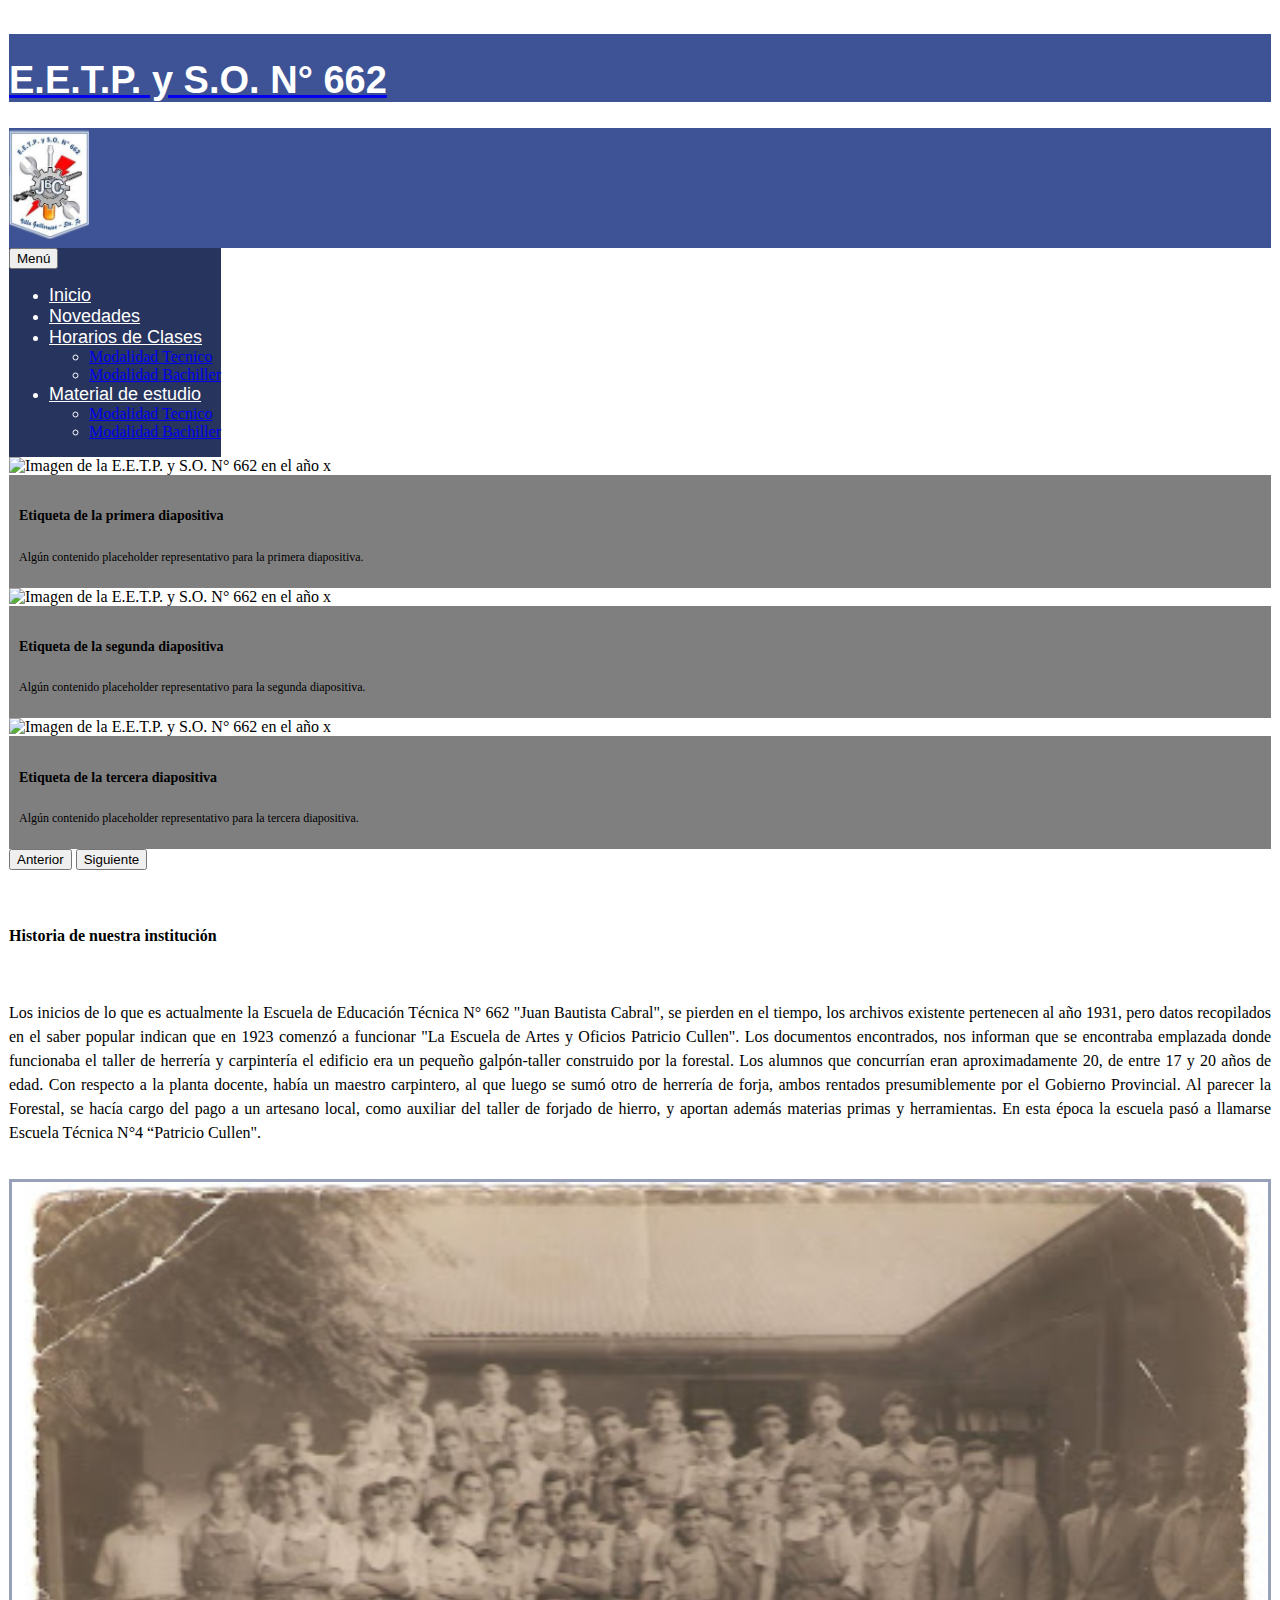
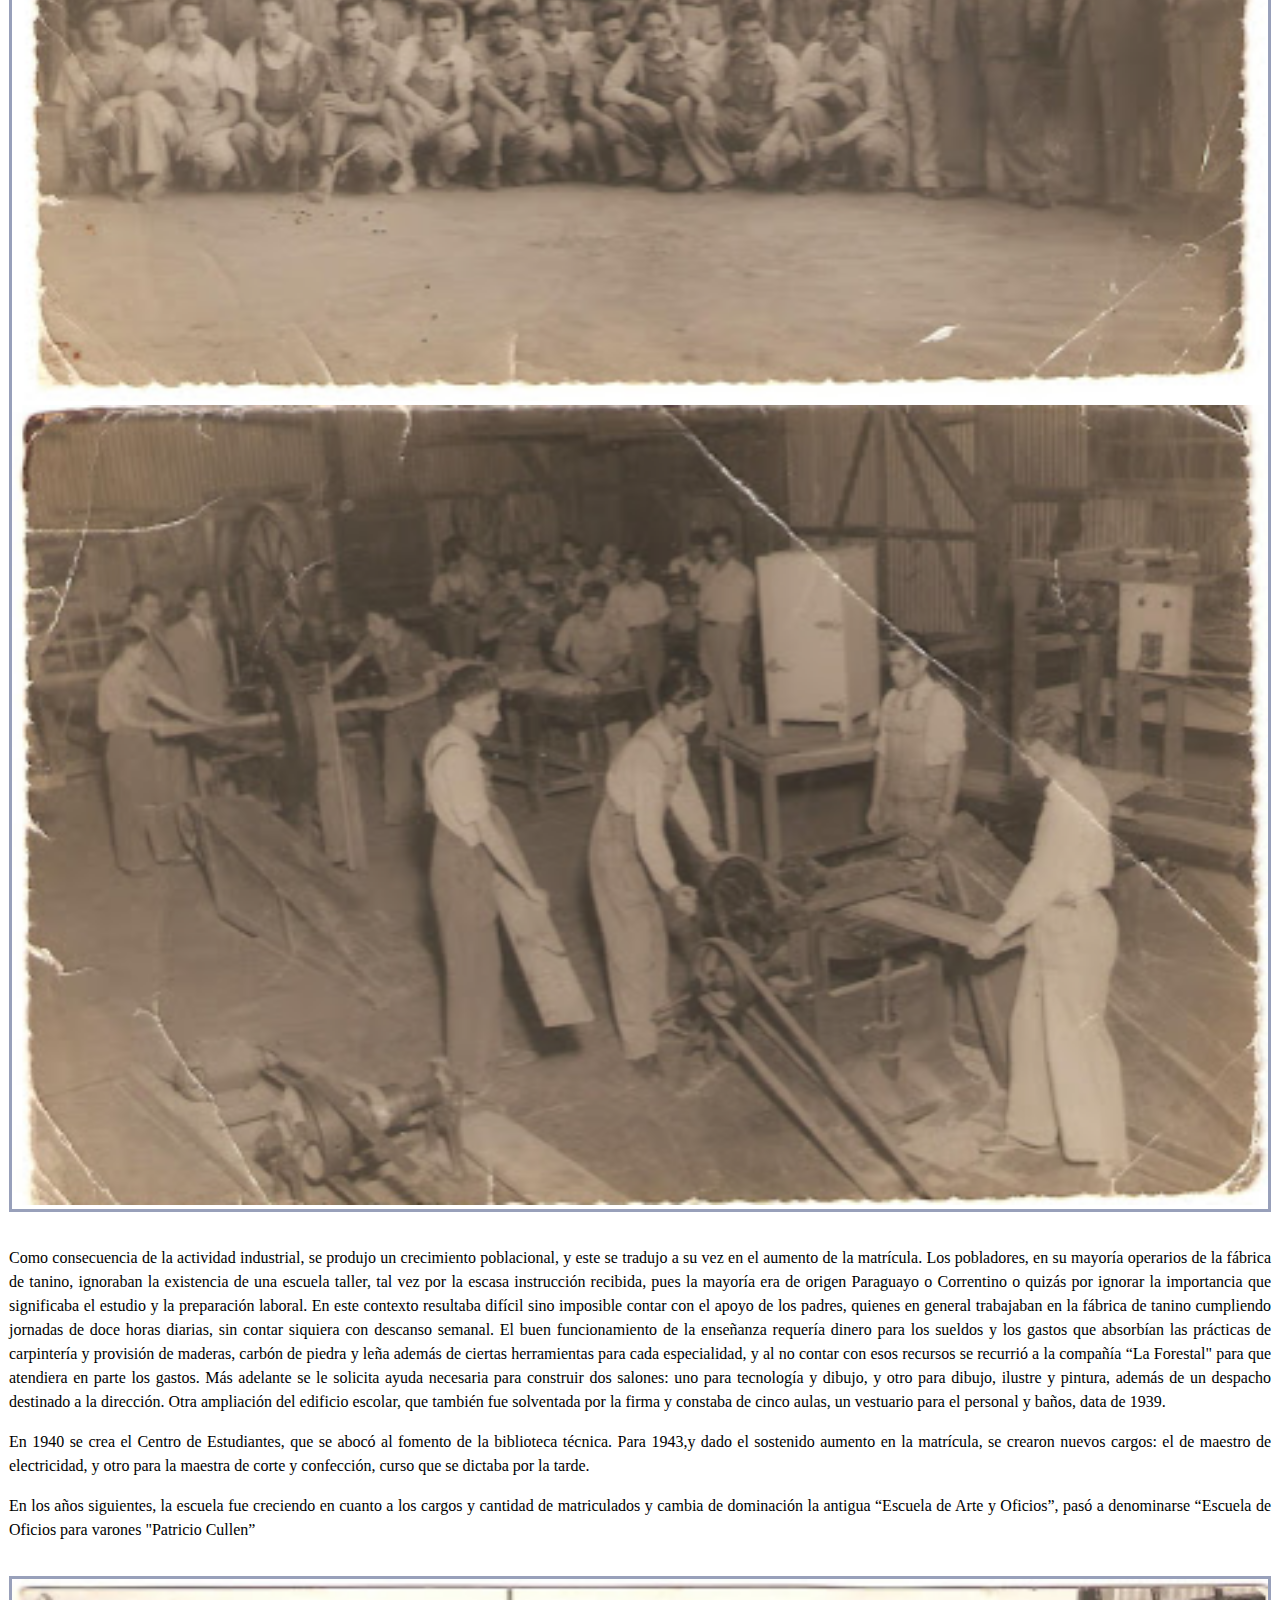
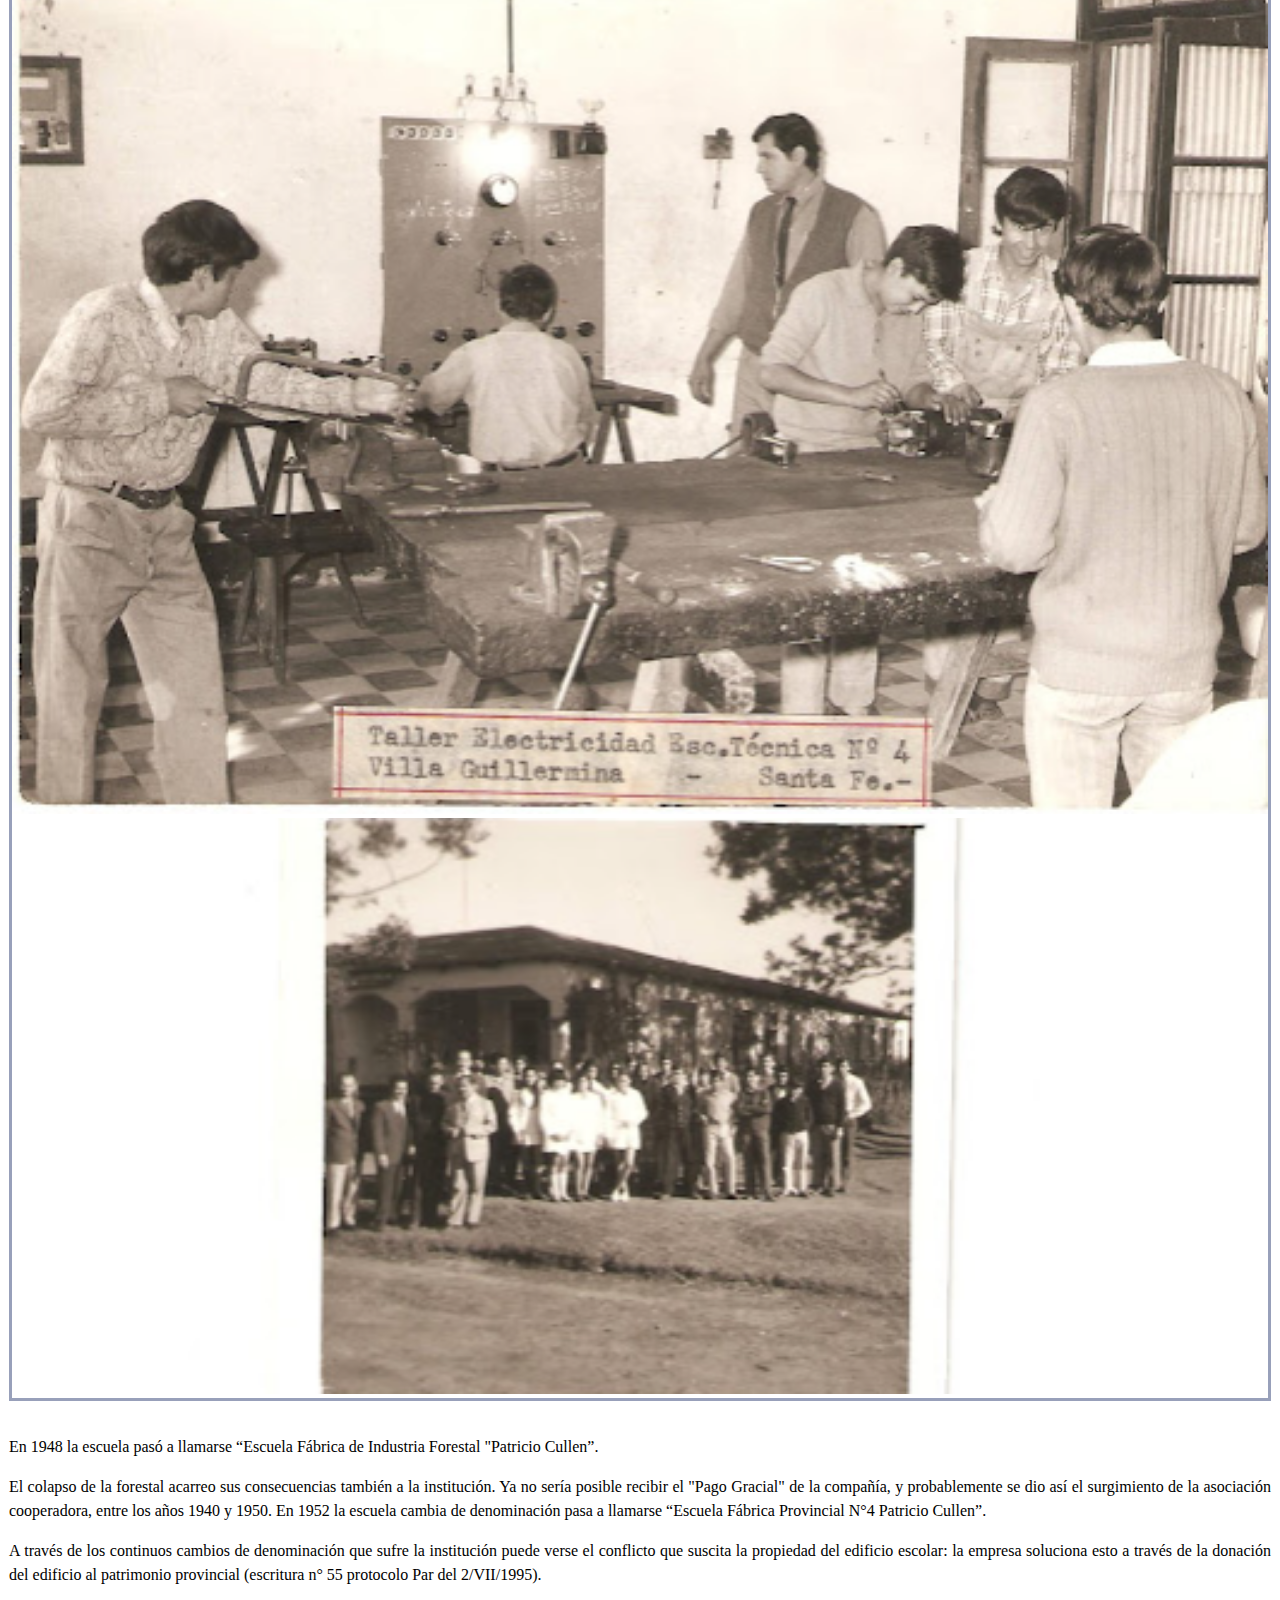
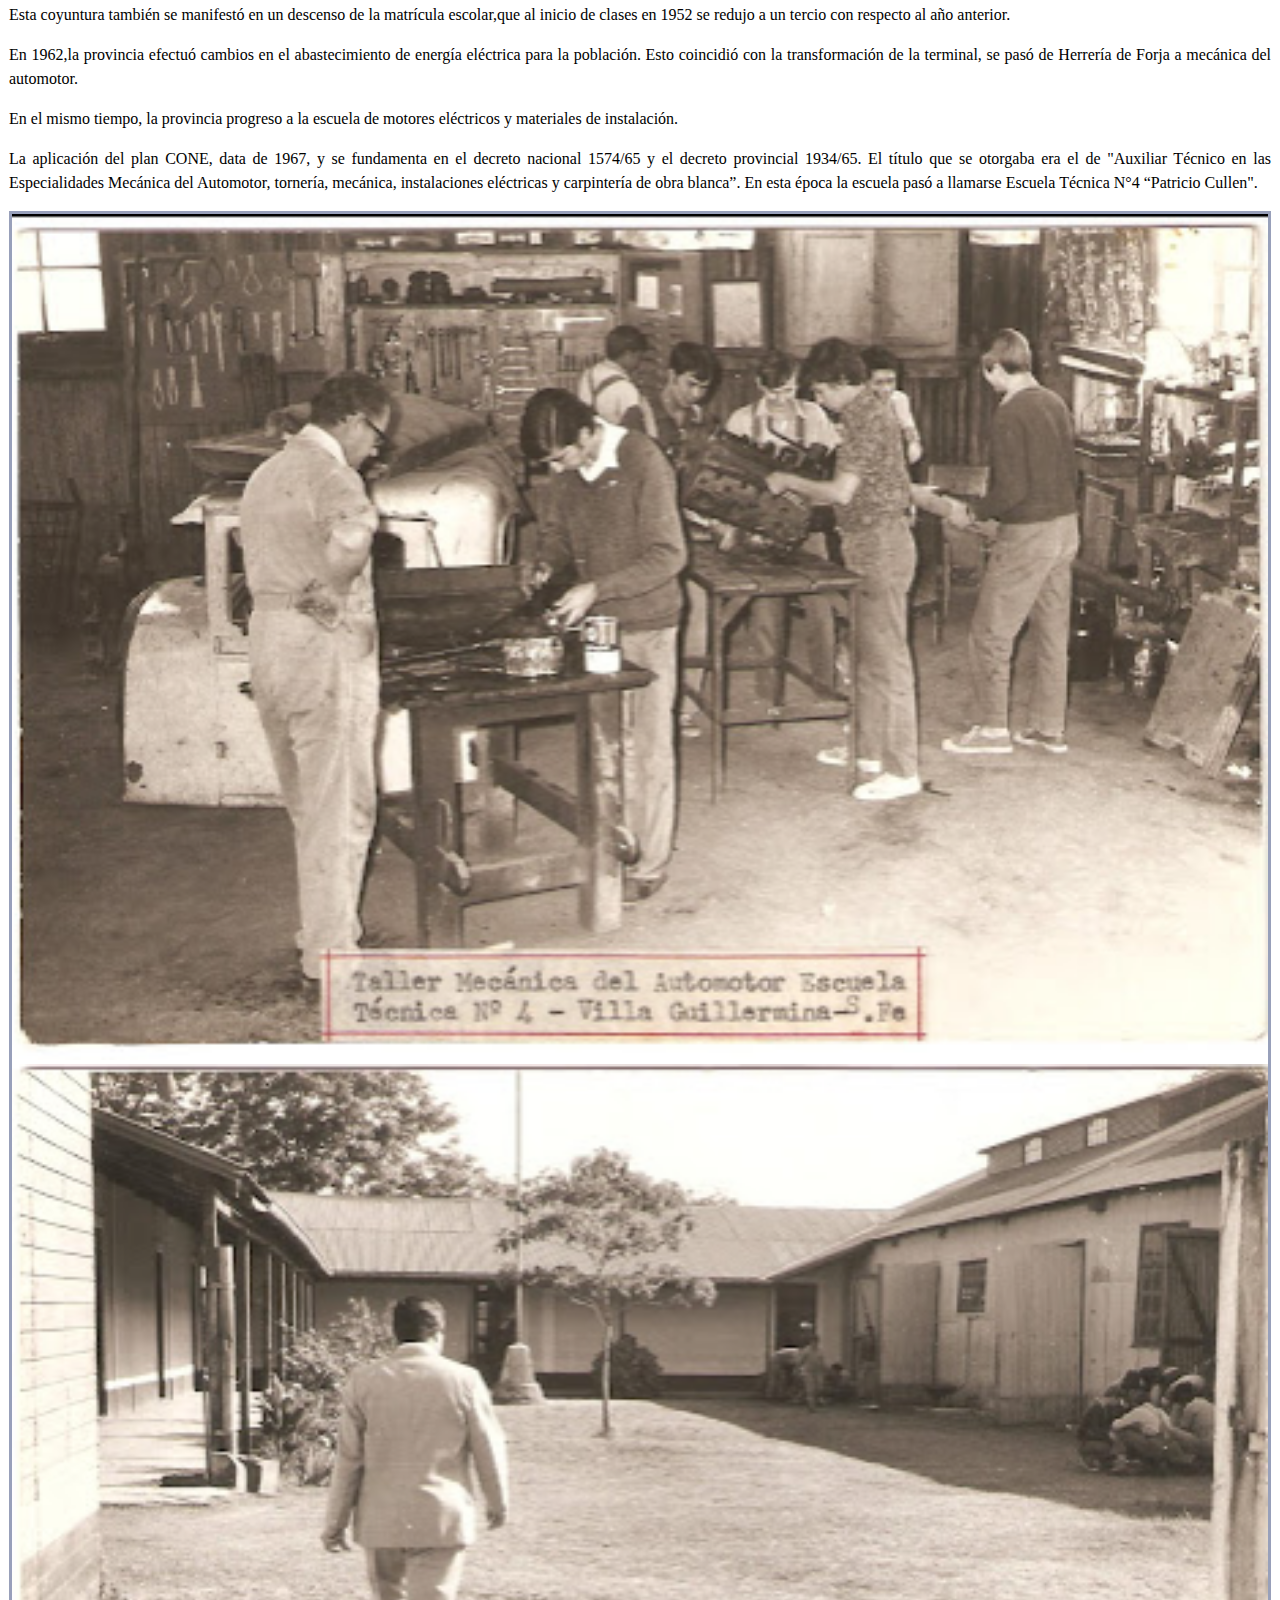
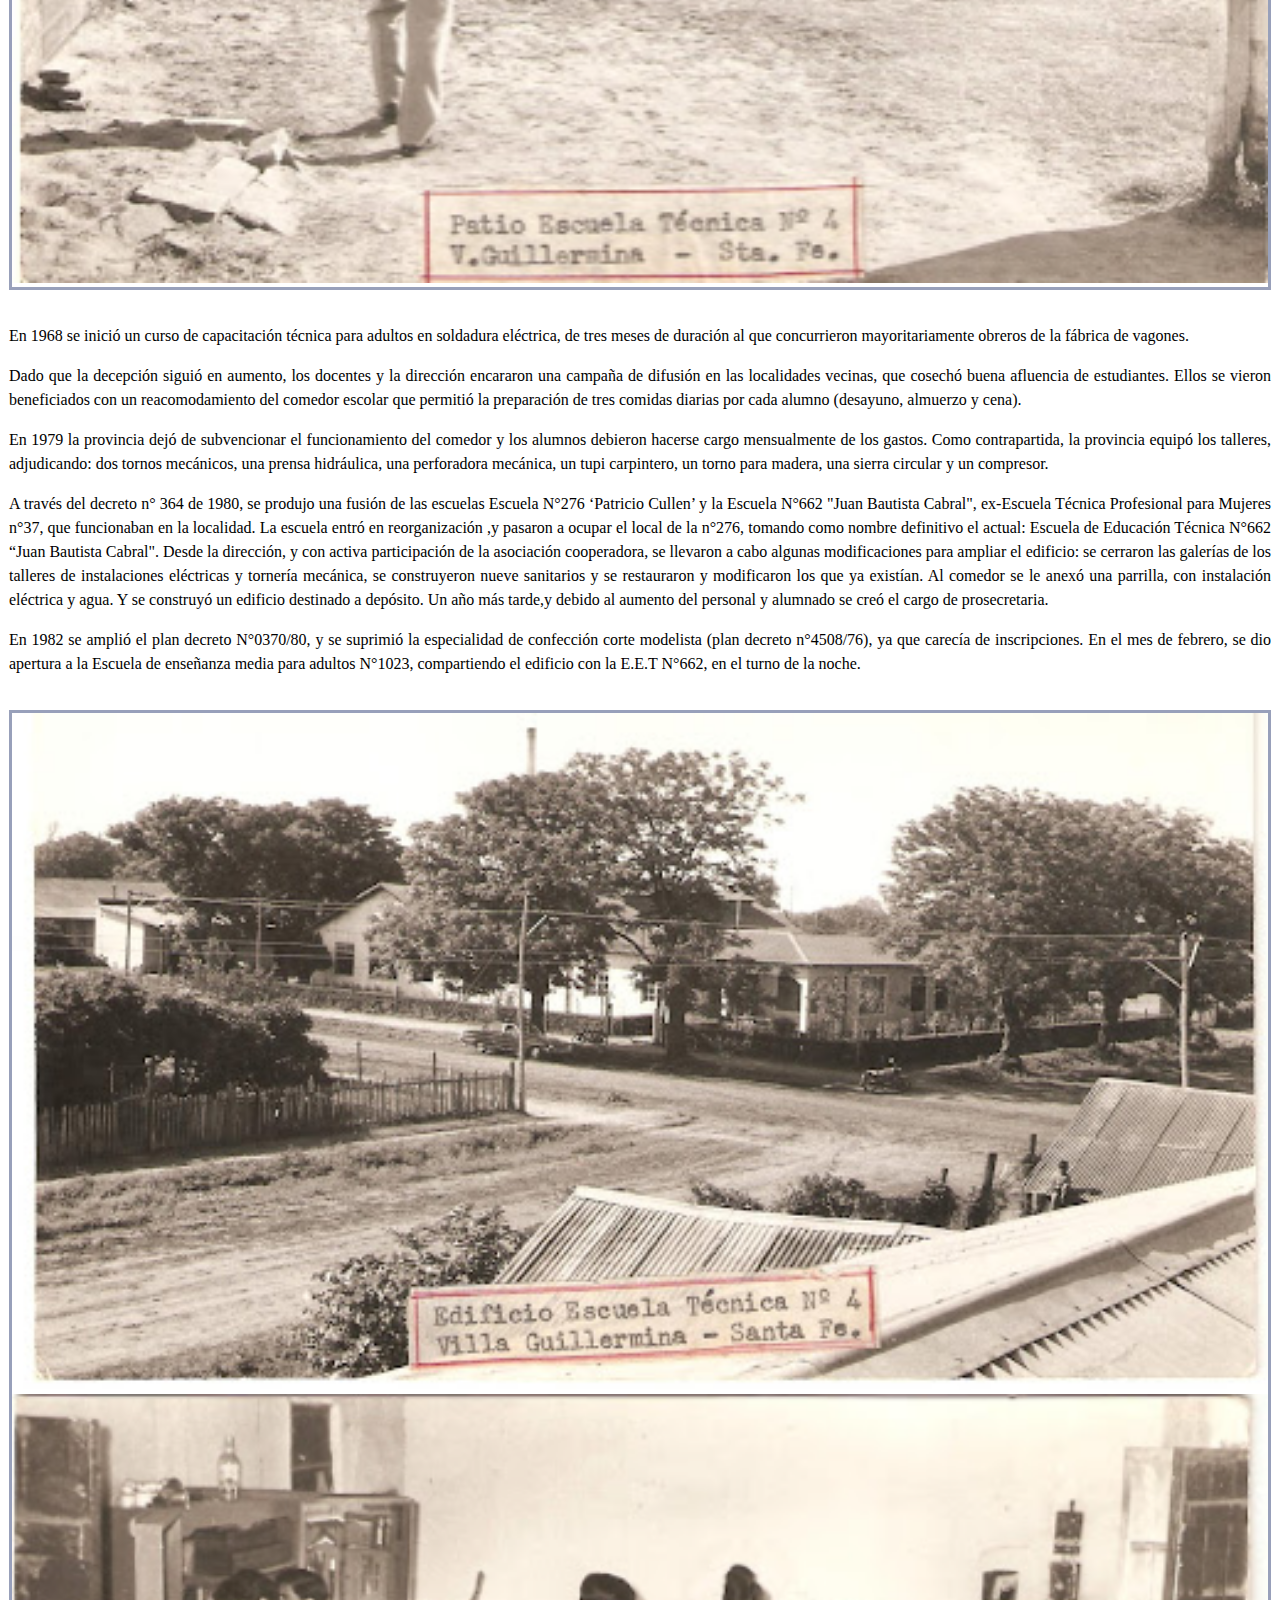
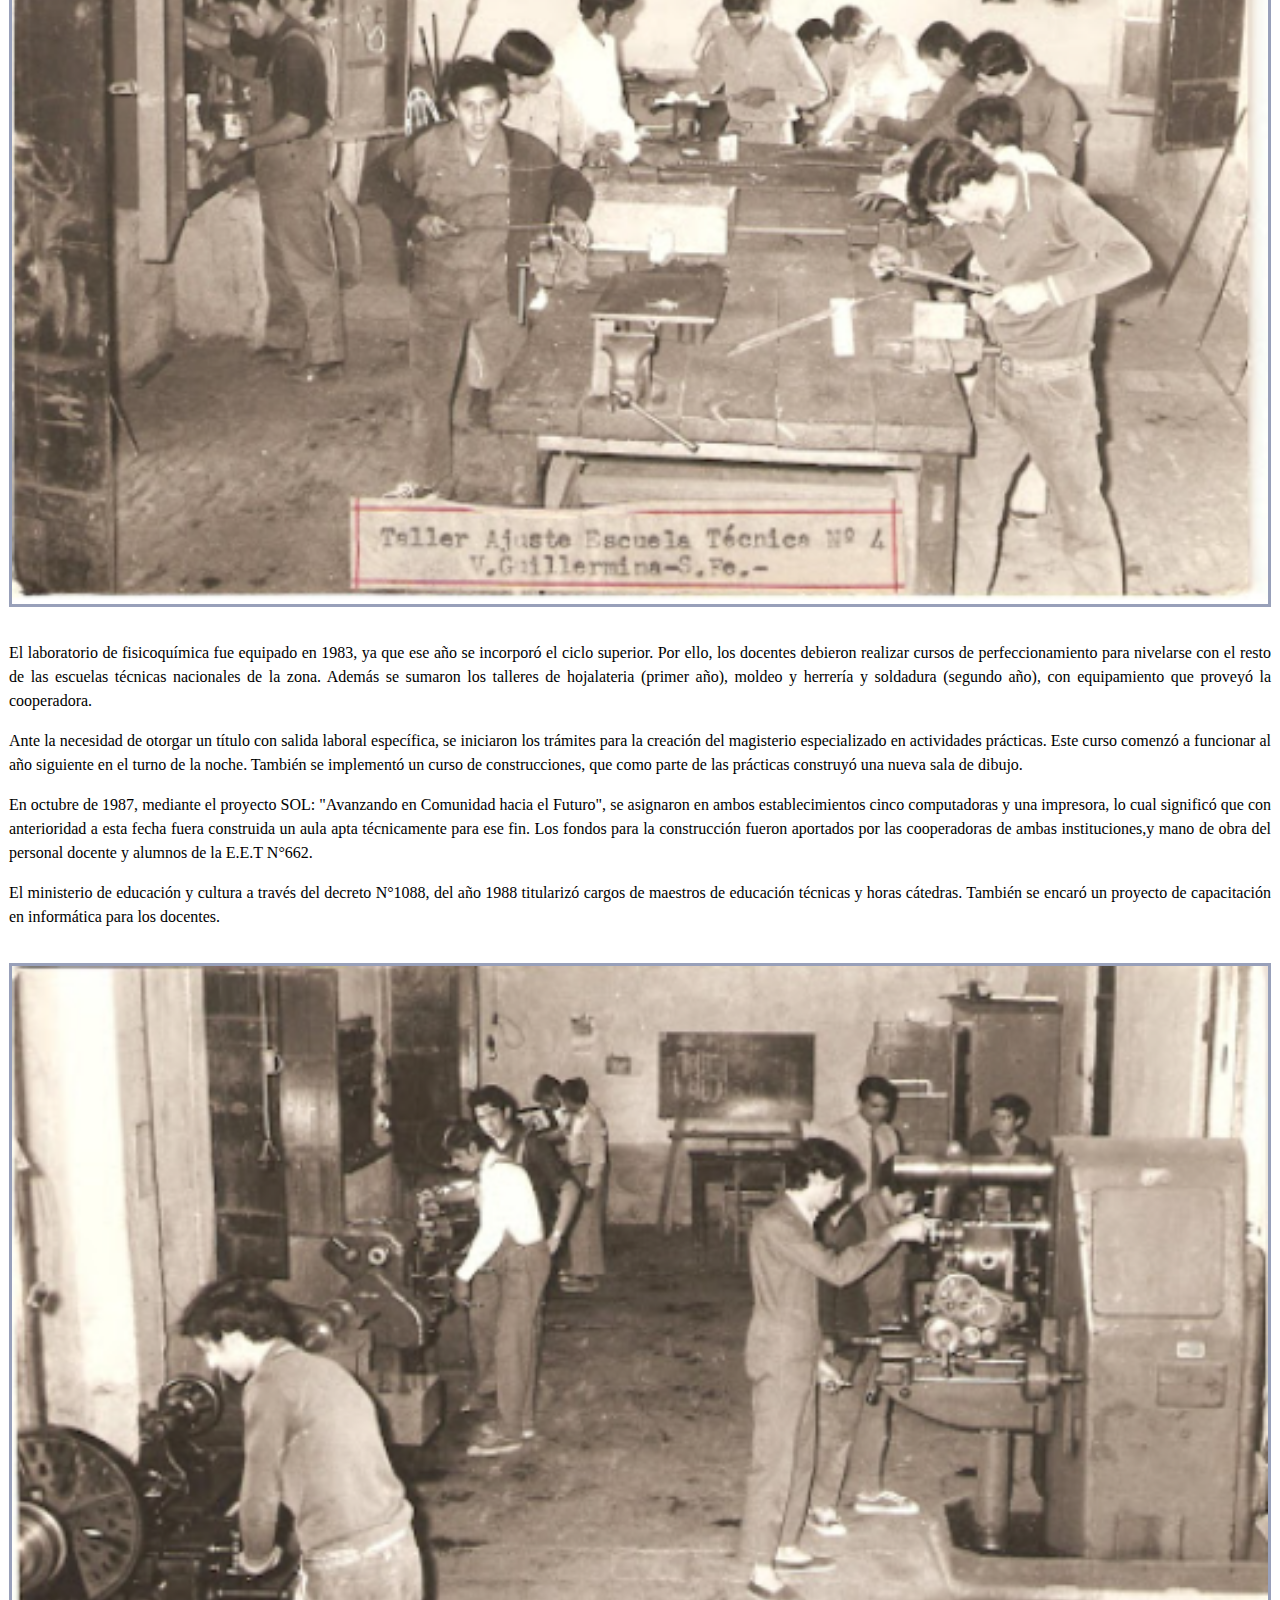
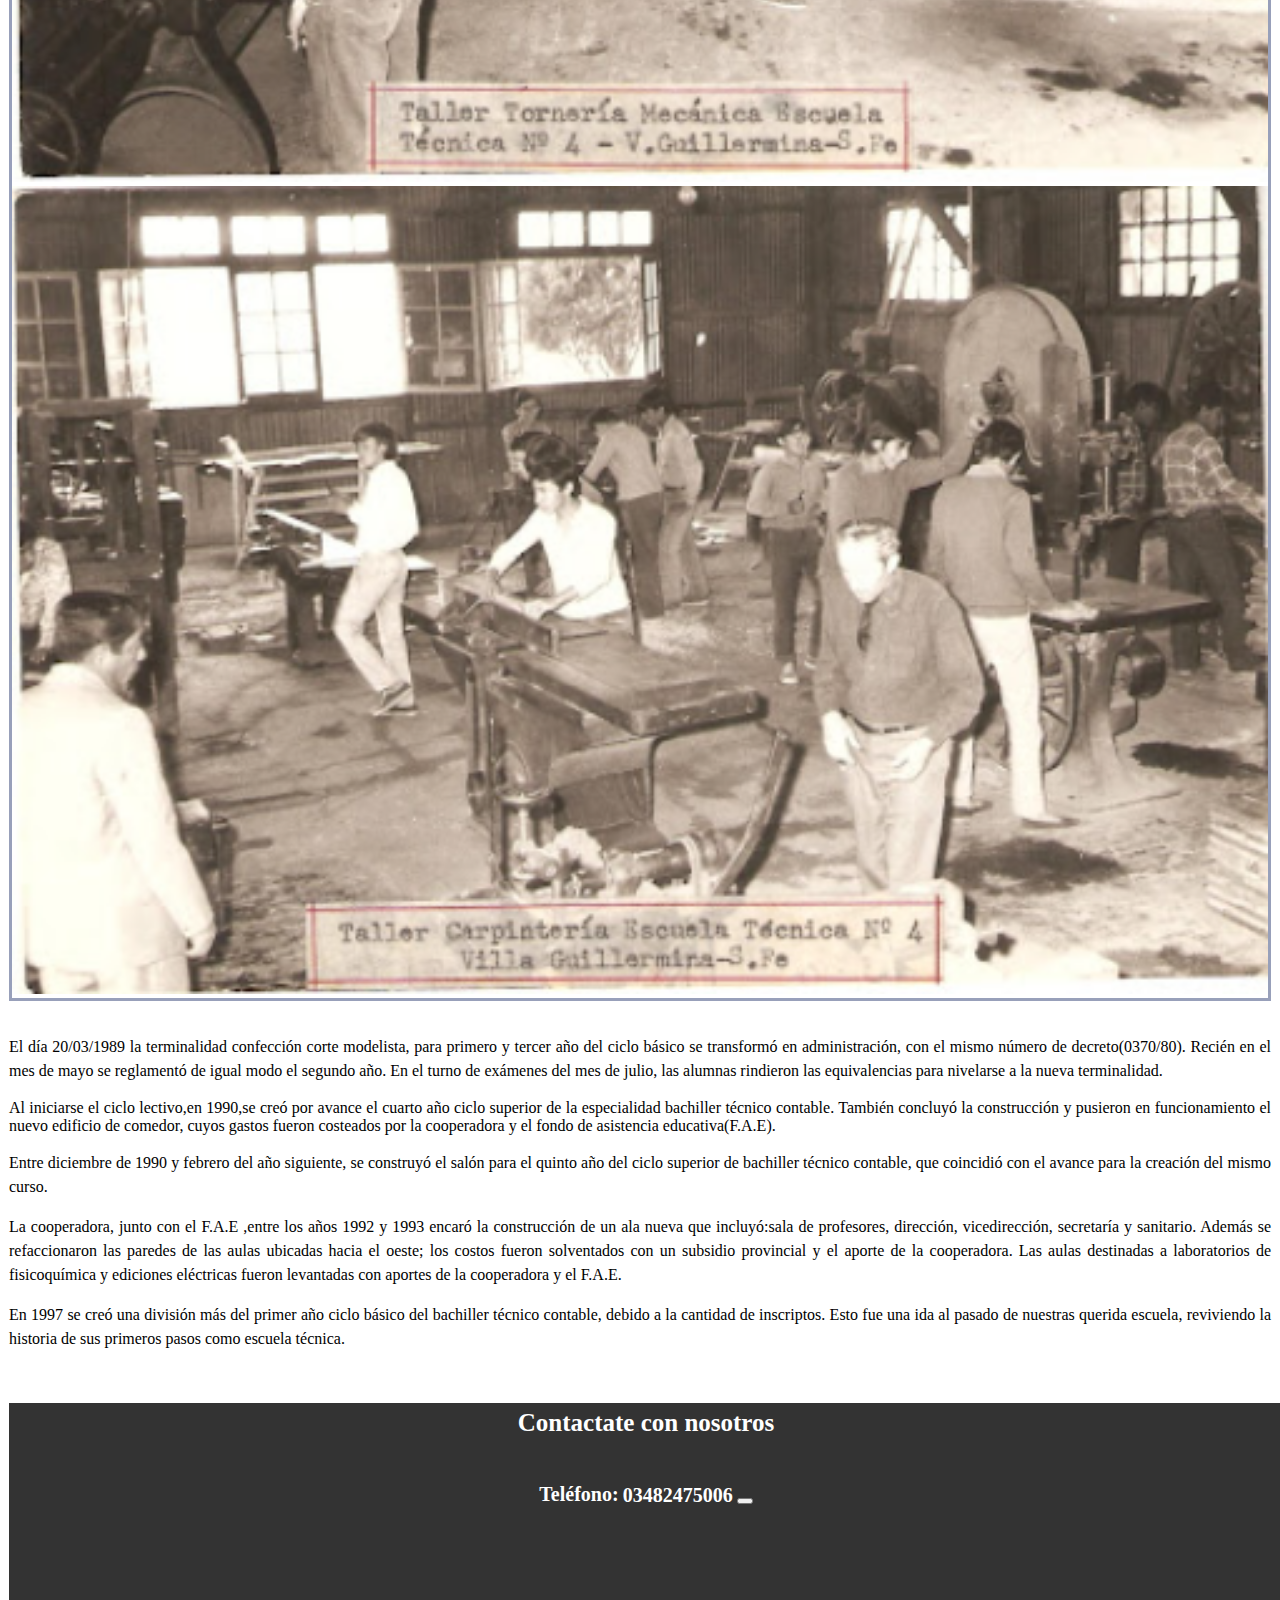
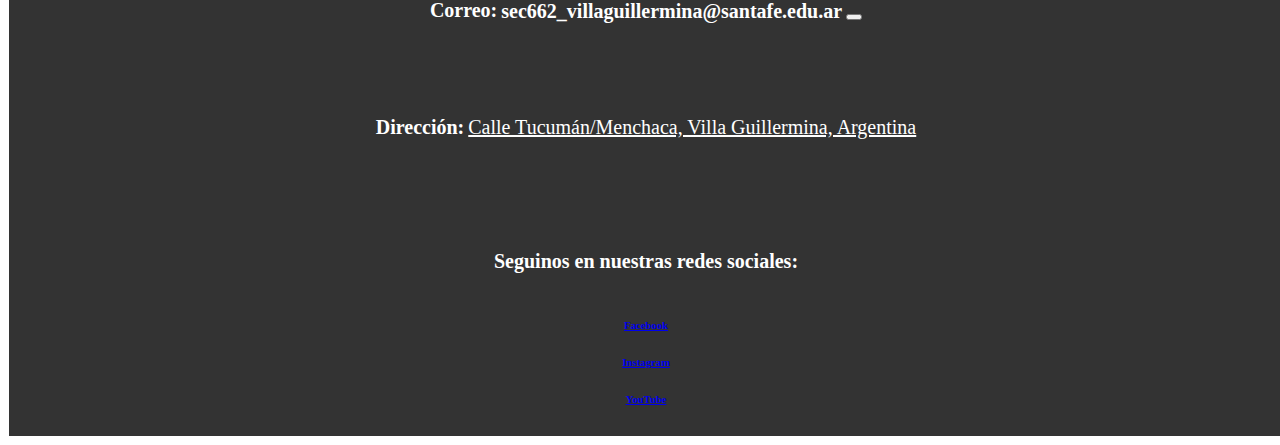
==== acercade.html @ 491bea62 "correccion imagenes 3" ====
<!DOCTYPE html>
<html lang="es">

<head>

  <meta charset="UTF-8">
    <meta name="viewport" content="width=device-width, initial-scale=1.0">
    <link rel="stylesheet" href="https://cdnjs.cloudflare.com/ajax/libs/animate.css/4.1.1/animate.min.css"/>
    <link href="https://cdn.jsdelivr.net/npm/bootstrap@5.1.3/dist/css/bootstrap.min.css" rel="stylesheet" integrity="sha384-1BmE4kWBq78iYhFldvKuhfTAU6auU8tT94WrHftjDbrCEXSU1oBoqyl2QvZ6jIW3" crossorigin="anonymous">
    <link href="https://fonts.googleapis.com/icon?family=Material+Icons" rel="stylesheet">
    <link rel="stylesheet" href="css/estilo.css">
</head>



<body>
 
    <header>
        <div class="container-fluid ">
            <div class="row mt-1">

                <div class="col-12 col-sm-12 col-md-6 col-lg-6 col-xl-6 d-flex justify-content-center justify-content-md-start" style="background-color: #3D5396;">
                    <a class="nav-link" href="index.html" title="Escuela de Educacion Tecnica N°662"><h1 >E.E.T.P. y S.O. N° 662</h1></a>
                    
                </div>

                <div class="col-12 col-sm-12 col-md-6 col-lg-6 col-xl-6 d-flex justify-content-center justify-content-md-end" style="background-color: #3D5396;">
                     <img class="imglogo" style="width: 80px; height: 110px; " src="imagenes/logo.png" alt="Logo de la institucion" >
                </div>
                
                <nav class="navbar navbar-expand-sm" style="display: inline-block; background-color: #27345d; color: white;">
                        <button class="navbar-toggler" type="button" data-toggle="collapse" data-target="#navbarNav" aria-controls="navbarNav" aria-expanded="false" aria-label="Toggle navigation">
                        <i class="fas fa-bars text-white"></i>
                        <span class="ml-3 text-white" title="Menú">Menú</span>
                    </button>
                    <div class="collapse navbar-collapse" id="navbarNav">
                        <ul class="navbar-nav">
                            <li class="nav-item">
                                <a class="nav-link" href="index.html" title="Inicio">Inicio</a>
                            </li>
                            <li class="nav-item">
                                <a class="nav-link" href="novedades.html" title="Novedades">Novedades</a>
                            </li>
                            <li class="nav-item dropdown">
                                <a class="nav-link dropdown-toggle" href="#" id="navbarDropdownMenuLink" role="button" data-bs-toggle="dropdown" aria-expanded="false" title="Horarios de clases">
                                  Horarios de Clases
                                </a>
                                <ul class="dropdown-menu" aria-labelledby="navbarDropdownMenuLink">
                                  <li><a class="dropdown-item" href="horariosClasesTec.html" title="Modalidad Tecnico">Modalidad Tecnico</a></li>
                                  <li><a class="dropdown-item" href="horariosClasesTbach.html" title="Modalidad Baachiller">Modalidad Bachiller</a></li>
                                 </ul>
                            </li>
                            <li class="nav-item dropdown">
                                <a class="nav-link dropdown-toggle" href="#" id="navbarDropdownMenuLink" role="button" data-bs-toggle="dropdown" aria-expanded="false" title="Material de estudio">
                                 Material de estudio
                                </a>
                                <ul class="dropdown-menu" aria-labelledby="navbarDropdownMenuLink">
                                  <li><a class="dropdown-item" href="materialEstudiotec.html" title="Modalidad Tecnico">Modalidad Tecnico</a></li>
                                  <li><a class="dropdown-item" href="materialEstudiobach.html" title="Modalidad Baachiller">Modalidad Bachiller</a></li>
                                 </ul>
                            </li>
                        </ul>
                    </div>
                </nav>
            </div>
        </div>
    </header>


    <main>
        <section class="imgHistoria" >
            <div id="carouselExampleCaptions" class="carousel slide mt-1" data-bs-ride="carousel" style="max-width: 100%; margin: 0 auto; max-height: 500px;">
                <div class="carousel-inner">
                  <div class="carousel-item active">
                    <img src="https://media.istockphoto.com/id/1389125114/es/foto/senderos-ligeros-en-british-countryside-road-peak-district-reino-unido.webp?b=1&s=612x612&w=0&k=20&c=uEdu1eWpyH9uI-BnP9eU29GUucOTTsNOnjI9I-R_XCs=" class="d-block w-100" alt="Imagen de la E.E.T.P. y S.O. N° 662 en el año x ">
                    <div class="carousel-caption d-sm-block" style="background: rgba(0, 0, 0, 0.5); padding: 10px;">
                      <h5 style="font-size: 14px;">Etiqueta de la primera diapositiva</h5>
                      <p style="font-size: 12px;">Algún contenido placeholder representativo para la primera diapositiva.</p>
                    </div>
                  </div>
                  <div class="carousel-item">
                    <img src="https://media.istockphoto.com/id/1485304002/es/foto/yuk%C3%B3n-en-canad%C3%A1-paisaje-salvaje-en-oto%C3%B1o.webp?b=1&s=612x612&w=0&k=20&c=5PB0ZBwRheK5MtwPh0r3yJjoDjSZcUFWRc-Th_Aqm6g=" class="d-block w-100" alt="Imagen de la E.E.T.P. y S.O. N° 662 en el año x ">
                    <div class="carousel-caption d-sm-block" style="background: rgba(0, 0, 0, 0.5); padding: 10px;">
                      <h5 style="font-size: 14px;">Etiqueta de la segunda diapositiva</h5>
                      <p style="font-size: 12px;">Algún contenido placeholder representativo para la segunda diapositiva.</p>
                    </div>
                  </div>
                  <div class="carousel-item">
                    <img src="https://media.istockphoto.com/id/1337232523/es/foto/vista-de-%C3%A1ngulo-alto-de-un-lago-y-un-bosque.webp?b=1&s=612x612&w=0&k=20&c=LEjNC-4lip3erMgL1lsNiT9lNrsuuGNbejZFoZwEzAQ=" class="d-block w-100" alt="Imagen de la E.E.T.P. y S.O. N° 662 en el año x">
                    <div class="carousel-caption d-sm-block" style="background: rgba(0, 0, 0, 0.5); padding: 10px;">
                      <h5 style="font-size: 14px;">Etiqueta de la tercera diapositiva</h5>
                      <p style="font-size: 12px;">Algún contenido placeholder representativo para la tercera diapositiva.</p>
                    </div>
                  </div>
                </div>
                <button class="carousel-control-prev" type="button" data-bs-target="#carouselExampleCaptions" data-bs-slide="prev">
                  <span class="carousel-control-prev-icon" aria-hidden="true"></span>
                  <span class="visually-hidden">Anterior</span>
                </button>
                <button class="carousel-control-next" type="button" data-bs-target="#carouselExampleCaptions" data-bs-slide="next">
                  <span class="carousel-control-next-icon" aria-hidden="true"></span>
                  <span class="visually-hidden">Siguiente</span>
                </button>
            </div>
        </section>

        <br>    
        <br>    

        <section class="historia" >
            <div class="container">
                <div class="row">
                    <div class="parrafohistoria">
                        <h4 class="text-center">Historia de nuestra institución</h4>
                        <br>
                        <p class="justify-content-center"> Los inicios de lo que es actualmente la Escuela de Educación Técnica N° 662 "Juan Bautista Cabral",
                            se pierden en el tiempo, los archivos existente pertenecen al año 1931, pero datos recopilados en el saber popular indican que en 1923
                            comenzó a funcionar "La Escuela de Artes y Oficios Patricio Cullen". Los documentos encontrados, nos informan que se encontraba emplazada
                            donde funcionaba el taller de herrería y carpintería el edificio era un pequeño galpón-taller construido por la forestal. Los alumnos 
                            que concurrían eran aproximadamente 20, de entre 17 y 20 años de edad. Con respecto a la planta docente, había un maestro carpintero, 
                            al que luego se sumó otro de herrería de forja, ambos  rentados presumiblemente por el Gobierno Provincial. Al parecer la Forestal, 
                            se hacía cargo del pago a un artesano local, como auxiliar del taller de forjado de hierro, y aportan además materias primas y 
                            herramientas.
                            En esta época la escuela pasó a llamarse Escuela Técnica N°4 “Patricio Cullen".
                        
                        </p>
                        <br>
                        <div class="container card p-2">
                            <div class="row">
                                <div class="col-sm-12 col-md-12 col-lg-6 col-xl-6">
                                    <img src="imagenes/tallerdecarpinteria1.PNG" class="rounded imginfo img-fluid" alt="Alumnos de la Escuela N°4">
                                </div>
                                <div class="col-sm-12 col-md-12 col-lg-6 col-xl-6">
                                    <img src="imagenes/tallerdecarpinteria2.PNG" class="rounded imginfo img-fluid" alt="Alumnos el taller de carpinteria de la Escuela N°4">
                                </div>
                            </div>
                        </div>
                        
                        <br>
                        <p>Como consecuencia de la actividad industrial, se produjo un crecimiento poblacional, y este se tradujo a su vez en el aumento de la matrícula.
                        Los pobladores, en su mayoría operarios de la fábrica de tanino, ignoraban la existencia de una escuela taller, tal vez por la escasa instrucción
                        recibida, pues la mayoría era de origen Paraguayo o Correntino o quizás por ignorar la importancia que significaba el estudio y la preparación laboral.
                        En este contexto resultaba difícil sino imposible contar con el apoyo de los padres, quienes en general trabajaban en la fábrica de tanino cumpliendo
                        jornadas de doce horas diarias, sin contar siquiera con descanso semanal. El buen funcionamiento de la enseñanza requería dinero para los sueldos y
                        los gastos que absorbían las prácticas de carpintería y provisión de maderas, carbón de piedra y leña además de ciertas herramientas para cada especialidad,
                        y al no contar con esos recursos se recurrió a la compañía “La Forestal" para que atendiera en parte los gastos. Más adelante se le solicita ayuda necesaria
                        para construir dos salones: uno para tecnología y dibujo, y otro para dibujo, ilustre y pintura, además de un despacho destinado a la dirección.
                        Otra ampliación del edificio escolar, que también fue solventada por la firma y constaba de cinco aulas, un vestuario para el personal y baños, data de 1939.</p>
                        <p>En 1940 se crea el Centro de Estudiantes, que se abocó al fomento de la biblioteca técnica.
                        Para 1943,y dado el sostenido aumento en la matrícula, se crearon nuevos cargos: el de maestro de electricidad, y otro para la maestra de corte y confección,
                        curso que se dictaba por la tarde.</p>
                        <p>En los años siguientes, la escuela fue creciendo en cuanto a los cargos y cantidad de matriculados y cambia de dominación la antigua “Escuela de Arte y Oficios”,
                        pasó a denominarse “Escuela de Oficios para varones "Patricio Cullen”</p>
                        <br>
                        
                        <div class="container card p-2">
                            <div class="row">
                                <div class="col-sm-12 col-md-12 col-lg-6 col-xl-6">
                                    <img src="imagenes/tallerdeelect1.PNG" class="rounded imginfo img-fluid" alt="Imagen Taller de electricidad Escuela Tecnica N°4">
                                </div>
                                <div class="cocol-sm-12 col-md-12 col-lg-6 col-xl-6">
                                    <img src="imagenes/tallerdeelect2.PNG" class="rounded imginfo img-fluid" alt="Imagen de alumnos de la Escuela N°4">
                                </div>
                            </div>
                        </div>
                        
                        <br>
                        <p>En 1948 la escuela pasó a llamarse “Escuela Fábrica de Industria Forestal  "Patricio Cullen”.</p>
                        <p>El colapso de la forestal acarreo sus consecuencias también a la institución. Ya no sería posible recibir el "Pago Gracial" de la compañía, y probablemente se dio así 
                            el surgimiento de la asociación cooperadora, entre los años 1940 y 1950. En 1952 la escuela cambia de denominación pasa a llamarse “Escuela Fábrica Provincial N°4 Patricio Cullen”.</p>
                        <p>A través de los continuos cambios de denominación que sufre la institución puede verse el conflicto que suscita la propiedad del edificio escolar: la empresa soluciona esto a través de
                             la donación del edificio al patrimonio provincial (escritura n° 55 protocolo Par del 2/VII/1995).</p>
                        <p>Esta coyuntura también se manifestó en un descenso de la matrícula escolar,que al inicio de clases en 1952 se redujo a un tercio con respecto al año anterior.</p>
                        <p>En 1962,la provincia efectuó cambios en el abastecimiento de energía eléctrica para la población. Esto coincidió con la transformación de la terminal, se pasó de Herrería de Forja a mecánica del automotor.</p>
                        <p>En el mismo tiempo, la provincia progreso a la escuela de motores eléctricos y materiales de instalación.</p>
                        <p>La aplicación del plan CONE, data de 1967, y se fundamenta en el decreto nacional 1574/65 y el decreto provincial 1934/65. El título que se otorgaba era el de "Auxiliar Técnico en las Especialidades Mecánica del Automotor,
                             tornería, mecánica, instalaciones eléctricas y carpintería de obra blanca”.
                        En esta época la escuela pasó a llamarse Escuela Técnica N°4 “Patricio Cullen".
                        <br>
                        <div class="container card p-2">
                            <div class="row">
                                <div class="col-sm-12 col-md-12 col-lg-6 col-xl-6">
                                    <img src="imagenes/tallermecanica.PNG" class="rounded imginfo img-fluid" alt="Imagen Taller de mecánica del automotor Escuela Tecnica N°4">
                                </div>
                                <div class="col-sm-12 col-md-12 col-lg-6 col-xl-6">
                                    <img src="imagenes/escTecnro4.PNG" class="rounded imginfo img-fluid" alt="Imagen Patio Escuela N°4">
                                </div>
                            </div>
                        </div>
                        <br>
                        
                        <p>En 1968 se inició un curso de capacitación técnica para adultos en soldadura eléctrica, de tres meses de duración al que concurrieron mayoritariamente obreros de la fábrica de vagones.</p>
                        <p>Dado que la decepción siguió en aumento, los docentes y la dirección encararon una campaña de difusión en las localidades vecinas, que cosechó buena afluencia de estudiantes. Ellos se vieron beneficiados con un reacomodamiento del comedor escolar que permitió la preparación de tres comidas diarias por cada alumno (desayuno, almuerzo y cena).</p>
                        <p>En 1979 la provincia dejó de subvencionar el funcionamiento del comedor y los alumnos debieron hacerse cargo mensualmente de los gastos. Como contrapartida, la provincia equipó los talleres, adjudicando: dos tornos mecánicos, una prensa hidráulica, una perforadora mecánica, un tupi carpintero, un torno para madera, una sierra circular y un compresor.</p>
                        <p>A través del decreto n° 364 de 1980, se produjo una fusión de las escuelas Escuela N°276 ‘Patricio Cullen’ y la Escuela N°662 "Juan Bautista Cabral", ex-Escuela Técnica Profesional para Mujeres n°37, que funcionaban en la localidad. La escuela entró en reorganización ,y pasaron a ocupar el local de la n°276, tomando como nombre definitivo el actual: Escuela de Educación Técnica N°662 “Juan Bautista Cabral". Desde la dirección, y con activa participación de la asociación cooperadora, se llevaron a cabo algunas modificaciones para ampliar el edificio: se cerraron las galerías de los talleres de instalaciones eléctricas y tornería mecánica, se construyeron nueve sanitarios y se restauraron y modificaron los que ya existían. Al comedor se le anexó una parrilla, con instalación eléctrica y agua. Y se construyó un edificio destinado a depósito.
                        Un año más tarde,y debido al aumento del personal y alumnado se creó el cargo de prosecretaria.</p>
                        <p>En 1982 se amplió el plan decreto N°0370/80, y se suprimió la especialidad de confección corte modelista (plan decreto n°4508/76), ya que carecía de inscripciones. En el mes de febrero, se dio apertura a la Escuela de enseñanza media para adultos N°1023, compartiendo el edificio con la E.E.T N°662, en el turno de la noche.</p>
                        <br>
                        <div class="container card p-2">
                            <div class="row">
                                <div class="col-sm-12 col-md-12 col-lg-6 col-xl-6">
                                    <img src="imagenes/edificioescnro4.PNG" class="rounded imginfo img-fluid" alt="Imagen Taller de mecánica del automotor Escuela Tecnica N°4">
                                </div>
                                <div class="col-sm-12 col-md-12 col-lg-6 col-xl-6">
                                    <img src="imagenes/tallerAjuste.PNG" class="rounded imginfo img-fluid" alt="Imagen Patio Escuela N°4">
                                </div>
                            </div>
                        </div>

                        <br>
                        <p>El laboratorio de fisicoquímica fue equipado en 1983, ya que ese año se incorporó el ciclo superior. Por ello, los docentes debieron realizar cursos de perfeccionamiento para nivelarse con el resto de las escuelas técnicas nacionales de la zona. Además se sumaron los talleres de hojalateria (primer año), moldeo y herrería y soldadura (segundo año), con equipamiento que proveyó la cooperadora. </p>
                        <p> Ante la necesidad de otorgar un título con salida laboral específica, se iniciaron los trámites para la creación del magisterio especializado en actividades prácticas.
                        Este curso comenzó a funcionar al año siguiente en el turno de la noche. También se implementó un curso de construcciones, que como parte de las prácticas construyó una nueva sala de dibujo.</p>
                        <p>En octubre de 1987, mediante el proyecto SOL: "Avanzando en Comunidad hacia el Futuro", se asignaron en ambos establecimientos cinco computadoras y una impresora, lo cual significó que con anterioridad a esta fecha fuera construida un aula apta técnicamente para ese fin. Los fondos para la construcción fueron aportados por las cooperadoras de ambas instituciones,y mano de obra del personal docente y alumnos de la E.E.T N°662.</p>
                        <p>El ministerio de educación y cultura a través del decreto N°1088, del año 1988 titularizó cargos de maestros de educación técnicas y horas cátedras. También se encaró un proyecto de capacitación en informática para los docentes.</p>
                        <br>
                        <div class="container card p-2">
                            <div class="row">
                                <div class="col-sm-12 col-md-12 col-lg-6 col-xl-6">
                                    <img src="imagenes/tallerTorneria.PNG" class="rounded imginfo img-fluid" alt="Imagen Taller de mecánica del automotor Escuela Tecnica N°4">
                                </div>
                                <div class="col-sm-12 col-md-12 col-lg-6 col-xl-6">
                                    <img src="imagenes/tallercarpinteria3.PNG" class="rounded imginfo img-fluid" alt="Imagen Patio Escuela N°4">
                                </div>
                            </div>
                        </div>
                        
                        <br>
                        
                        <p>El día 20/03/1989 la terminalidad confección corte modelista, para primero y tercer año del ciclo básico se transformó en administración, con el mismo número de decreto(0370/80). Recién en el mes de mayo se reglamentó de igual modo el segundo año.
                        En el turno de exámenes del mes de julio, las alumnas rindieron las equivalencias para nivelarse a la nueva terminalidad.</p>
                        Al iniciarse el ciclo lectivo,en 1990,se creó por avance el cuarto año ciclo superior de la especialidad bachiller técnico contable. También concluyó la construcción y pusieron en funcionamiento el nuevo edificio de comedor, cuyos gastos fueron costeados por la cooperadora y el fondo de asistencia educativa(F.A.E).</p>
                        <p>Entre diciembre de 1990 y febrero del año siguiente, se construyó el salón para el quinto año del ciclo superior de bachiller técnico contable, que coincidió con el avance para la creación del mismo curso.</p>
                        <p>La cooperadora, junto con el F.A.E ,entre los años 1992 y 1993 encaró la construcción de un ala nueva que incluyó:sala de profesores, dirección, vicedirección, secretaría y sanitario. Además se refaccionaron las paredes de las aulas ubicadas hacia el oeste; los costos fueron solventados con un subsidio provincial y el aporte de la cooperadora.
                            Las aulas destinadas a laboratorios de fisicoquímica y ediciones eléctricas fueron levantadas con aportes de la cooperadora y el F.A.E.</p>
                        <p>En 1997 se creó una división más del primer año ciclo básico del bachiller técnico contable, debido a la cantidad de inscriptos. Esto fue una ida al pasado de nuestras querida escuela, reviviendo la historia de sus primeros pasos como escuela técnica.</p>

                        <br>
                    </div>
                </div>
            </div>
        </section>
    </main>

    <br>


<footer class="piepag">
   
        <div class="card-header titulofooter"><b>Contactate con nosotros</b></div>
        <div class="card-body text-secondary">
          <p class="card-text">
            <div id="contTel">
                <h6 style="display: inline-block;" class="dtcont">Teléfono:</h6>
                <span id="nrotel" class="dtcont"><b>03482475006</b></span>
                <button id="boton-copiar-nrotel" class="btn btn-link" title="Copiar Numero de teléfono">
                    <i class="fa-regular fa-copy" data-description="copiar"></i>
                </button>
            </div>
            <div id="ContCorreo">
                <h6 style="display: inline-block;" class="dtcont">Correo:</h6>
                <span id="dircorreo" class="dtcont"><b>sec662_villaguillermina@santafe.edu.ar</b></span>
                <button id="boton-copiar-dircorreo" class="btn btn-link" title="Copiar Correo">
                    <i class="fa-regular fa-copy" data-description="copiar"></i>
                </button>
            </div>
            <div id="ContDir">
                <h6 style="display: inline-block;" class="dtcont">Dirección:</h6>
                <a href="https://www.google.com/maps/place/E.E.T.P.+y+S.O.+N%C2%B0662/@-28.2444594,
                -59.4541345,18z/data=!4m6!3m5!1s0x944f6a8c10c7cebf:0x9de9cc345fd0bb11!8m2!3d
                -28.2442608!4d-59.4540013!16s%2Fg%2F11fxb22n9p?entry=ttu" 
                target="_blank" title="Direccion de la institución" class="dtcont">Calle Tucumán/Menchaca, Villa Guillermina, Argentina</a></p>
            </div>
            <br>
            <div id="ContRdes col-12">
                <h6 class="dtcont col-sm-12 col-md-12"  >Seguinos en nuestras redes sociales:</h6>
                <section class="redes col-sm-12 col-md-12 justify-content-sm-end">
                    <a href="https://www.facebook.com/eetpyso662villaguillermina/about?locale=es_LA" class="btn btn-primary ml-4" title="Facebook" target="_blank">
                        <i class="fa-brands fa-facebook"></i><h6>Facebook</h6>
                    </a>
                    <a href="https://www.instagram.com/eetpyso_662/" class="btn btn-primary btncont mx-4 my-4" style="background-color: #db3603;" title="Instagram" target="_blank">
                        <i class="fa-brands fa-instagram"></i><h6>Instagram</h6>
                    </a>
                    <a href="https://www.youtube.com/" class="btn btn-primary btncont" style="background-color: #ff0000;" title="YouTube" target="_blank">
                        <i class="fa-brands fa-youtube"></i><h6>YouTube</h6>
                    </a>
                </section>
                
            </div>
          </p>
        </div>
 
</footer>





<script src="https://kit.fontawesome.com/5e265518bc.js" crossorigin="anonymous"></script>
<script src="https://cdn.jsdelivr.net/npm/bootstrap@5.1.3/dist/js/bootstrap.bundle.min.js" integrity="sha384-ka7Sk0Gln4gmtz2MlQnikT1wXgYsOg+OMhuP+IlRH9sENBO0LRn5q+8nbTov4+1p" crossorigin="anonymous"></script>
<script src="https://cdnjs.cloudflare.com/ajax/libs/materialize/1.0.0/js/materialize.min.js"></script>
<script src="javaScript/main.js"></script>

</body>
</html>
---- css/estilo.css ----
body{
    padding: 1px;

}
/* Encabezado superior*/
h1 {
    font-size: 38px;
    margin-right: 10px;
    font-weight: 850;
    color: white;
    font-family: 'Franklin Gothic Medium', 'Arial Narrow', Arial, sans-serif;
    padding-top: 25px;

}

  .imglogo{
      padding-bottom: 5px;
      padding-top: 1px;
  }

  /*segundo parte Encabezado */

  .navbar-nav .nav-item:hover .nav-link {
    background-color: #ffffffbe;
    color: rgb(0, 0, 0);
}

.navbar-nav .nav-link {
    color: white;
    font-size: 18px;
    font-family: Arial, Helvetica, sans-serif;
}

.iconinicio{
  color: rgb(0, 0, 0);
  font-size: 20px;
}

.dropdown-item:hover {
  background-color:  #27345d; 
  color: #fff; 
}


 /* sección bienvenida*/

.fondoBienv{
  margin-top: 2px;
  background-image: url(https://cdn.pixabay.com/photo/2016/10/22/17/46/mountains-1761292_640.jpg);
  background-size: cover;
  height: 490px;
  align-items: center;

 
}


.cardBlur {
  min-height: 300px; 
  min-width: 300px;
  border: 3px solid #fafafa14;
  border-radius: 1rem;
  padding: 20px; 
  background: rgba(255, 255, 255, 0.168); 
  backdrop-filter: blur(7px); 
  display: flex;
  align-items: center;
  align-content: center;
  margin: 30px;
  
}


.pBienv{
  font-family: Impact, Haettenschweiler, 'Arial Narrow Bold', sans-serif;
  font-size: 30px;
  color: #000000;
  

}

.ttlBienv{
  font-family: Impact, Haettenschweiler, 'Arial Narrow Bold', sans-serif;
  font-size: 40px;
  color: #ffffff;
}

/* seccion novedades*/
.txtNoved{
  height: 55px;
  width: 100%;
  align-items: center;
  color: #27345d;
  position: relative;
  text-align: center;
  border-top: 3px solid #000000;
  border-bottom: 3px solid #000000;
  background: rgba(13, 12, 12, 0.166); 
  backdrop-filter: blur(7px); 
}

.card{
  border: 3px solid #404f808a;
  
}

.tamaño-card-img {
  height: 40%;
  object-fit: cover;
}

/* pie pagina*/

.piepag{
 
    background-color: #333;
    color: #fff;
    padding: 10px 0;
    margin-bottom: 0;
    width: 100%;
    clear: both;
    text-align: center;
    padding: 6px;
}

.piepag p {
    margin: 0;
}

/* mas informacion*/


.carousel-item img {
  width: 100%;
  height: 500px;
  object-fit: cover;
}

.imginfo{
  
  max-width: 100%; /* Establece el ancho máximo al 100% del contenedor */
  width: 100%;     /* Hace que la imagen ocupe el 100% del ancho del contenedor */
  height: auto;    /* Permite que la altura se ajuste proporcionalmente al ancho */

}

.parrafohistoria{
  text-align: justify;
}

.parrafohistoria h2{
  text-align: justify;

}

p {
  line-height: 1.5;
}


/*pagina de contacto*/
.titulofooter{
  font-size: 25px;
}

.cardcontactos{
  display: flex;
  align-items: center;
  height: 100%;
}



.dtcont{
  font-size: 20px;
  color: #ffffff;
}

/*pagina de horarios*/

.oculto {
  display: none;
}

.botones-container {
  display: flex;
}

.toggle-btn {
  margin: 5px;
}

.infoHorabach .h2{
  justify-content: center;
}

/*Horario de clases*/

.p-textHorBach{
  font-size: larger;
  font-weight: 500;
  margin: 0;
}

.botCursos {
  background-color: #27345d;
  border-color: #27345d;
  color: white; 
}
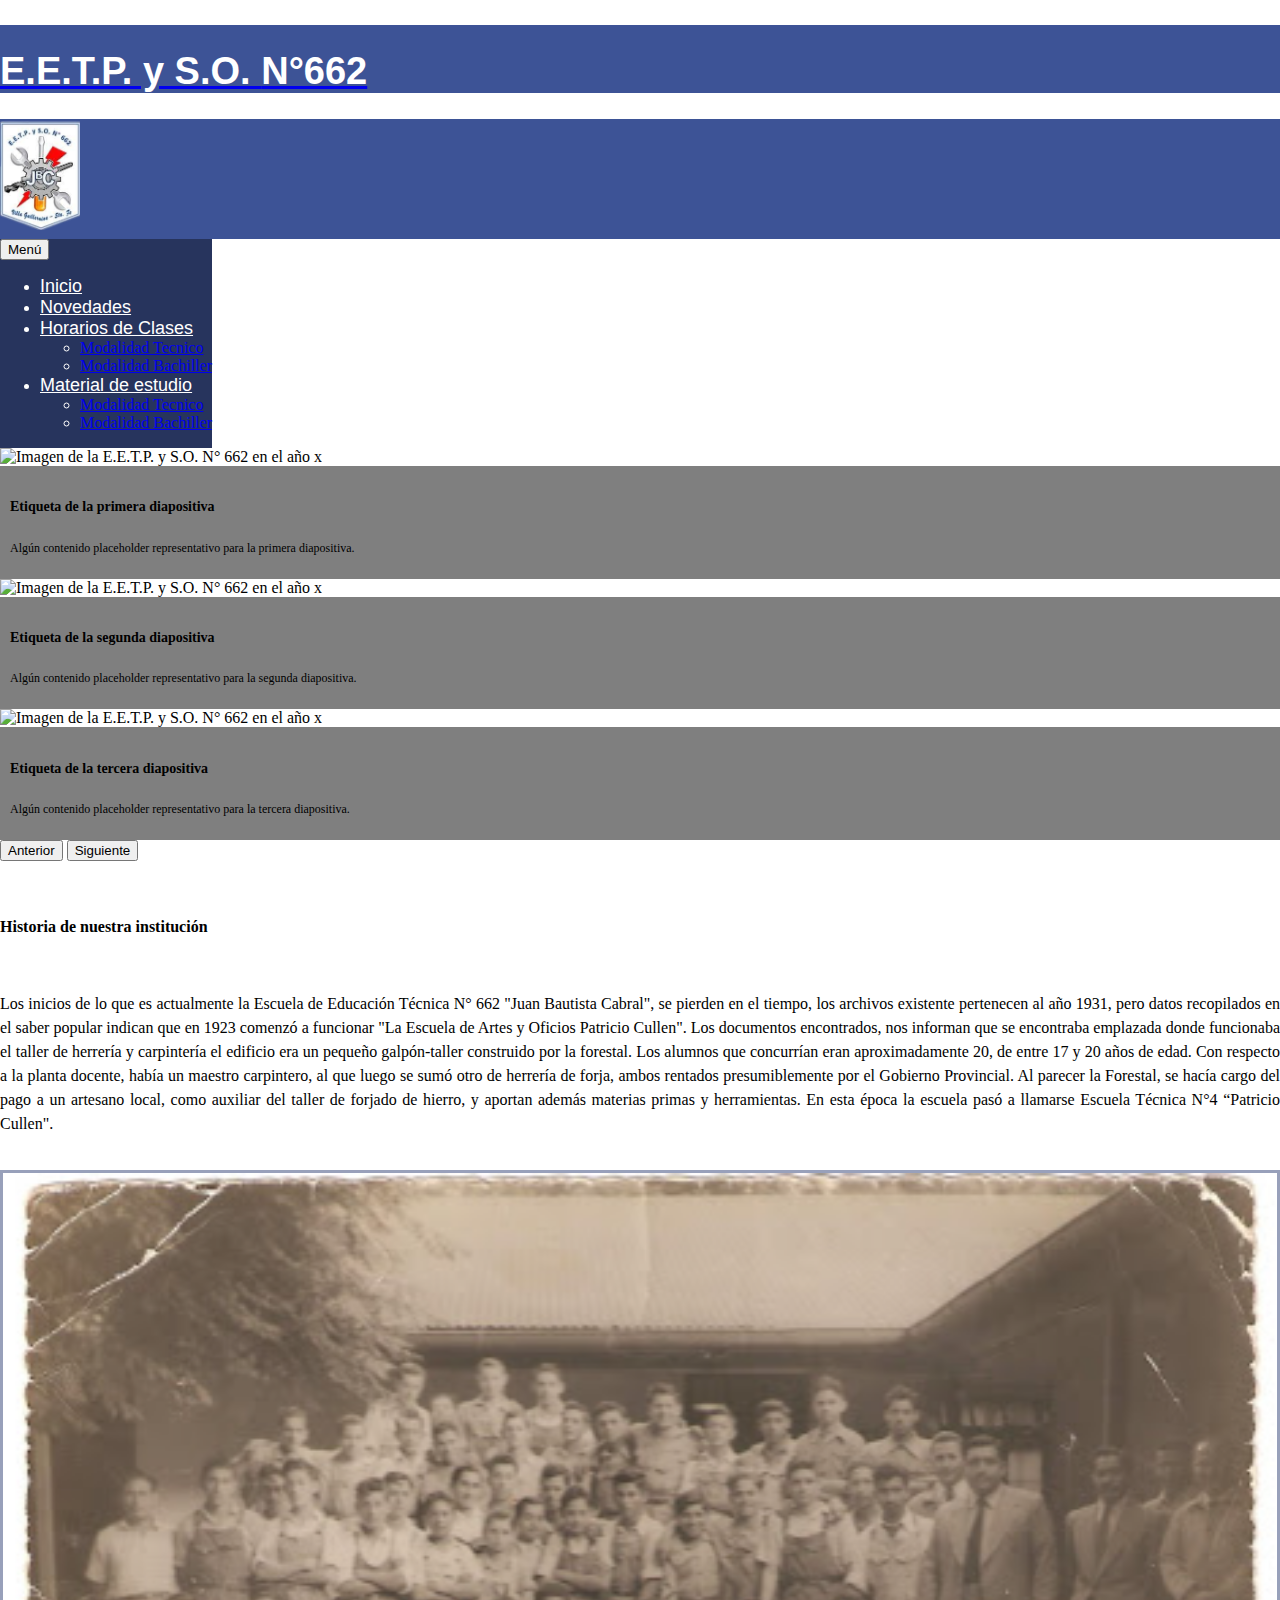
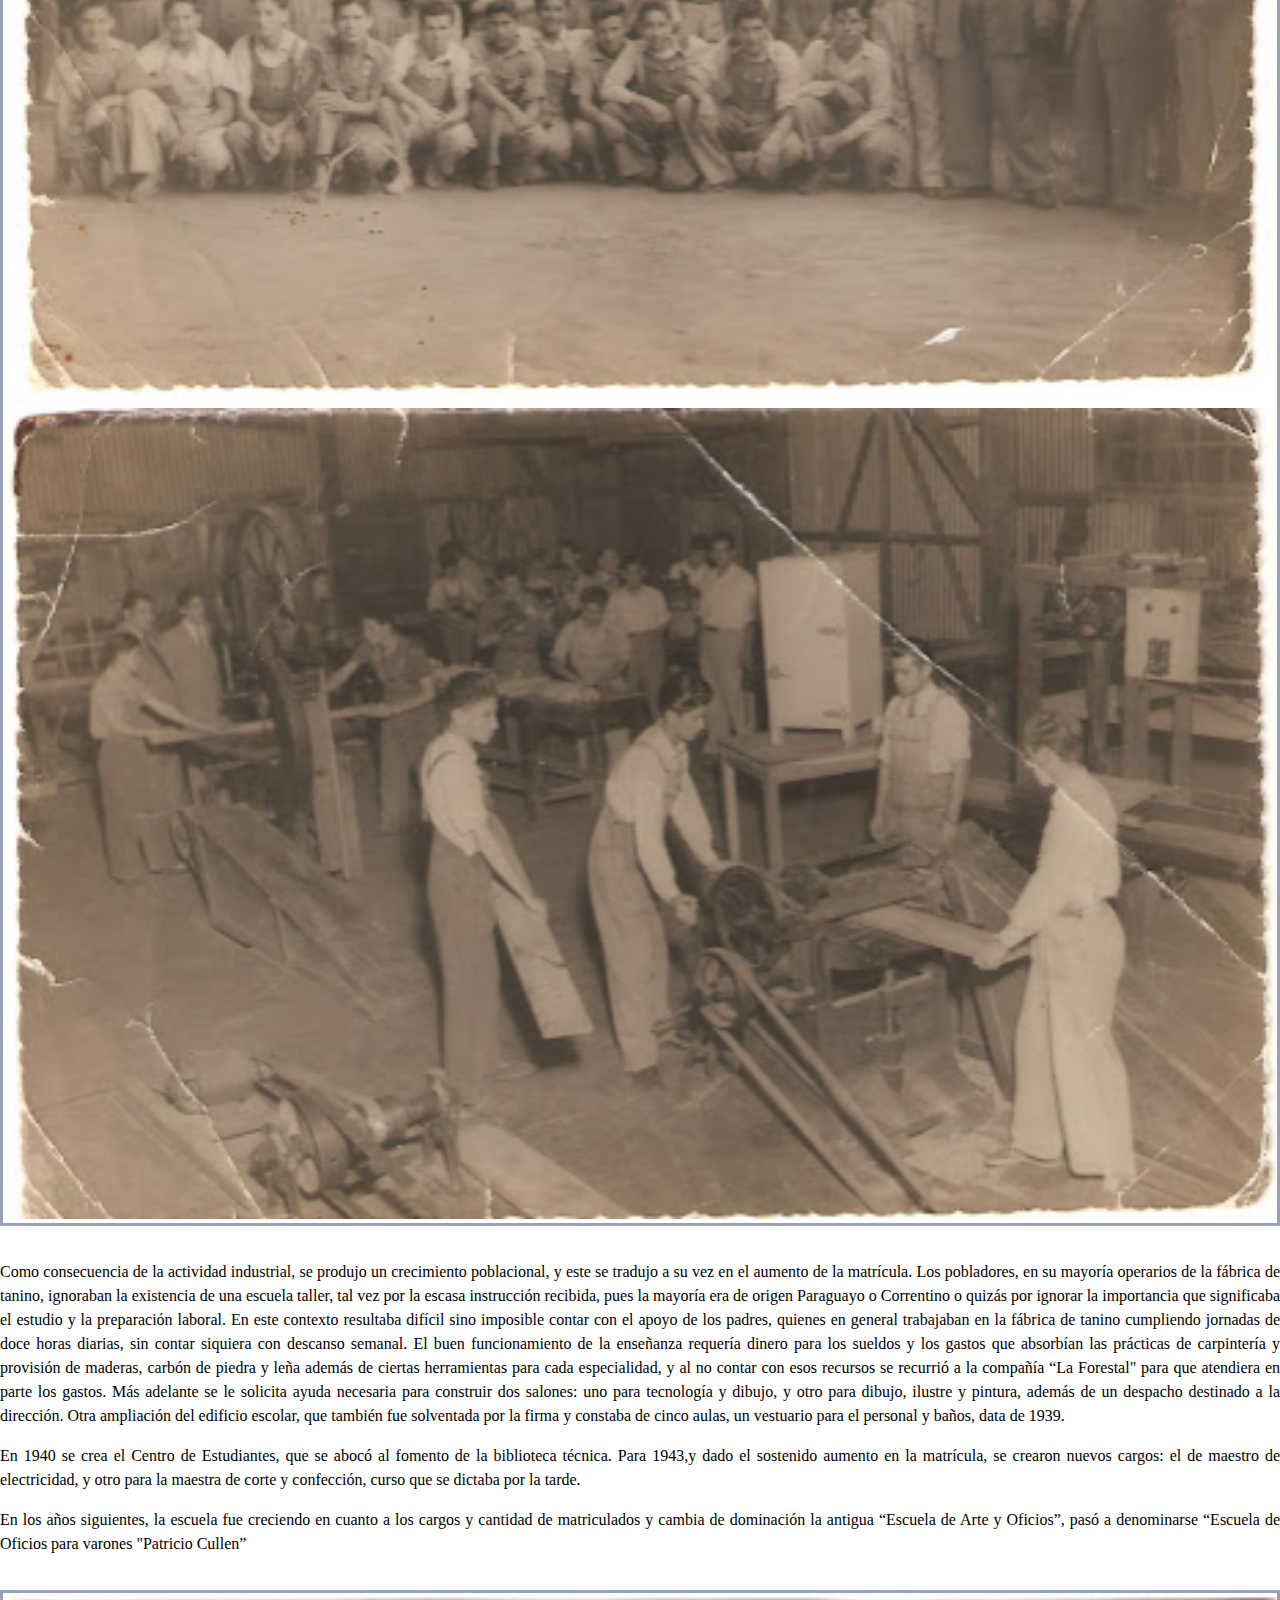
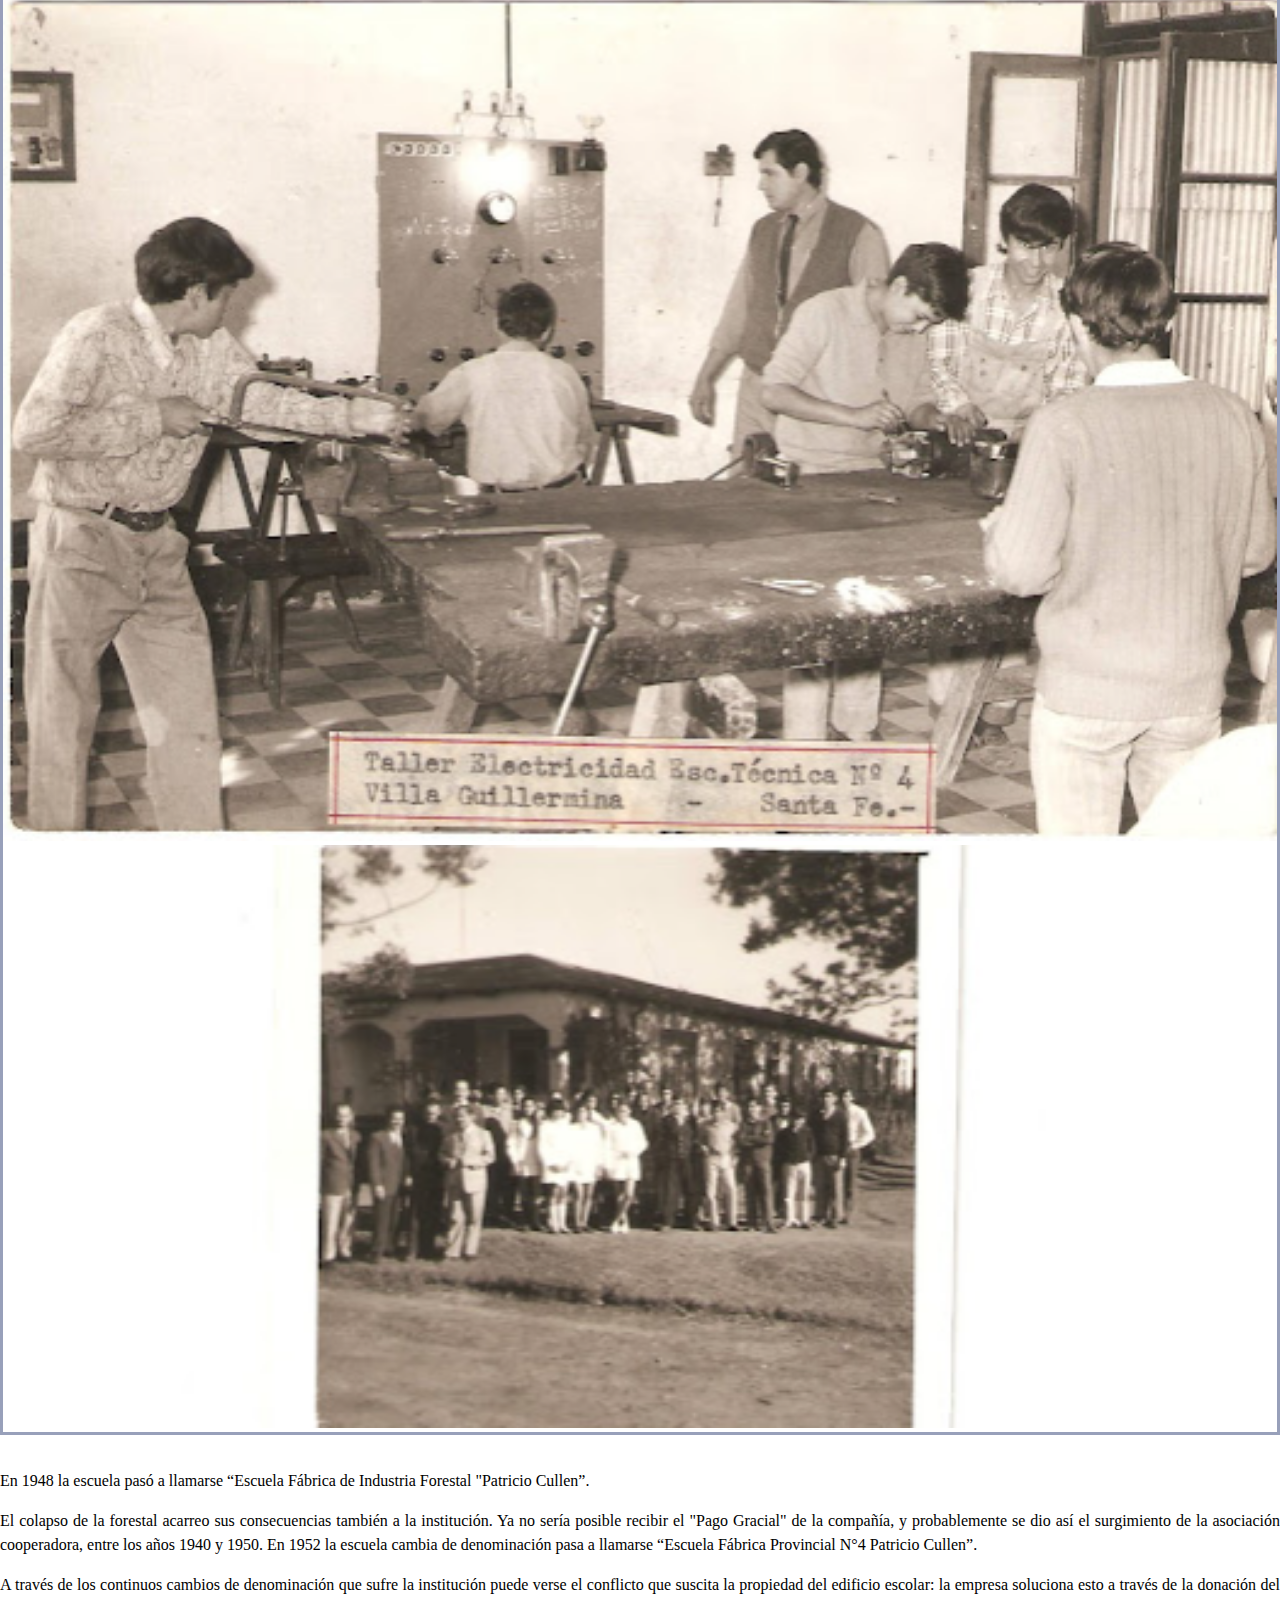
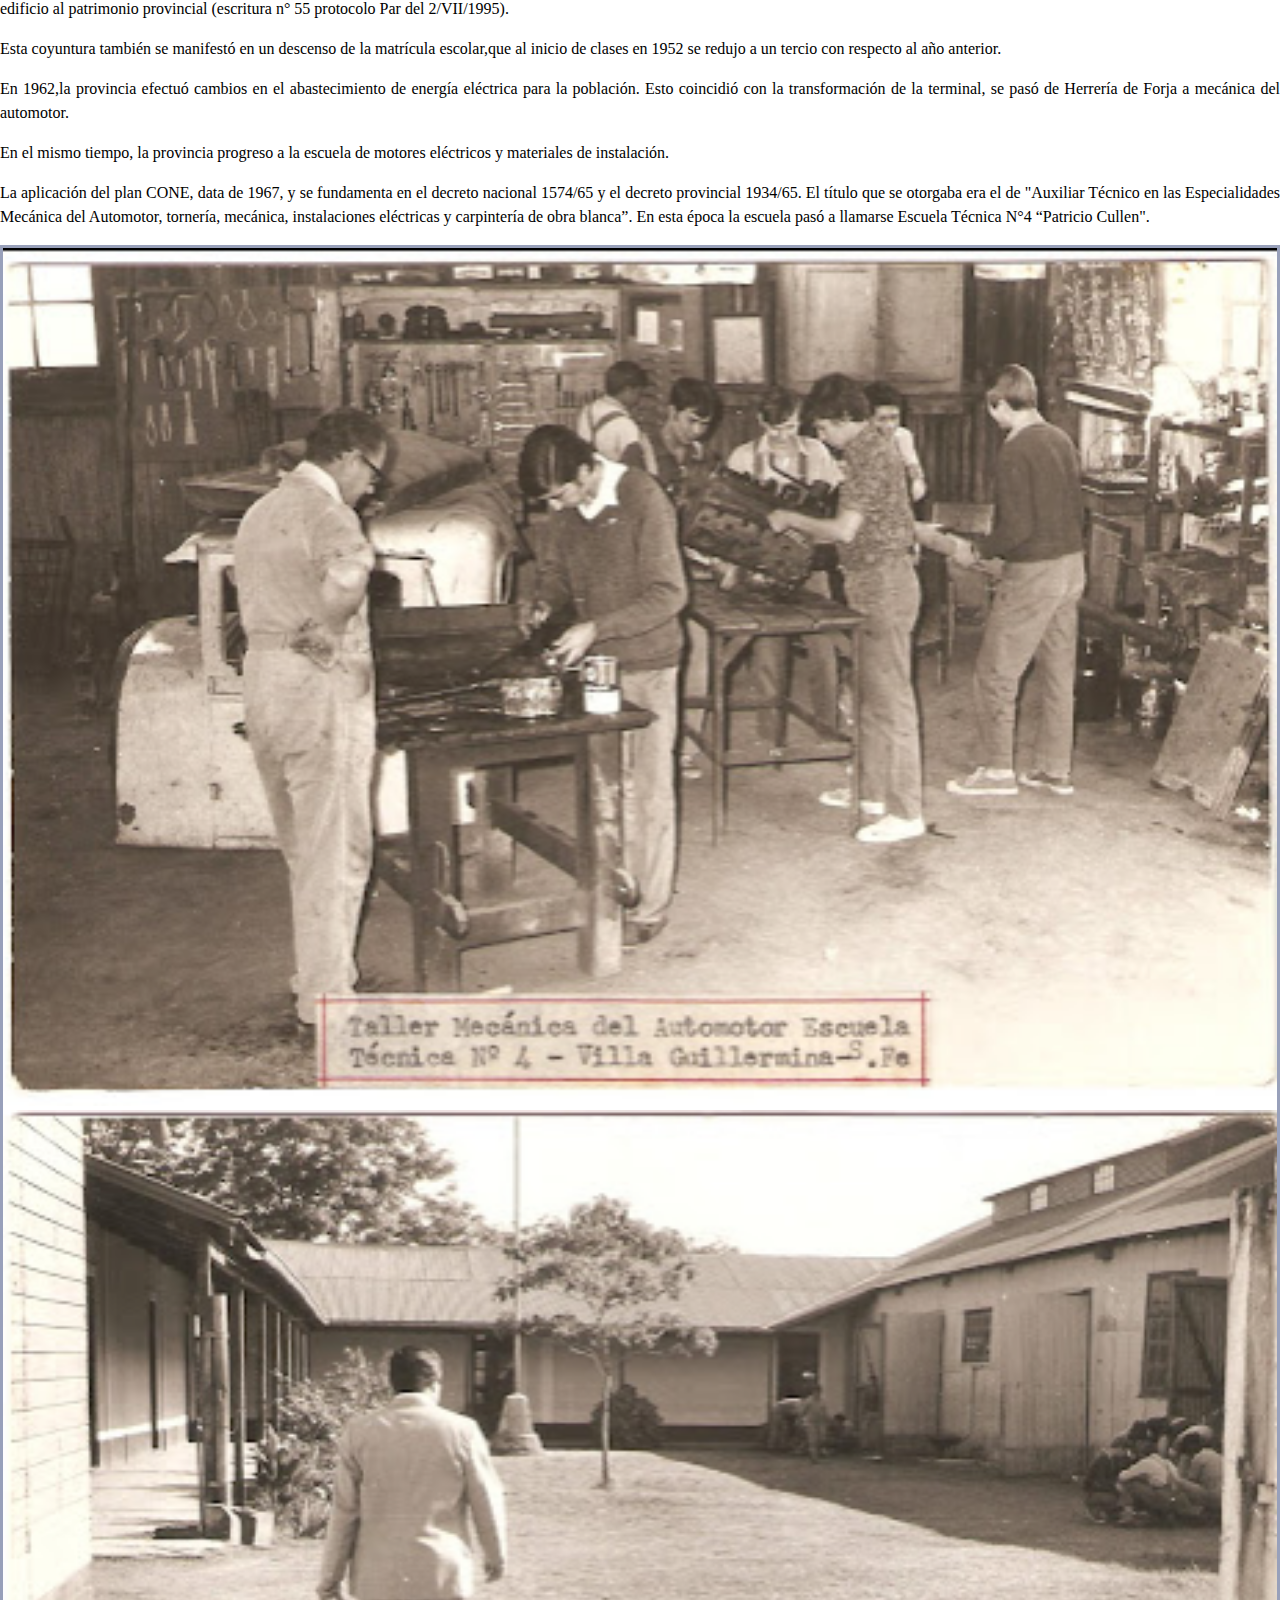
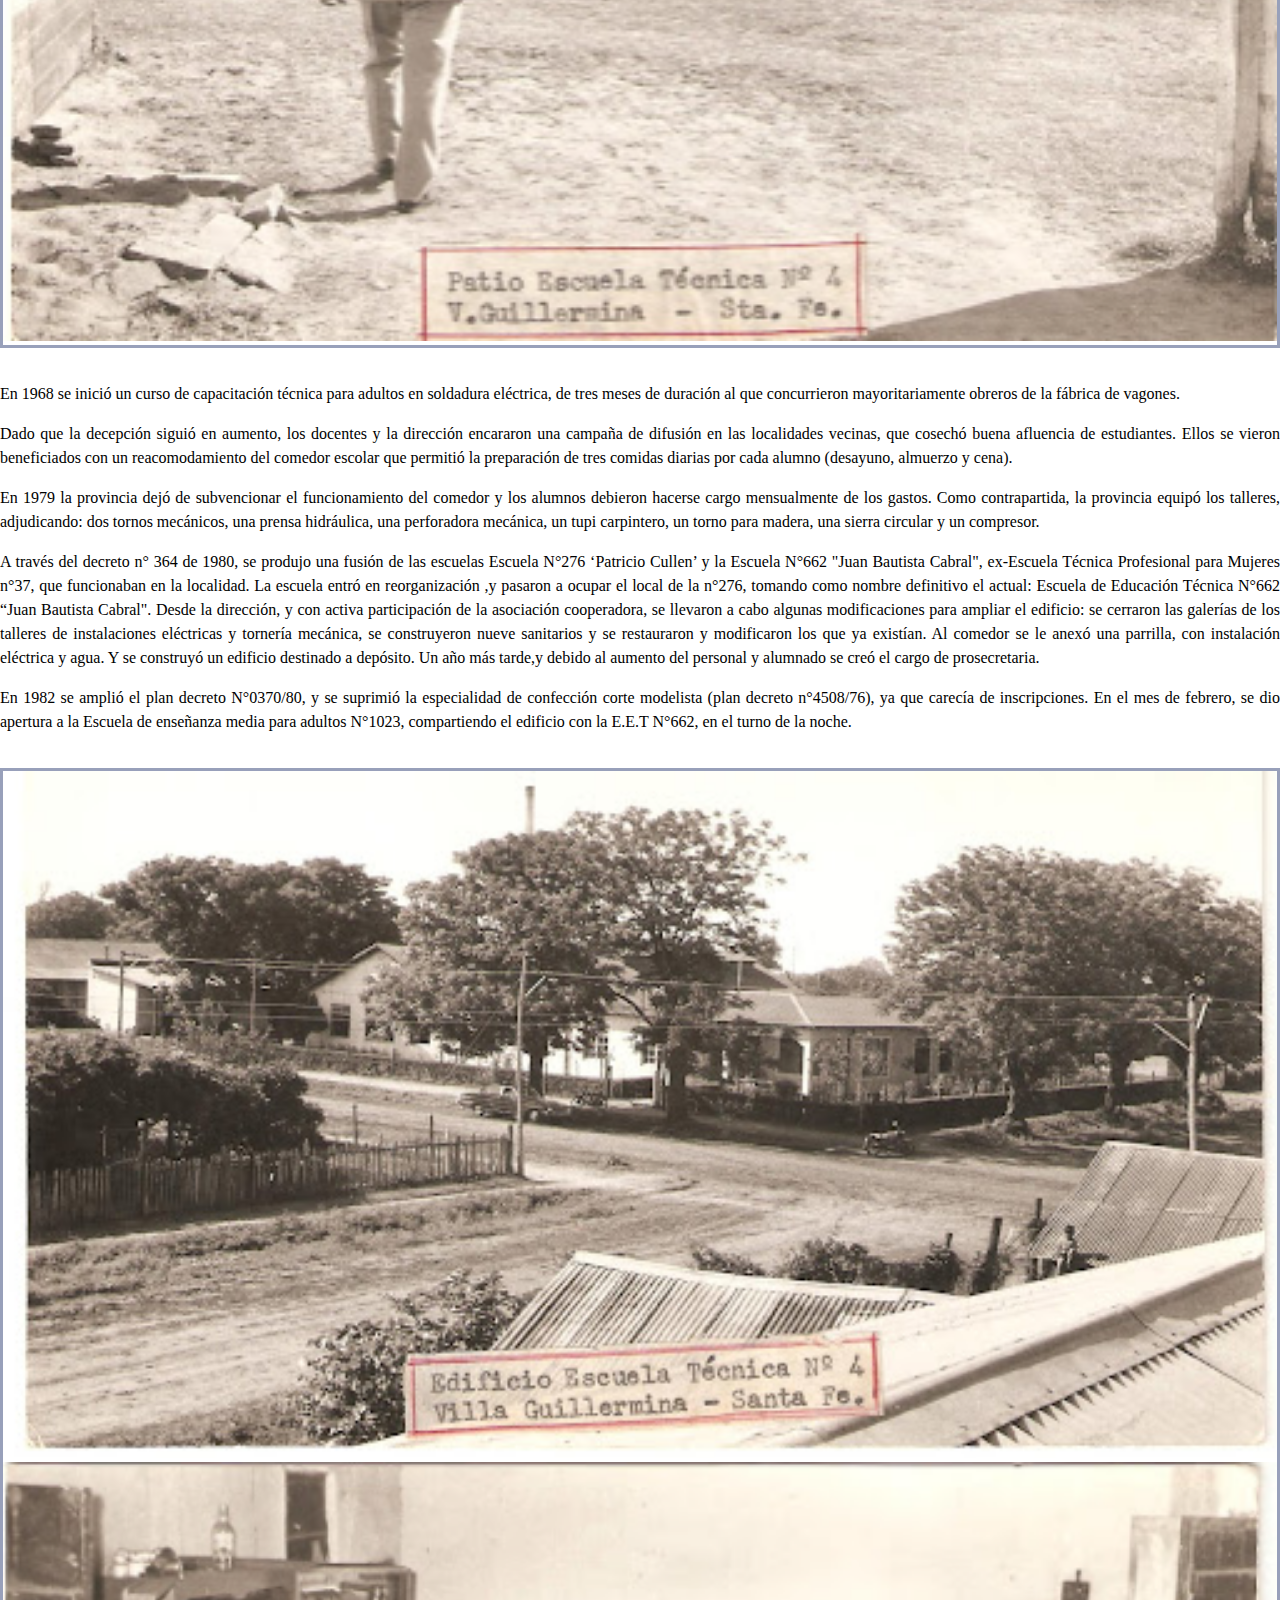
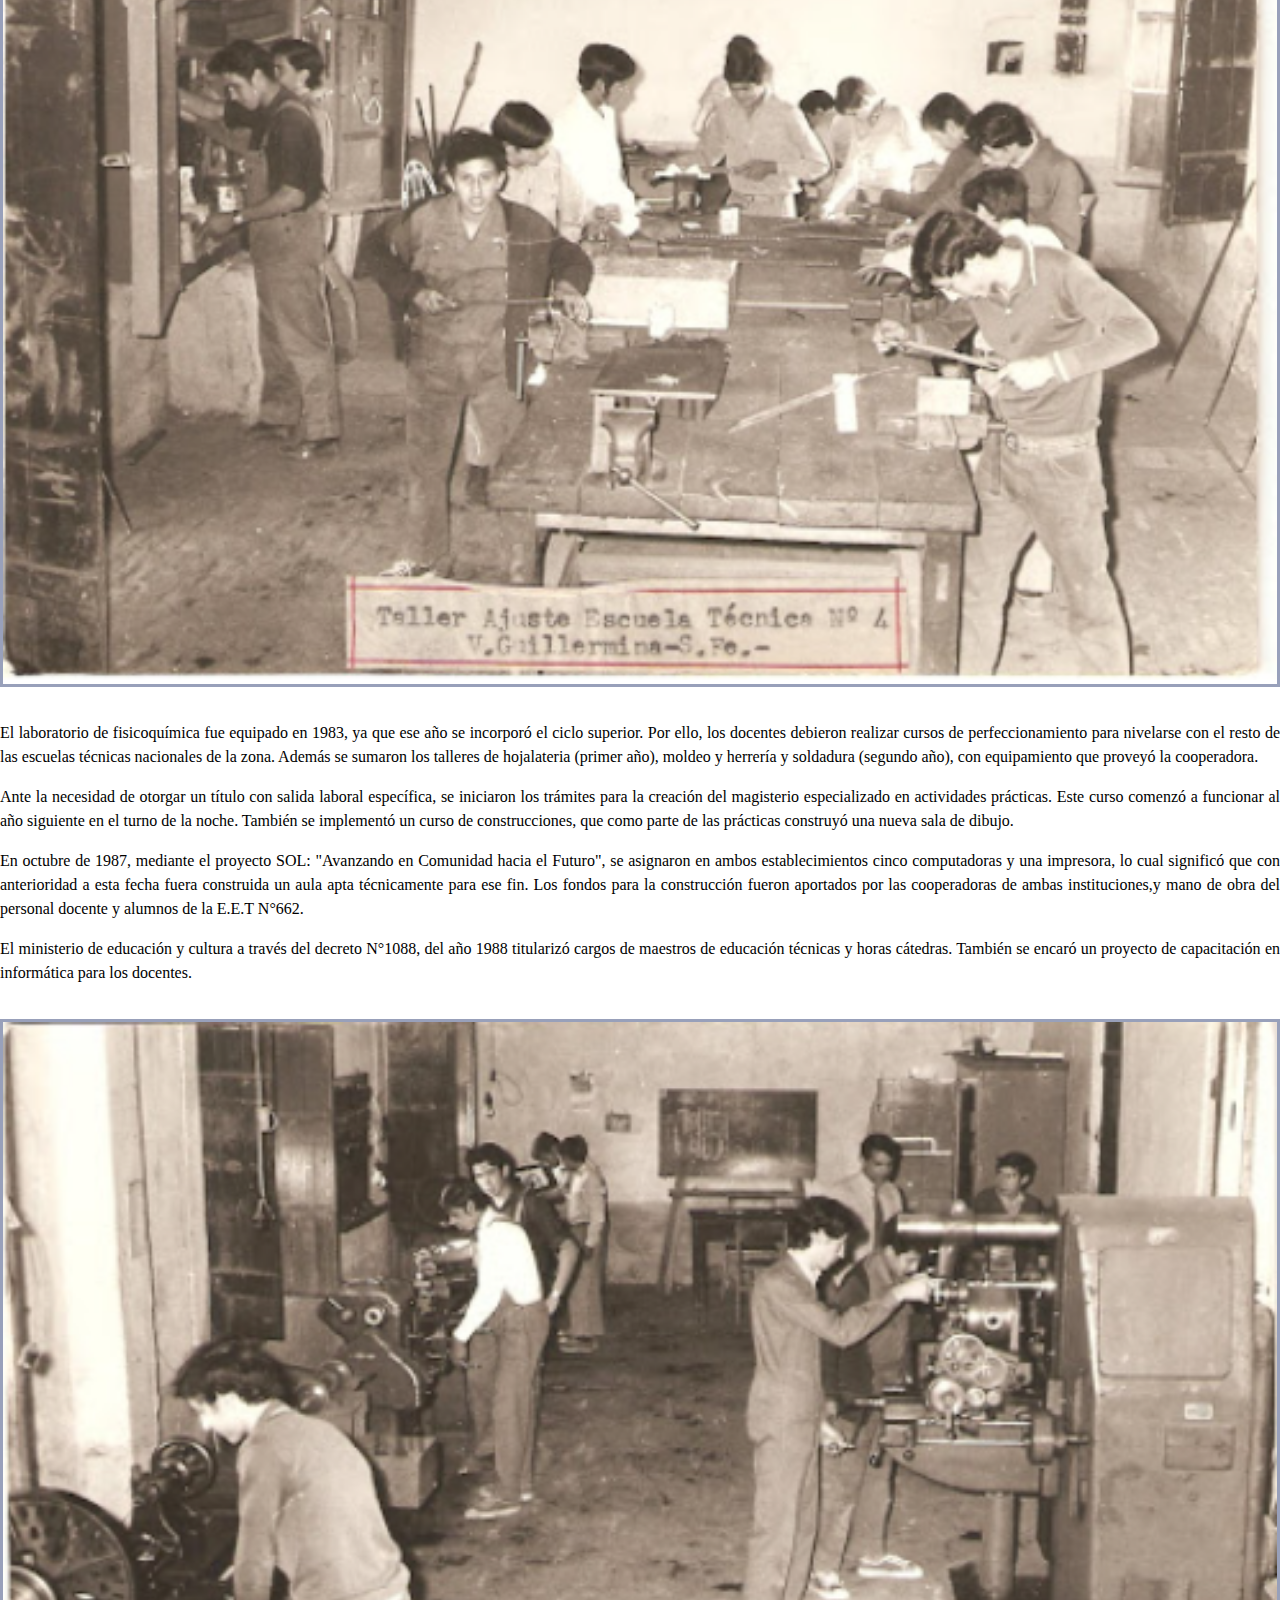
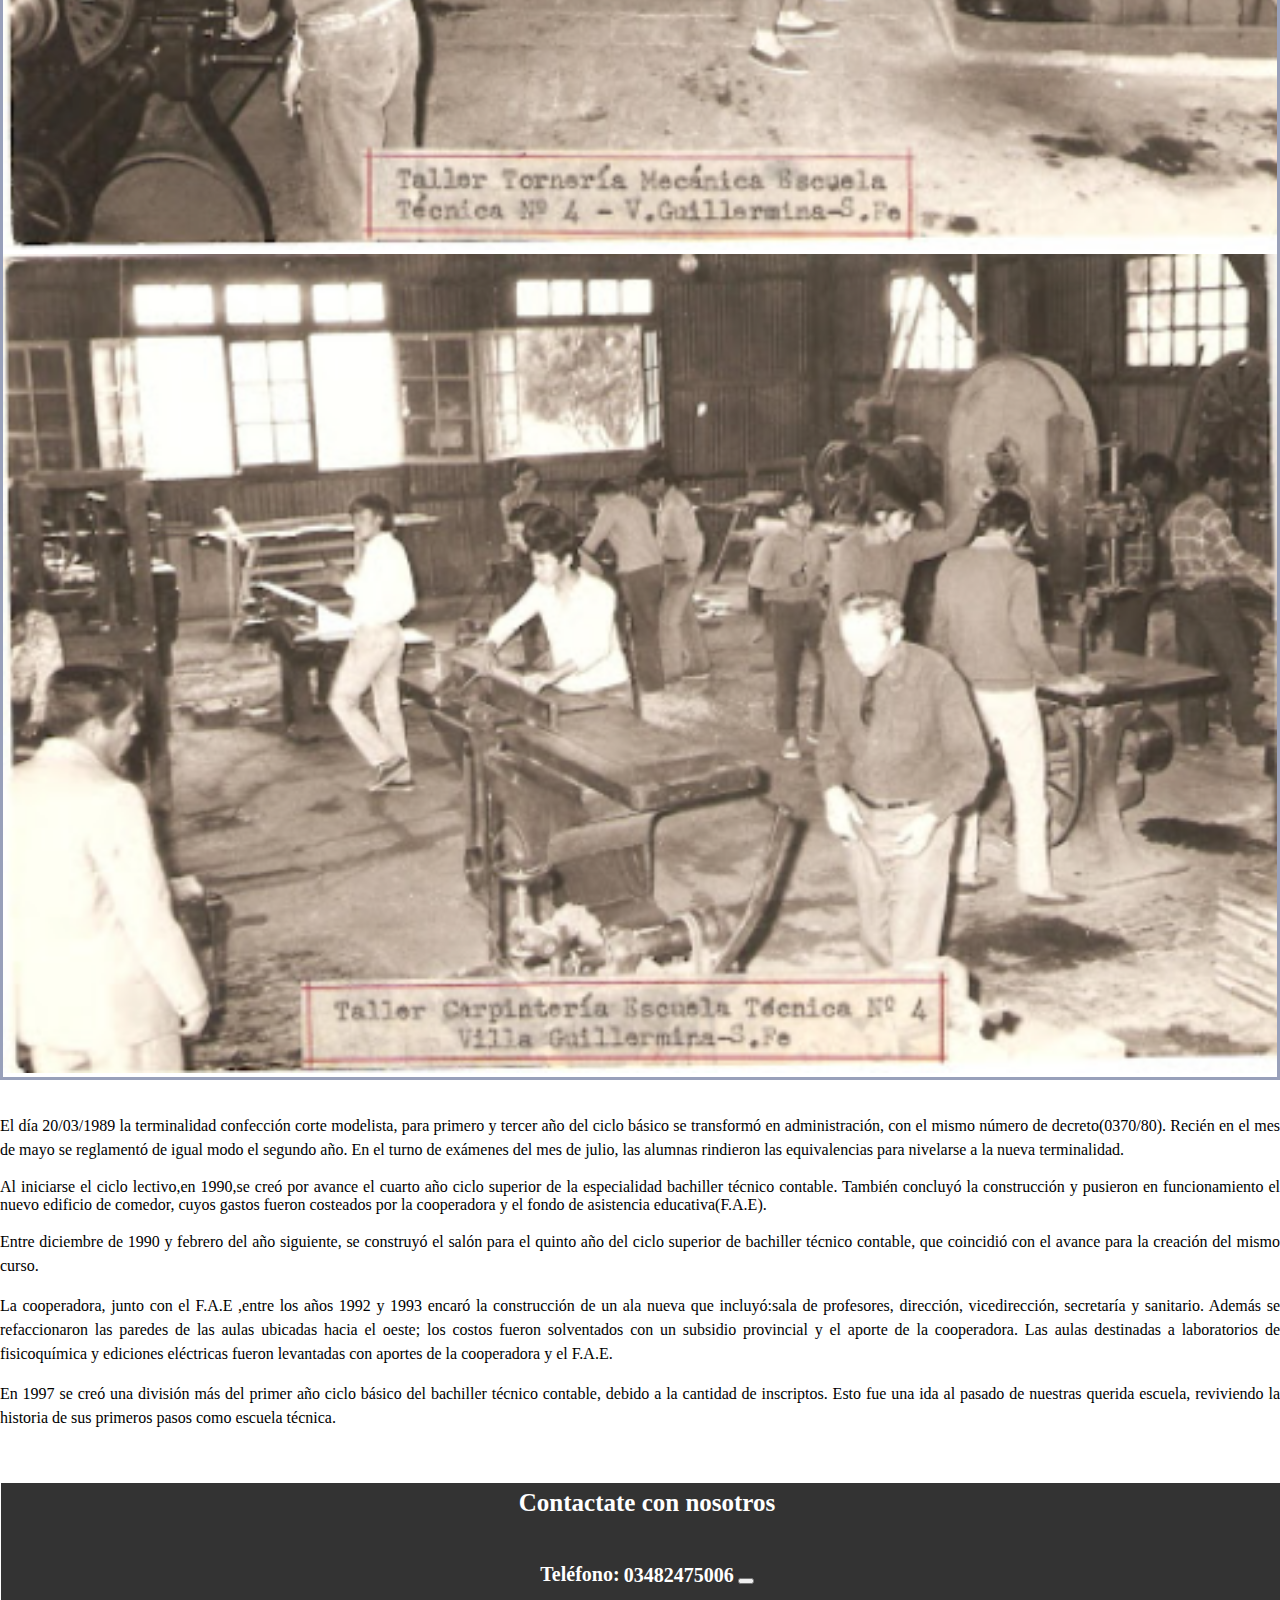
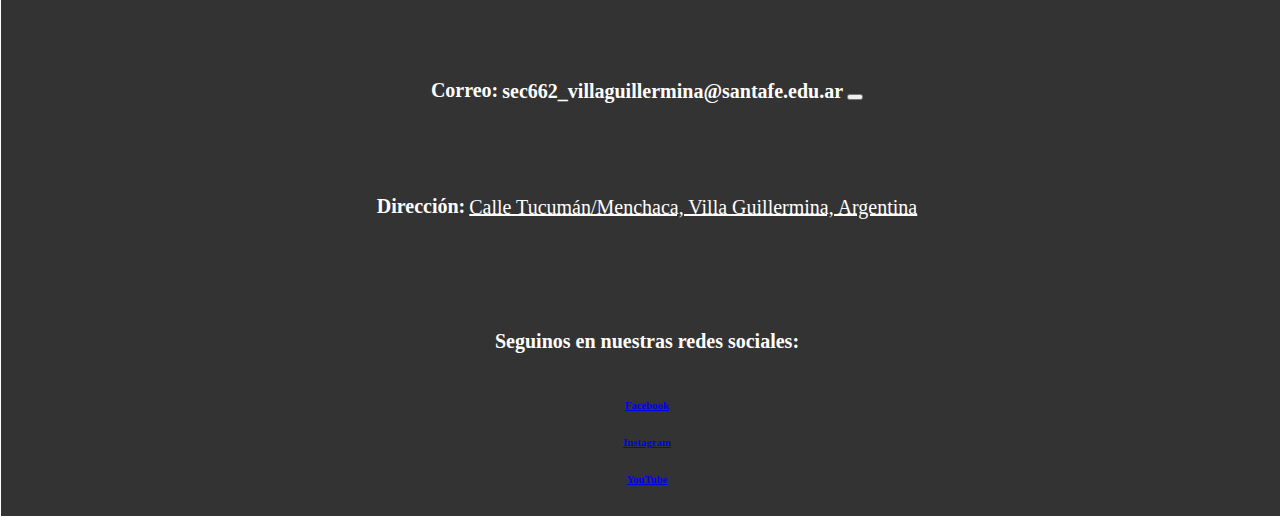
==== commit 722c3bc7: "correciones 1 nav y piepagina 1" ====
--- a/acercade.html
+++ b/acercade.html
@@ -20,7 +20,7 @@
             <div class="row mt-1">
 
                 <div class="col-12 col-sm-12 col-md-6 col-lg-6 col-xl-6 d-flex justify-content-center justify-content-md-start" style="background-color: #3D5396;">
-                    <a class="nav-link" href="index.html" title="Escuela de Educacion Tecnica N°662"><h1 >E.E.T.P. y S.O. N° 662</h1></a>
+                    <a class="nav-link" href="index.html" title="Escuela de Educacion Tecnica N°662"><h1 >E.E.T.P. y S.O. <wbr>N°662</h1></a>
                     
                 </div>
 
@@ -259,7 +259,7 @@
             </div>
             <div id="ContCorreo">
                 <h6 style="display: inline-block;" class="dtcont">Correo:</h6>
-                <span id="dircorreo" class="dtcont"><b>sec662_villaguillermina@santafe.edu.ar</b></span>
+                <span id="dircorreo" class="dtcont"><b>sec662_villaguillermina<wbr>@santafe.<wbr>edu.ar</b></span>
                 <button id="boton-copiar-dircorreo" class="btn btn-link" title="Copiar Correo">
                     <i class="fa-regular fa-copy" data-description="copiar"></i>
                 </button>
--- a/css/estilo.css
+++ b/css/estilo.css
@@ -1,7 +1,10 @@
 body{
-    padding: 1px;
-
-}
+  margin: 0;
+  padding: 1;
+  height: 100%;
+
+}
+
 /* Encabezado superior*/
 h1 {
     font-size: 38px;
@@ -115,12 +118,16 @@
  
     background-color: #333;
     color: #fff;
-    padding: 10px 0;
     margin-bottom: 0;
     width: 100%;
     clear: both;
     text-align: center;
     padding: 6px;
+    margin: 1px;
+}
+
+.dtcont{
+  font-size: 10px;
 }
 
 .piepag p {
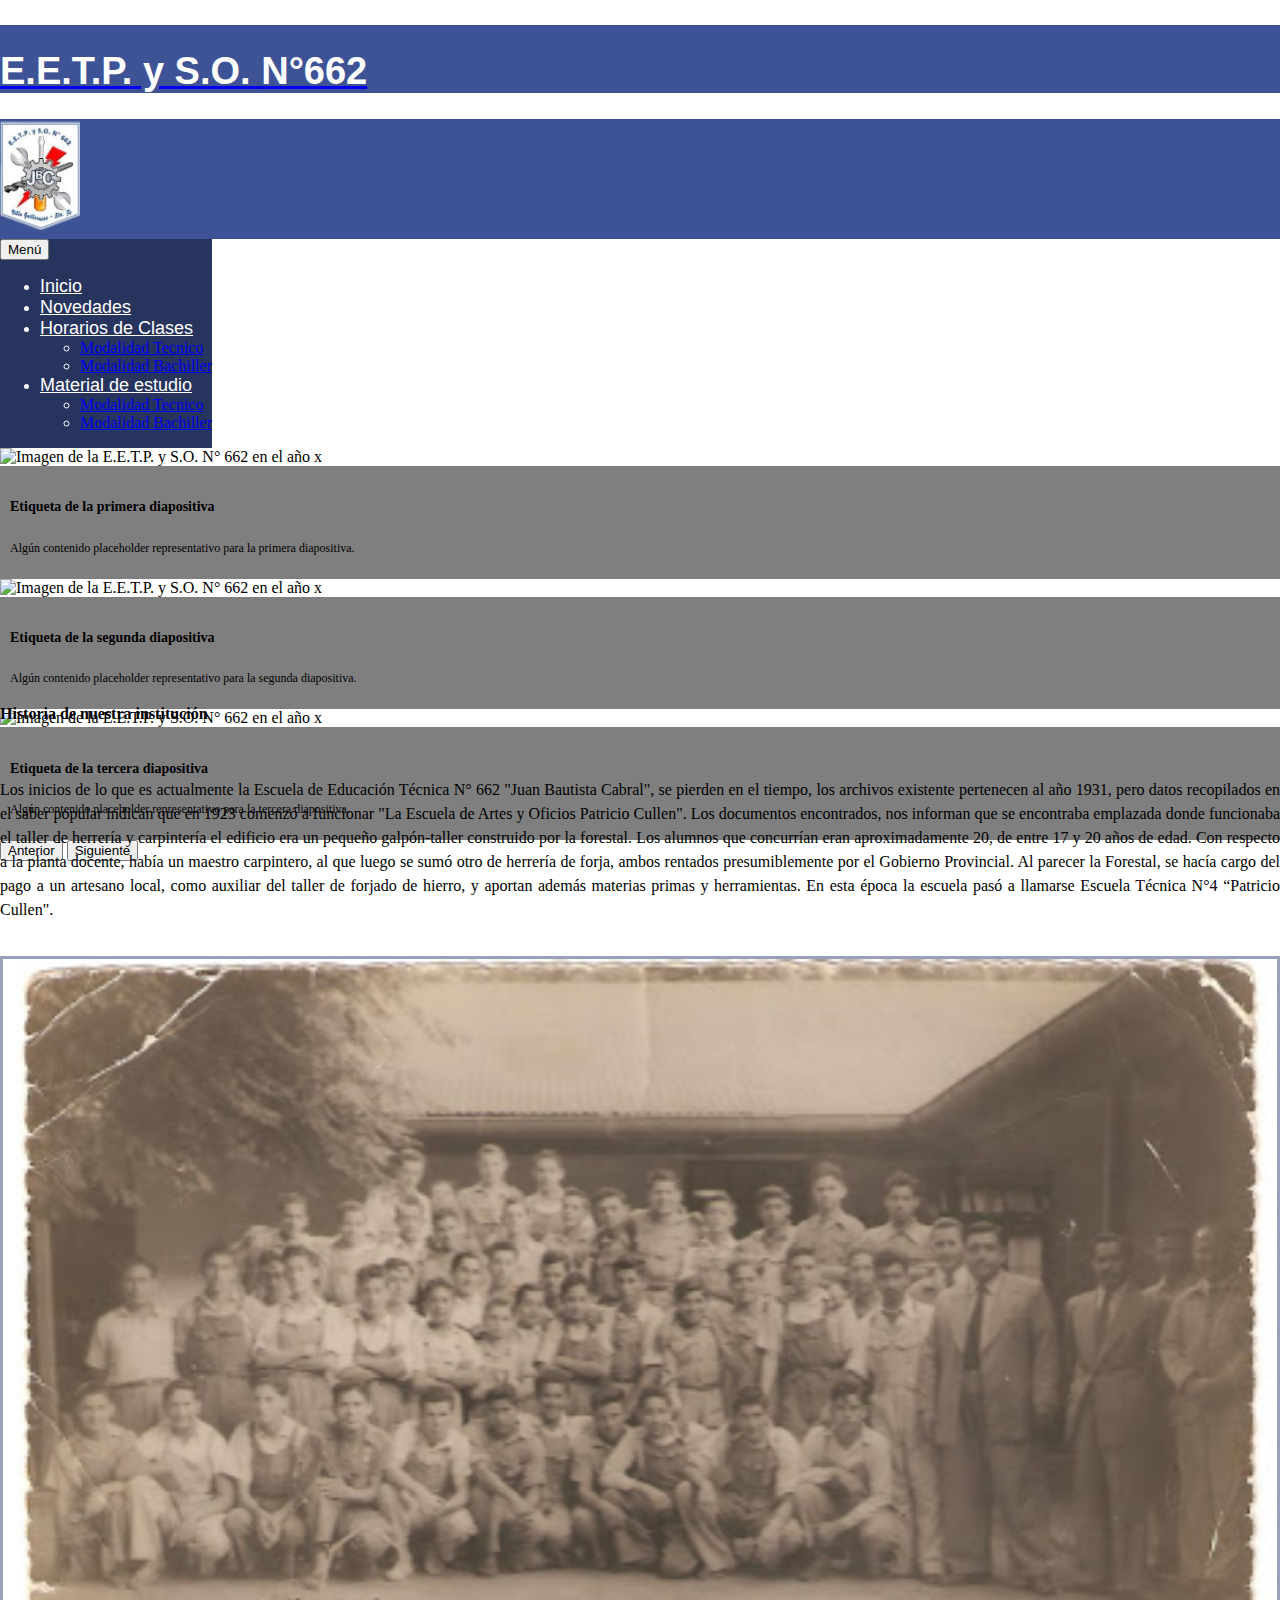
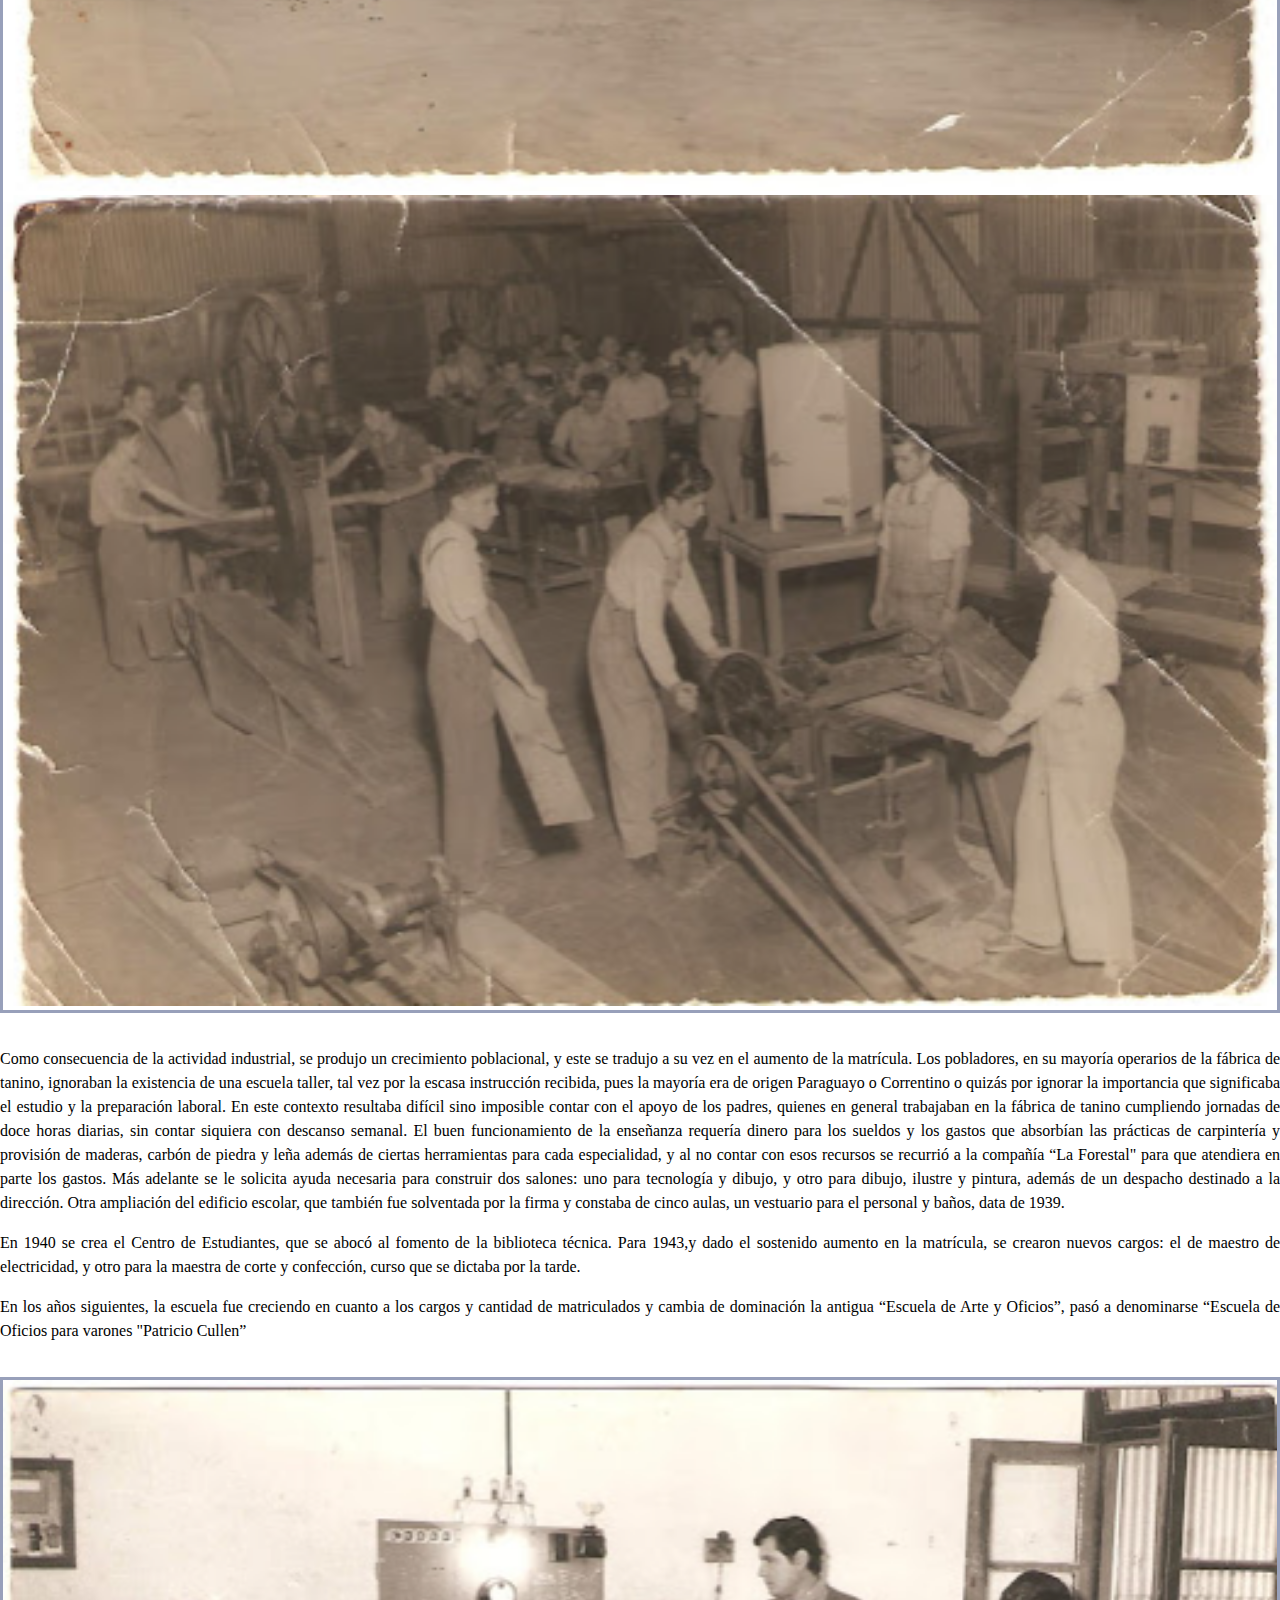
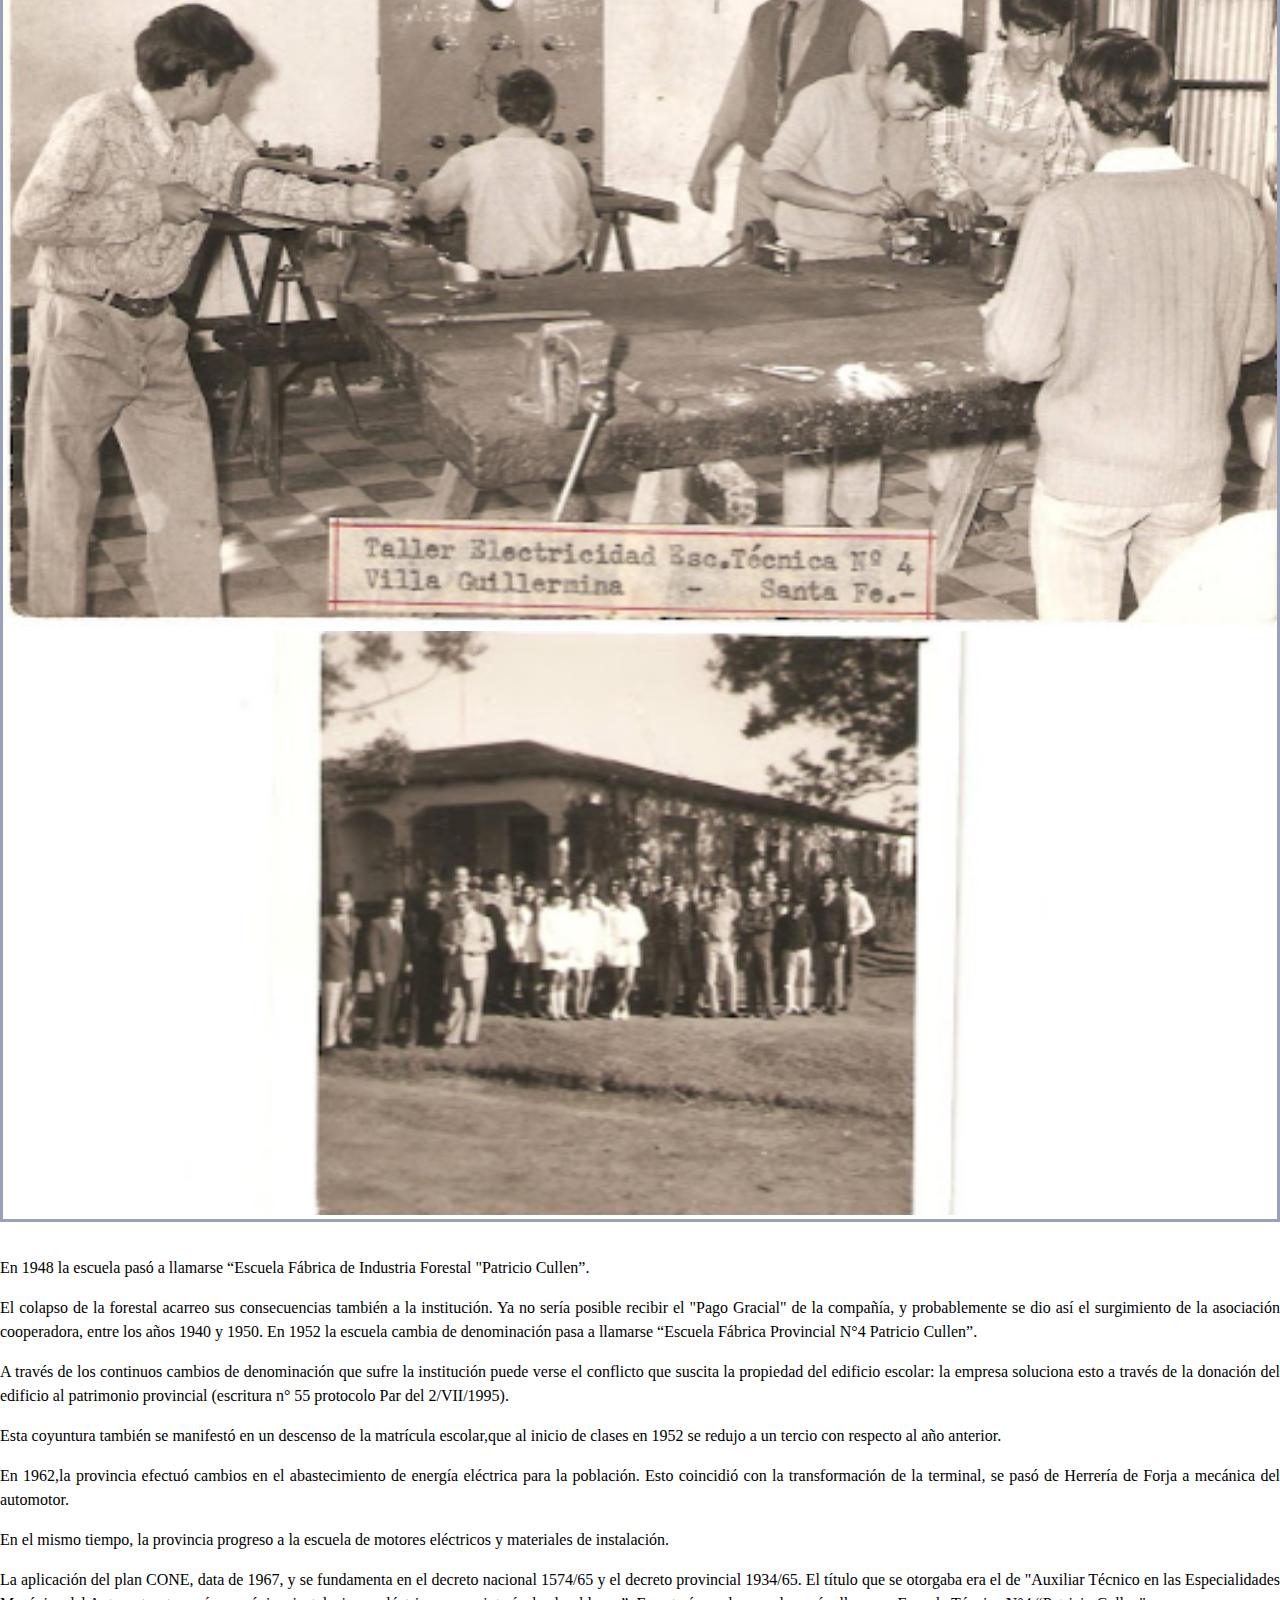
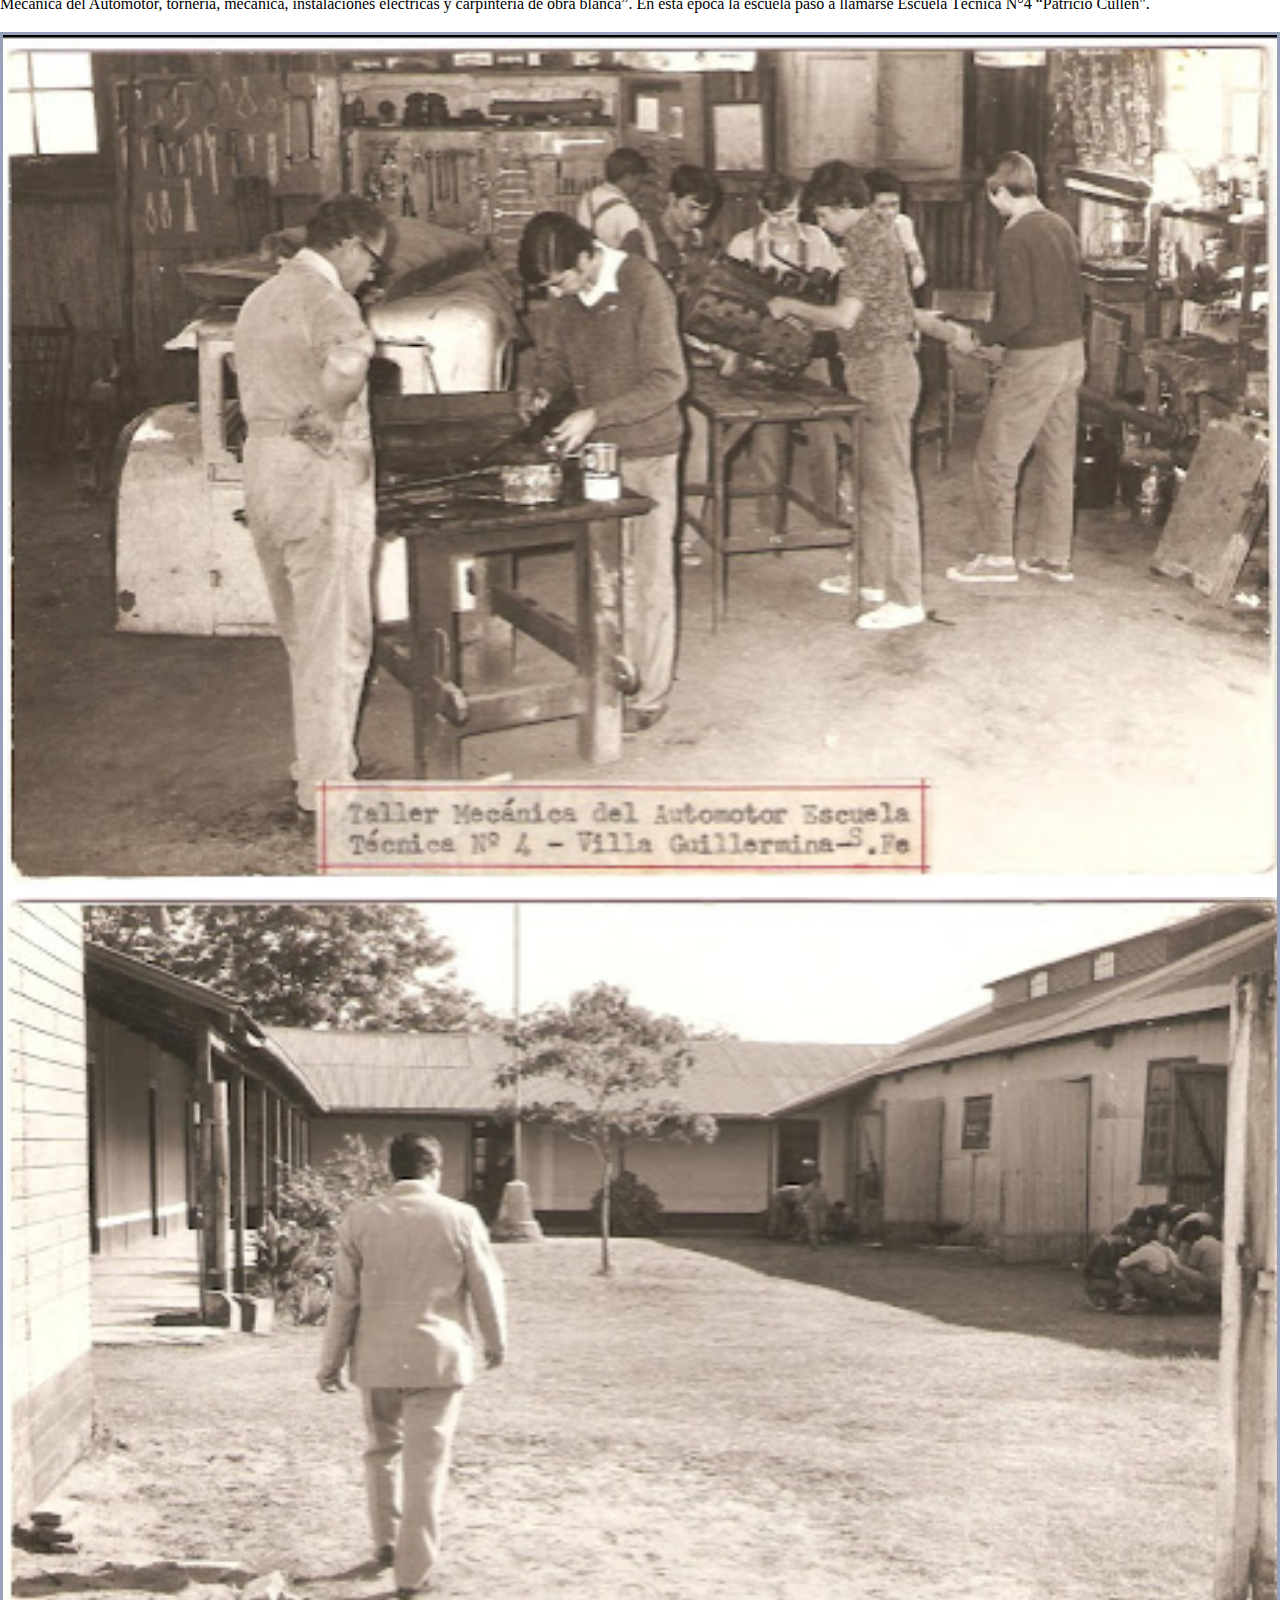
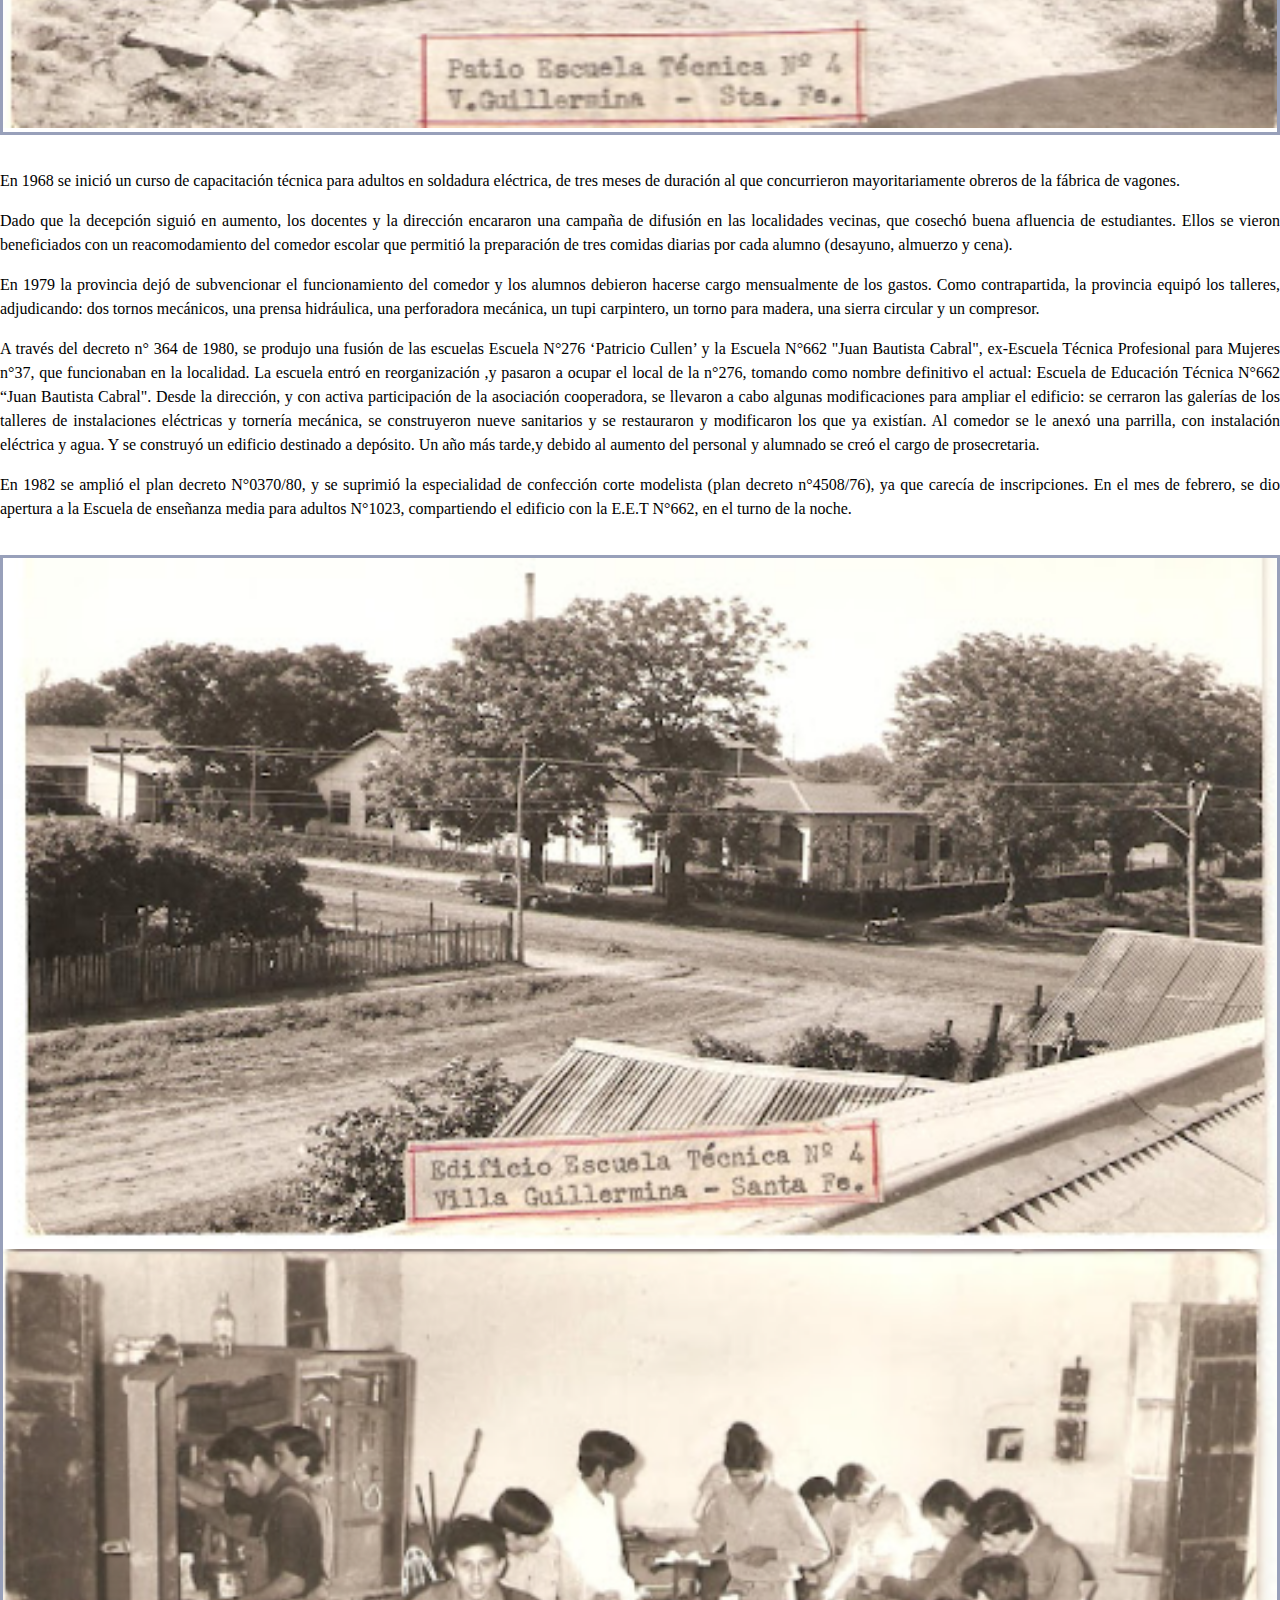
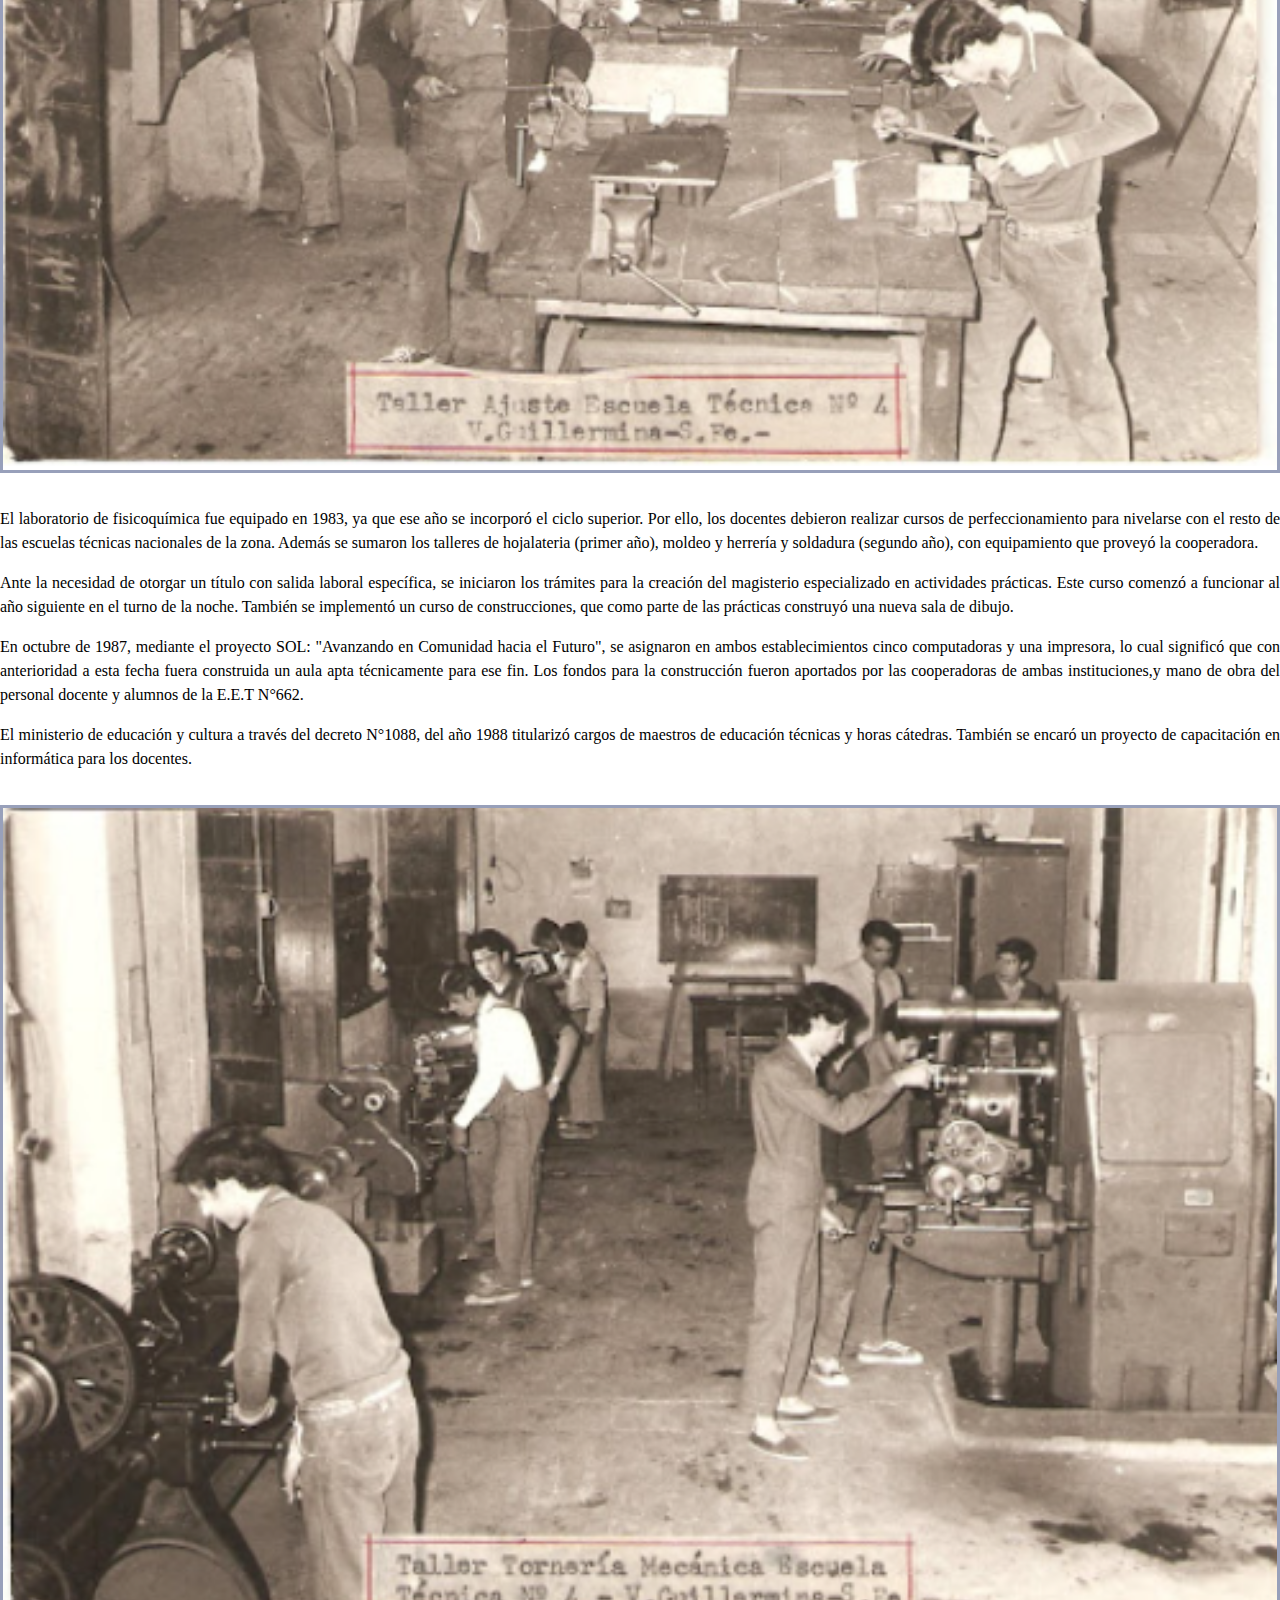
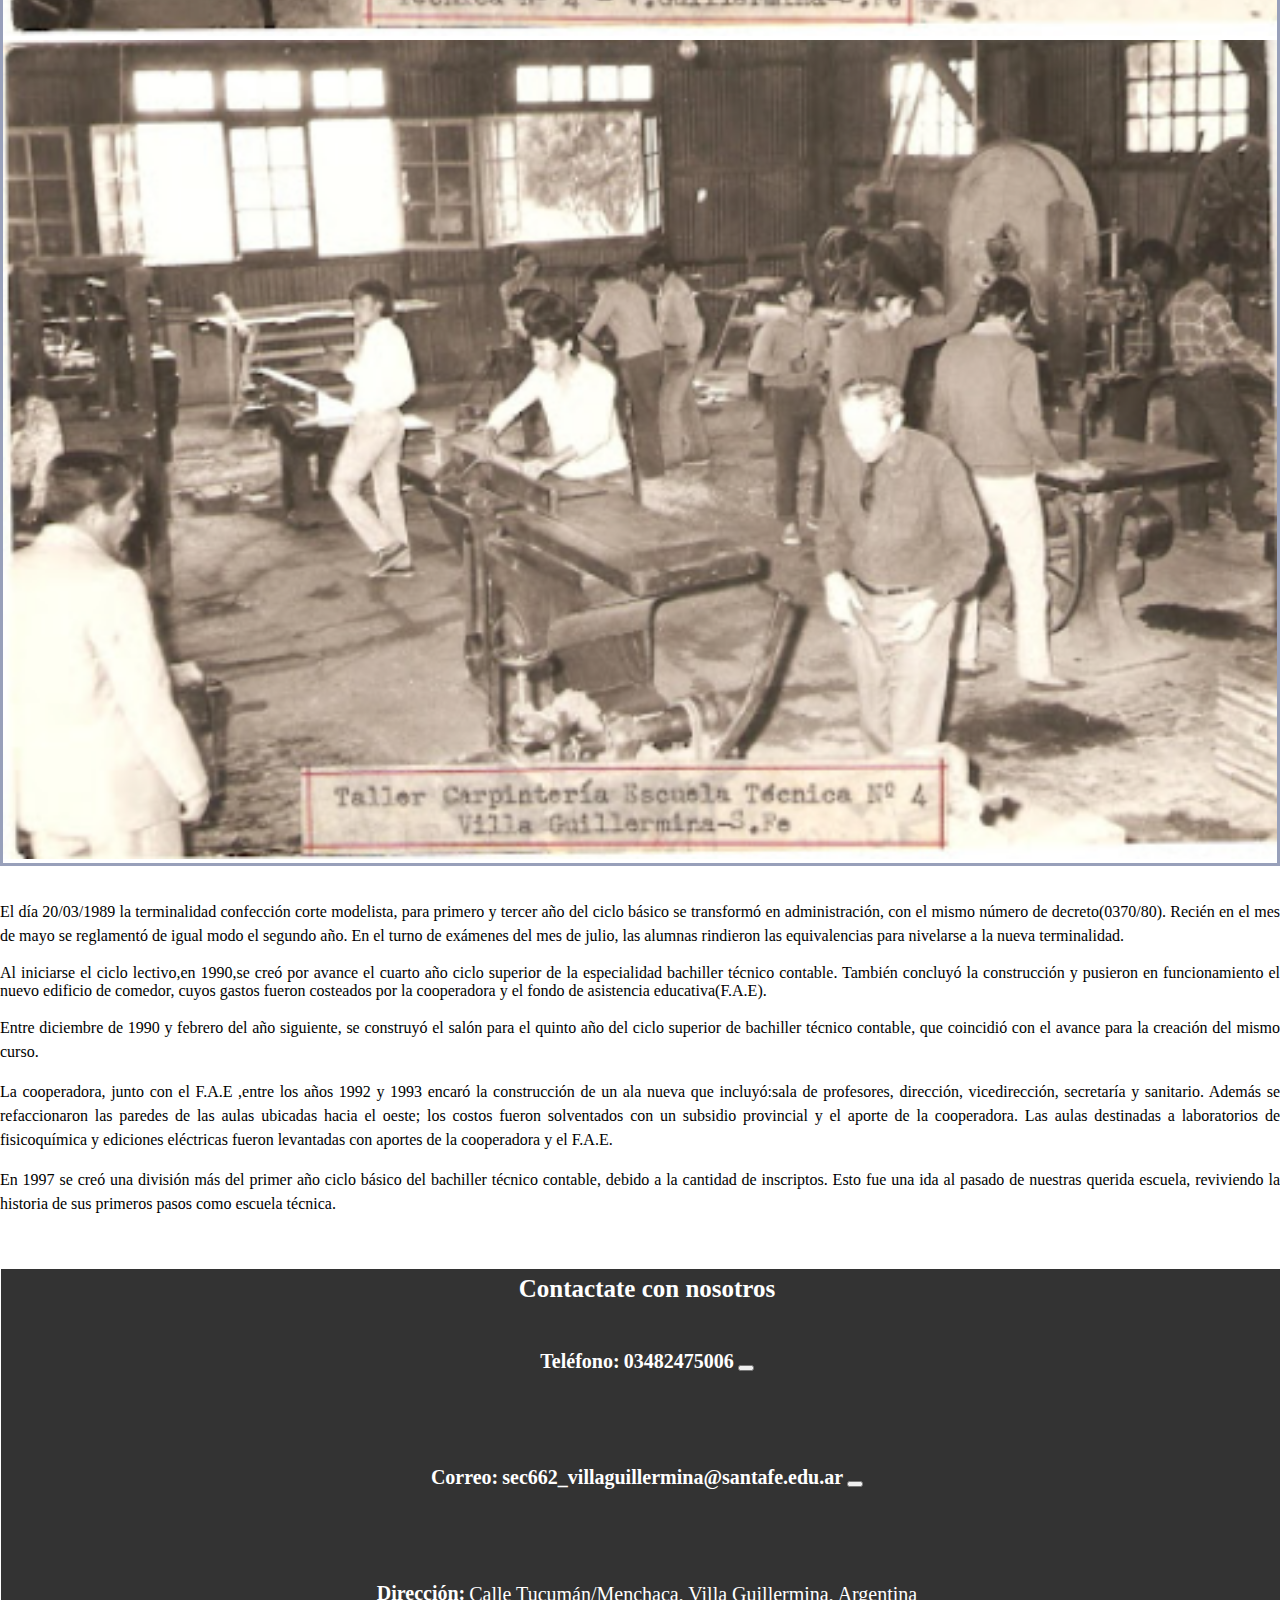
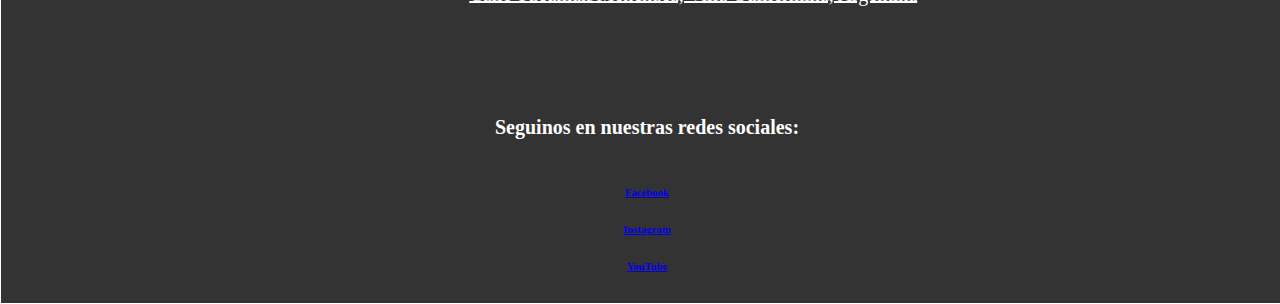
==== commit a8da01db: "correciones carrousel 3" ====
--- a/acercade.html
+++ b/acercade.html
@@ -69,7 +69,7 @@
 
     <main>
         <section class="imgHistoria" >
-            <div id="carouselExampleCaptions" class="carousel slide mt-1" data-bs-ride="carousel" style="max-width: 100%; margin: 0 auto; max-height: 500px;">
+            <div id="carouselExampleCaptions" class="carousel slide mt-1 d-sm-none" data-bs-ride="carousel" style="max-width: 100%; margin: 0 auto; max-height: 200px;">
                 <div class="carousel-inner">
                   <div class="carousel-item active">
                     <img src="https://media.istockphoto.com/id/1389125114/es/foto/senderos-ligeros-en-british-countryside-road-peak-district-reino-unido.webp?b=1&s=612x612&w=0&k=20&c=uEdu1eWpyH9uI-BnP9eU29GUucOTTsNOnjI9I-R_XCs=" class="d-block w-100" alt="Imagen de la E.E.T.P. y S.O. N° 662 en el año x ">
@@ -94,12 +94,12 @@
                   </div>
                 </div>
                 <button class="carousel-control-prev" type="button" data-bs-target="#carouselExampleCaptions" data-bs-slide="prev">
-                  <span class="carousel-control-prev-icon" aria-hidden="true"></span>
-                  <span class="visually-hidden">Anterior</span>
+                    <span class="carousel-control-prev-icon" aria-hidden="true"></span>
+                    <span class="visually-hidden">Anterior</span>
                 </button>
                 <button class="carousel-control-next" type="button" data-bs-target="#carouselExampleCaptions" data-bs-slide="next">
-                  <span class="carousel-control-next-icon" aria-hidden="true"></span>
-                  <span class="visually-hidden">Siguiente</span>
+                    <span class="carousel-control-next-icon" aria-hidden="true"></span>
+                    <span class="visually-hidden">Siguiente</span>
                 </button>
             </div>
         </section>
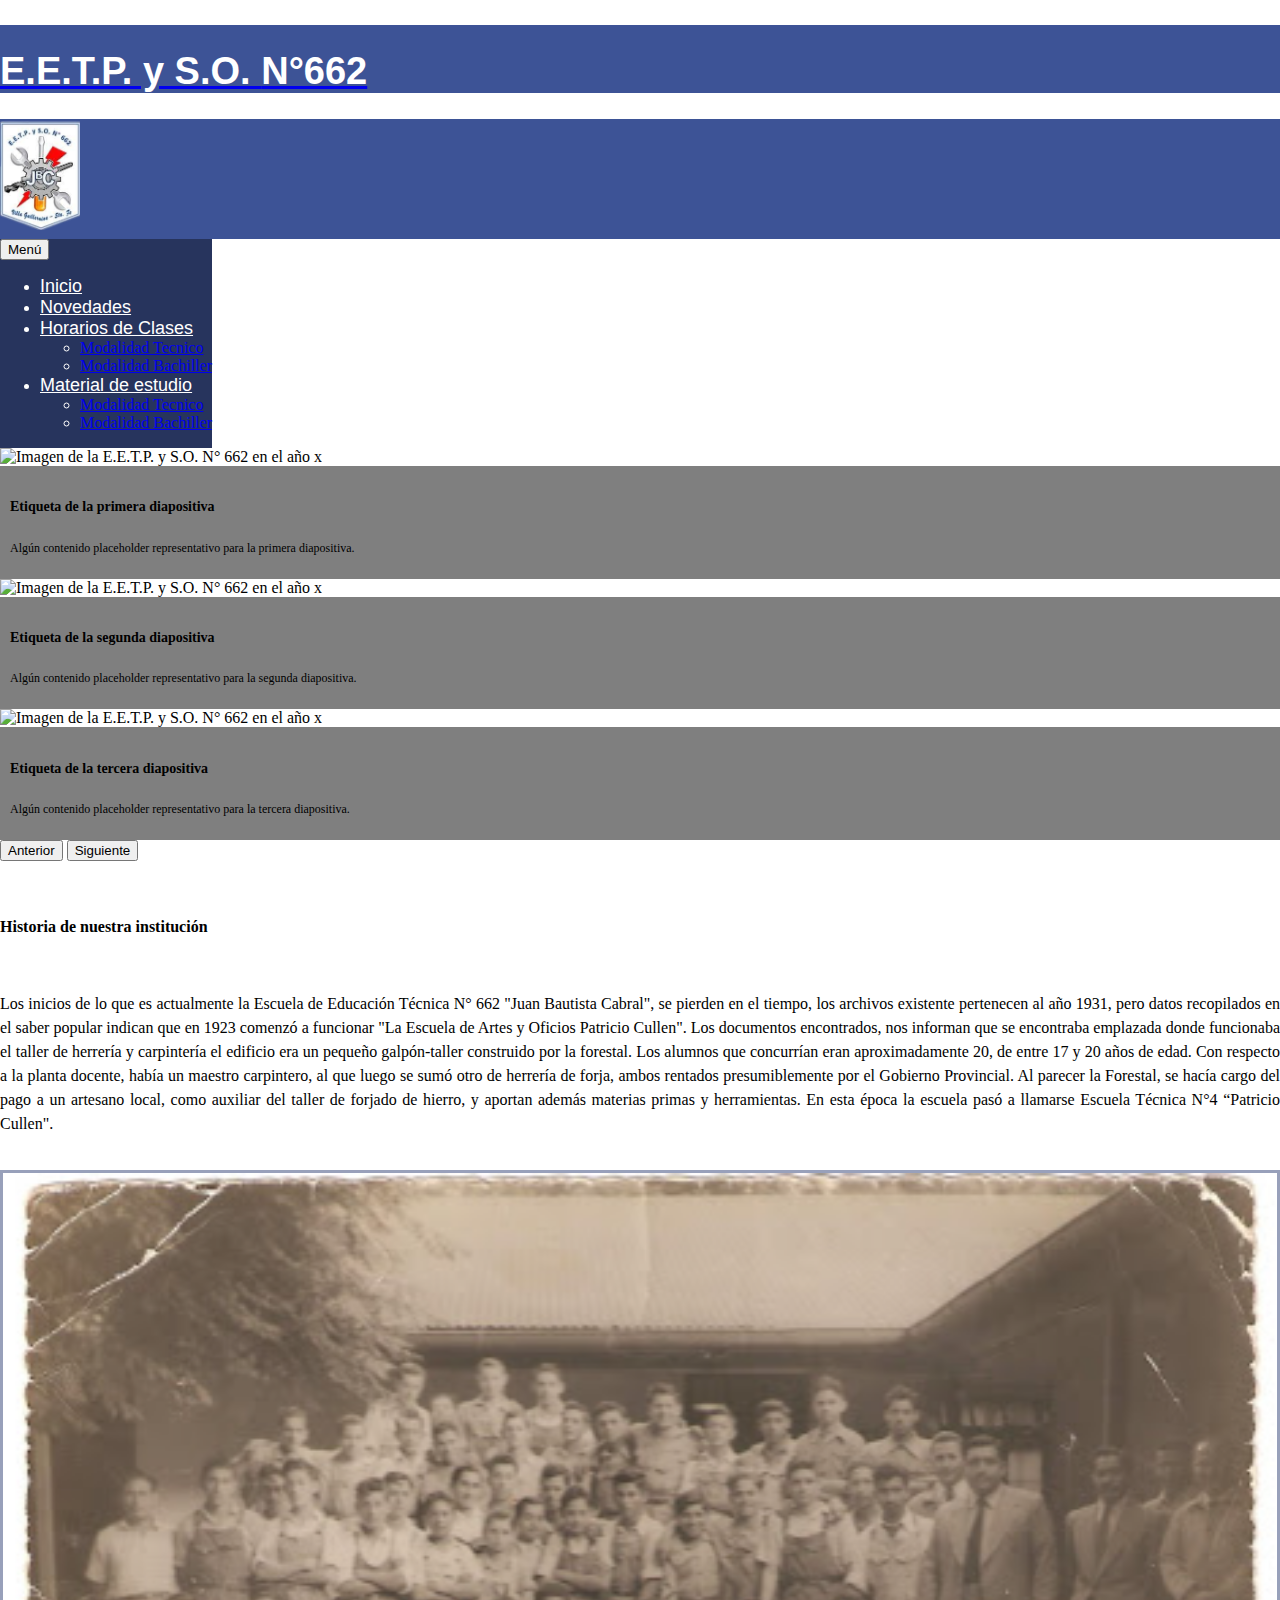
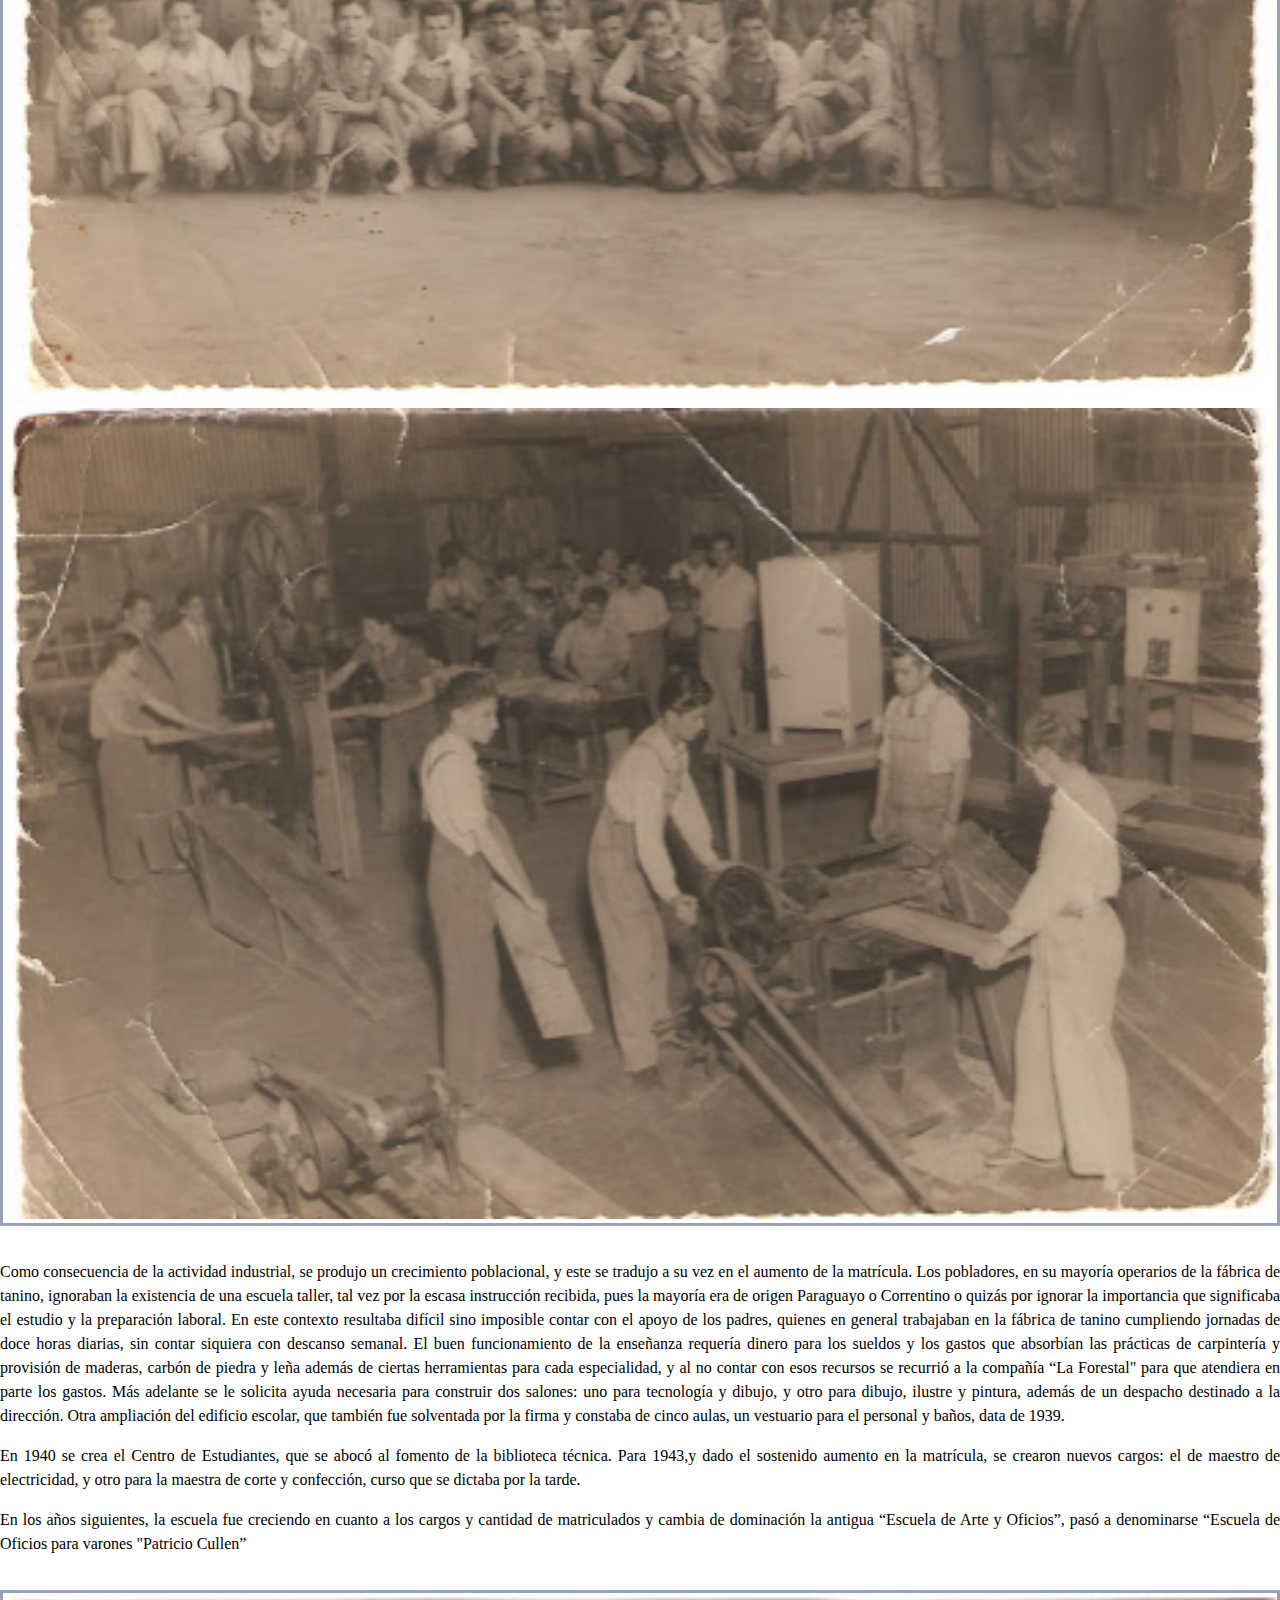
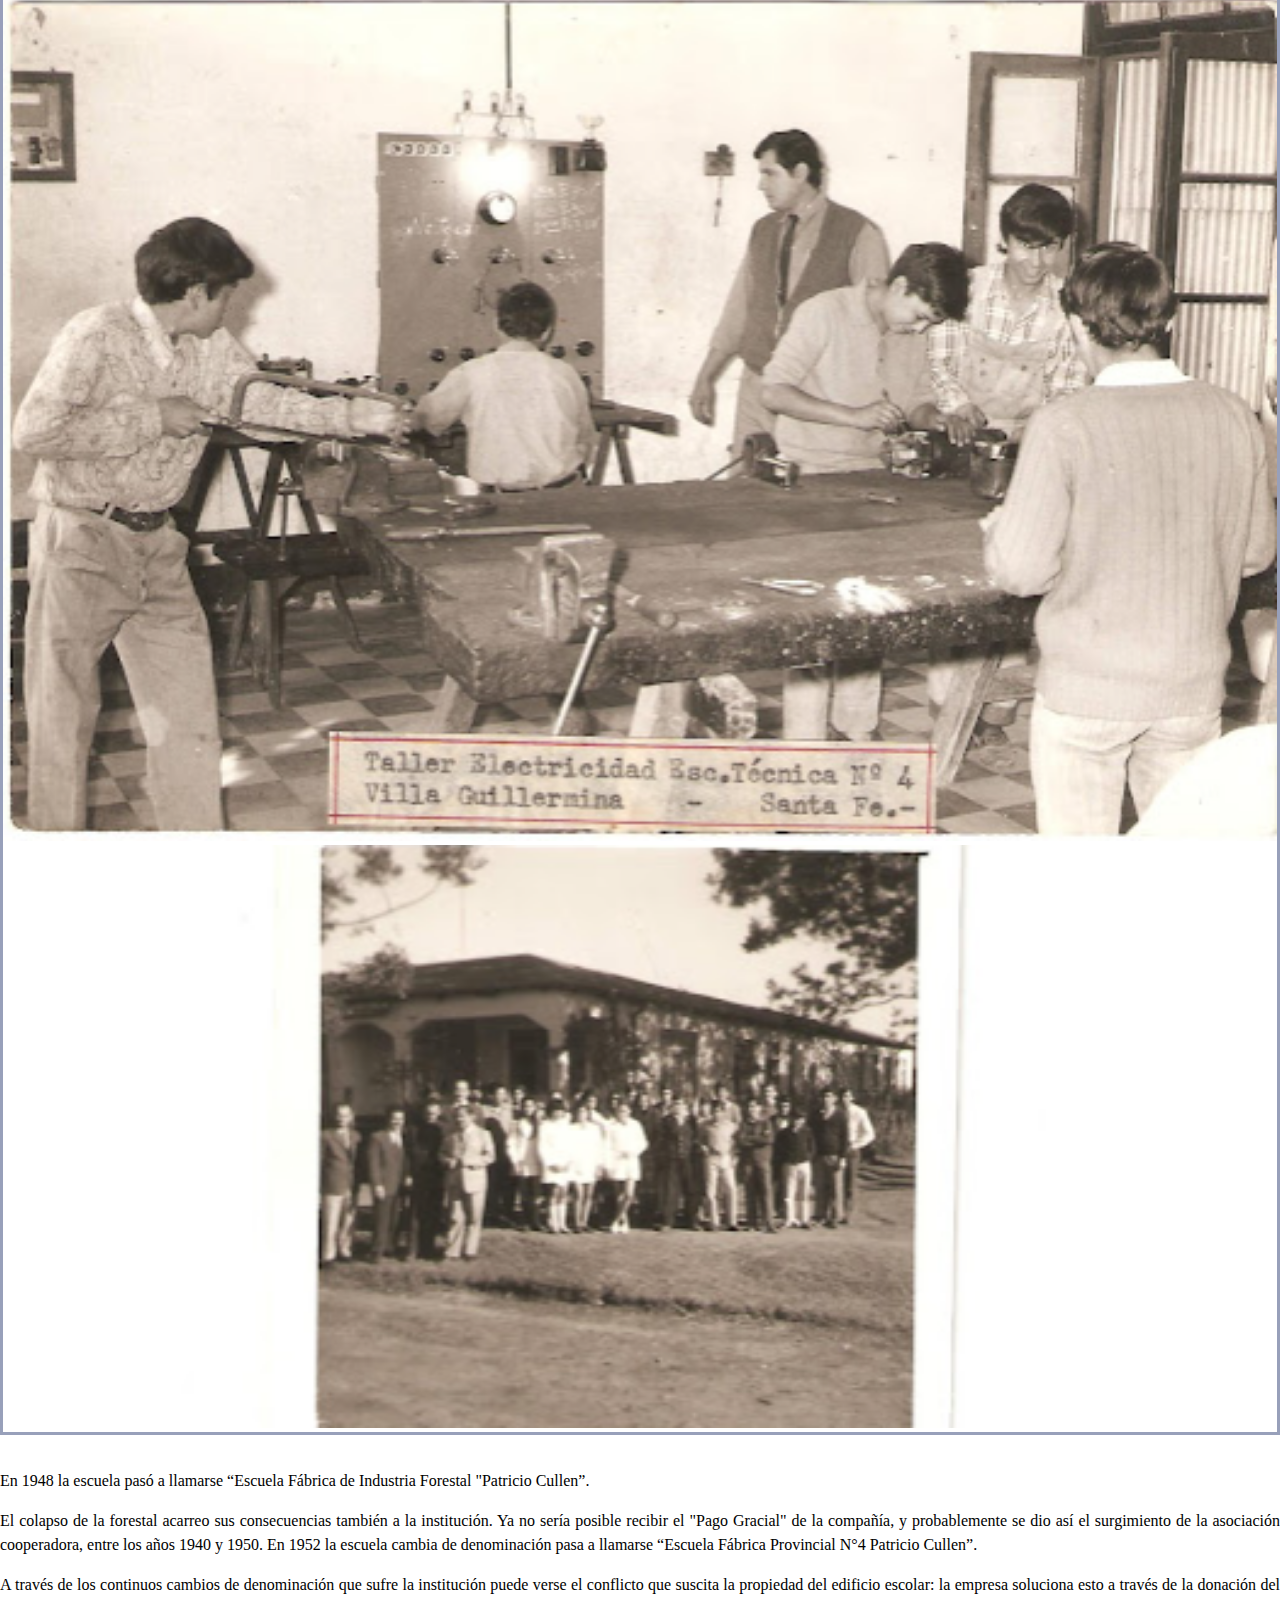
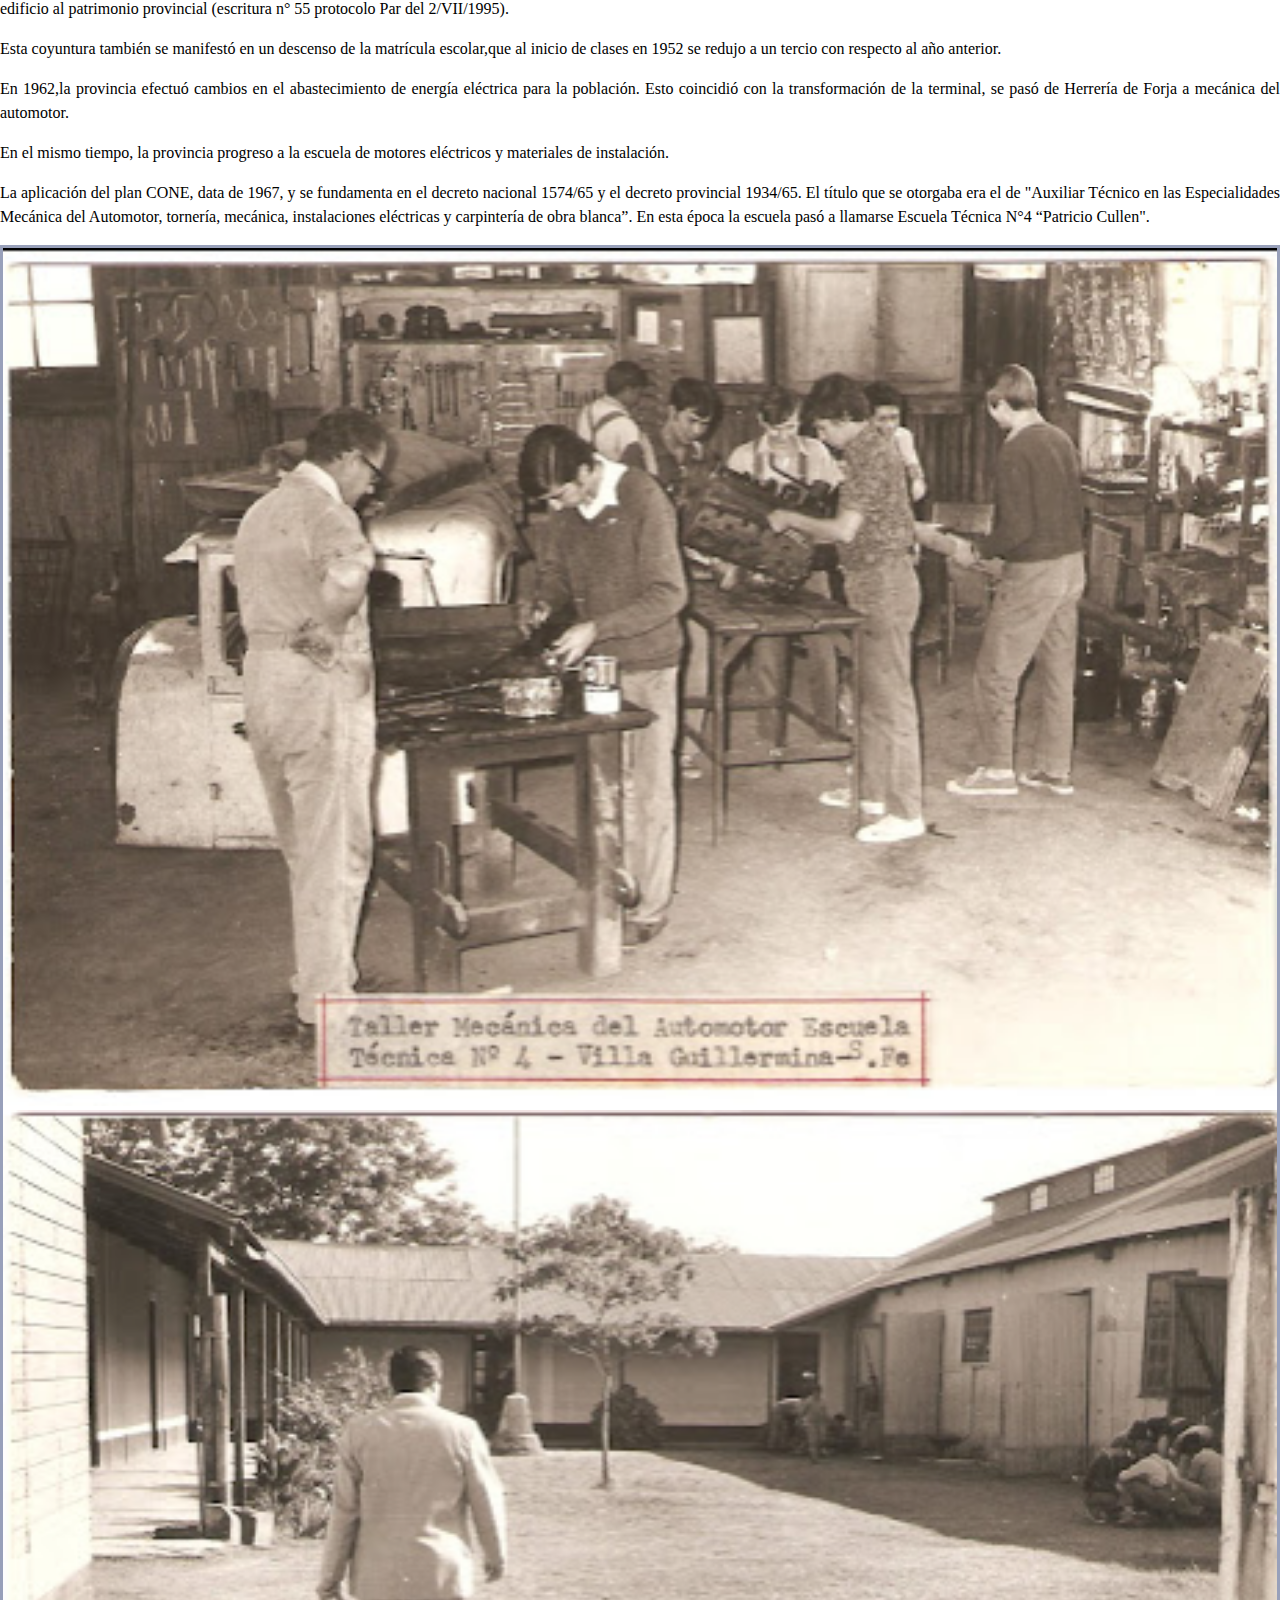
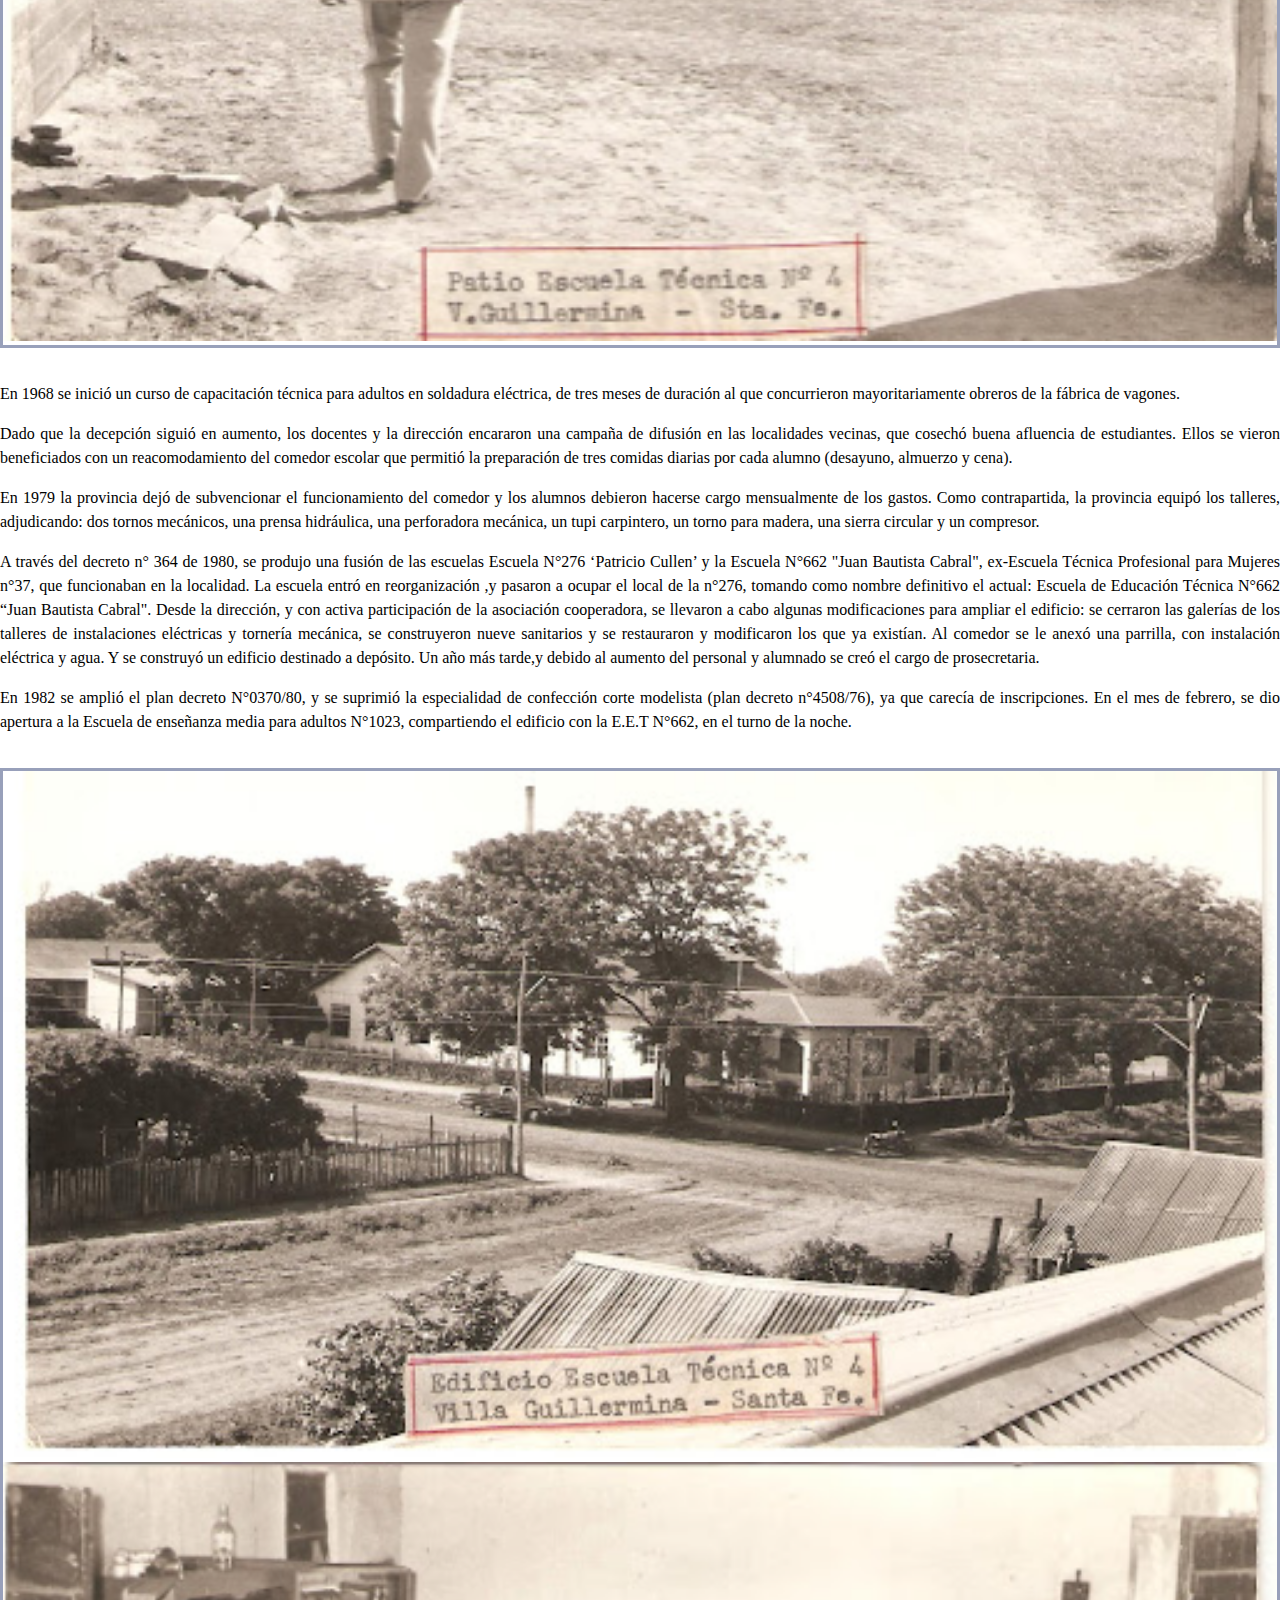
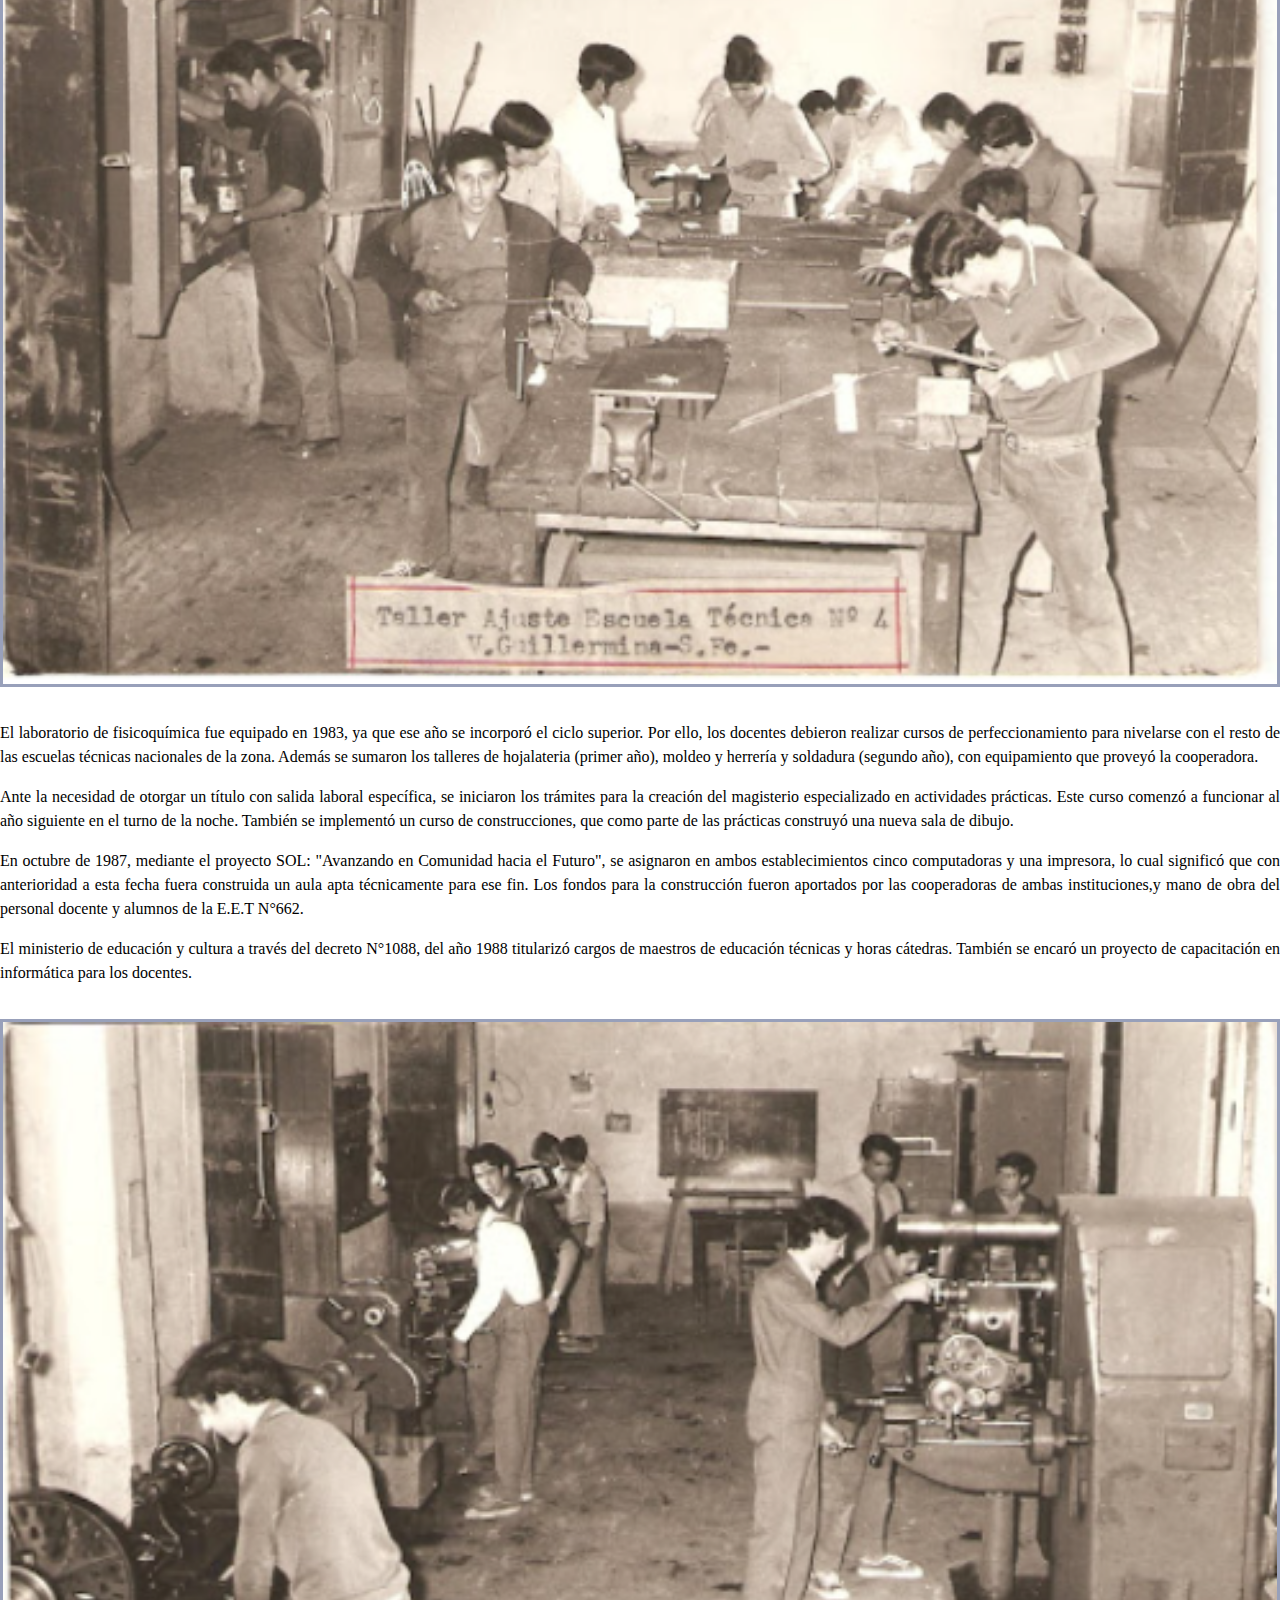
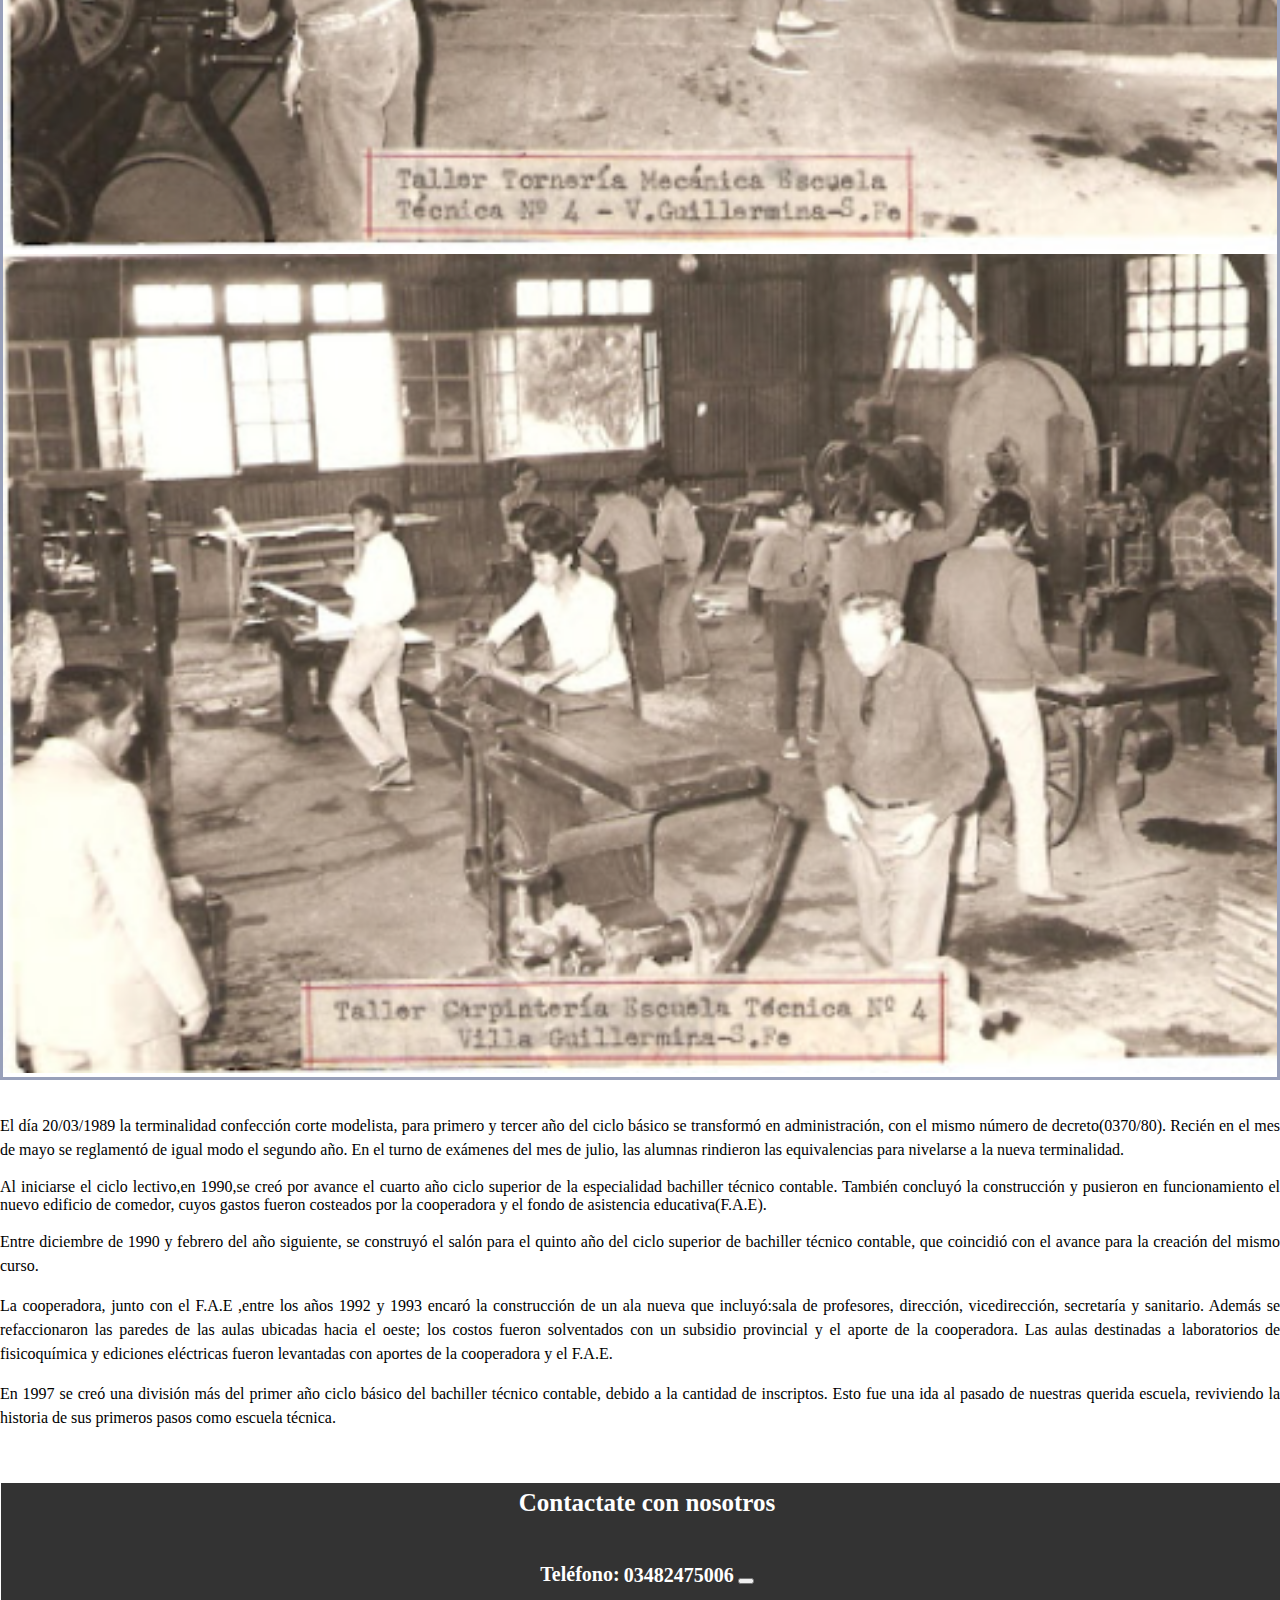
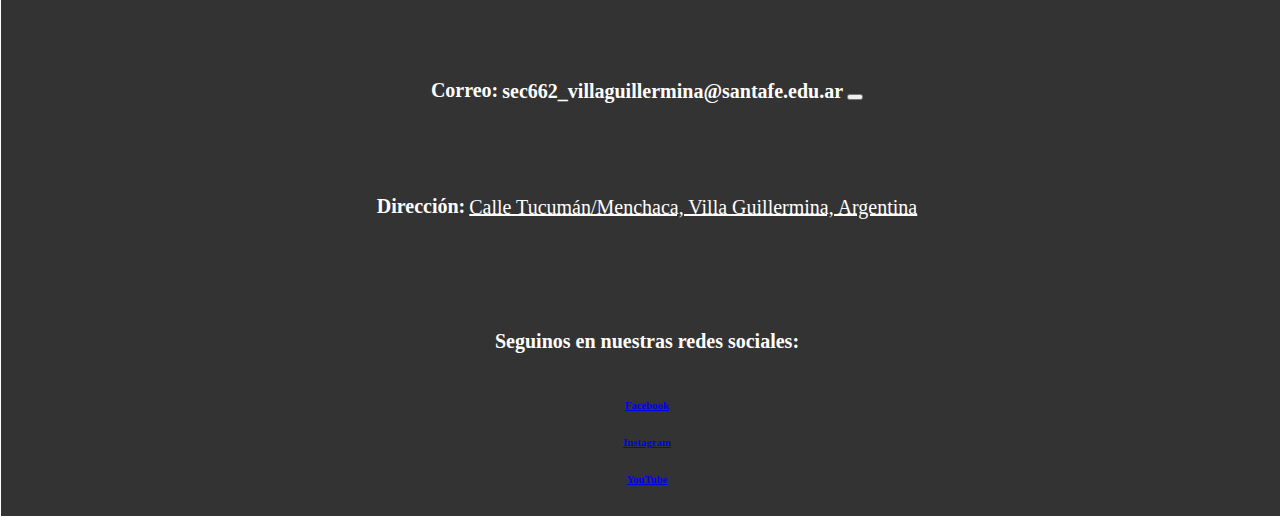
==== commit d780de0c: "correciones carrousel 7" ====
--- a/acercade.html
+++ b/acercade.html
@@ -69,24 +69,24 @@
 
     <main>
         <section class="imgHistoria" >
-            <div id="carouselExampleCaptions" class="carousel slide mt-1 d-sm-none" data-bs-ride="carousel" style="max-width: 100%; margin: 0 auto; max-height: 200px;">
+            <div id="carouselExampleCaptions" class="carousel slide mt-1" data-bs-ride="carousel" style="max-width: 100%; margin: 0 auto; max-height: 500px;">
                 <div class="carousel-inner">
                   <div class="carousel-item active">
-                    <img src="https://media.istockphoto.com/id/1389125114/es/foto/senderos-ligeros-en-british-countryside-road-peak-district-reino-unido.webp?b=1&s=612x612&w=0&k=20&c=uEdu1eWpyH9uI-BnP9eU29GUucOTTsNOnjI9I-R_XCs=" class="d-block w-100" alt="Imagen de la E.E.T.P. y S.O. N° 662 en el año x ">
+                    <img src="https://media.istockphoto.com/id/1389125114/es/foto/senderos-ligeros-en-british-countryside-road-peak-district-reino-unido.webp?b=1&s=612x612&w=0&k=20&c=uEdu1eWpyH9uI-BnP9eU29GUucOTTsNOnjI9I-R_XCs=" class="d-block " alt="Imagen de la E.E.T.P. y S.O. N° 662 en el año x ">
                     <div class="carousel-caption d-sm-block" style="background: rgba(0, 0, 0, 0.5); padding: 10px;">
                       <h5 style="font-size: 14px;">Etiqueta de la primera diapositiva</h5>
                       <p style="font-size: 12px;">Algún contenido placeholder representativo para la primera diapositiva.</p>
                     </div>
                   </div>
                   <div class="carousel-item">
-                    <img src="https://media.istockphoto.com/id/1485304002/es/foto/yuk%C3%B3n-en-canad%C3%A1-paisaje-salvaje-en-oto%C3%B1o.webp?b=1&s=612x612&w=0&k=20&c=5PB0ZBwRheK5MtwPh0r3yJjoDjSZcUFWRc-Th_Aqm6g=" class="d-block w-100" alt="Imagen de la E.E.T.P. y S.O. N° 662 en el año x ">
+                    <img src="https://media.istockphoto.com/id/1485304002/es/foto/yuk%C3%B3n-en-canad%C3%A1-paisaje-salvaje-en-oto%C3%B1o.webp?b=1&s=612x612&w=0&k=20&c=5PB0ZBwRheK5MtwPh0r3yJjoDjSZcUFWRc-Th_Aqm6g=" class="d-block " alt="Imagen de la E.E.T.P. y S.O. N° 662 en el año x ">
                     <div class="carousel-caption d-sm-block" style="background: rgba(0, 0, 0, 0.5); padding: 10px;">
                       <h5 style="font-size: 14px;">Etiqueta de la segunda diapositiva</h5>
                       <p style="font-size: 12px;">Algún contenido placeholder representativo para la segunda diapositiva.</p>
                     </div>
                   </div>
                   <div class="carousel-item">
-                    <img src="https://media.istockphoto.com/id/1337232523/es/foto/vista-de-%C3%A1ngulo-alto-de-un-lago-y-un-bosque.webp?b=1&s=612x612&w=0&k=20&c=LEjNC-4lip3erMgL1lsNiT9lNrsuuGNbejZFoZwEzAQ=" class="d-block w-100" alt="Imagen de la E.E.T.P. y S.O. N° 662 en el año x">
+                    <img src="https://media.istockphoto.com/id/1337232523/es/foto/vista-de-%C3%A1ngulo-alto-de-un-lago-y-un-bosque.webp?b=1&s=612x612&w=0&k=20&c=LEjNC-4lip3erMgL1lsNiT9lNrsuuGNbejZFoZwEzAQ=" class="d-block imgcaruoselHistoria" alt="Imagen de la E.E.T.P. y S.O. N° 662 en el año x">
                     <div class="carousel-caption d-sm-block" style="background: rgba(0, 0, 0, 0.5); padding: 10px;">
                       <h5 style="font-size: 14px;">Etiqueta de la tercera diapositiva</h5>
                       <p style="font-size: 12px;">Algún contenido placeholder representativo para la tercera diapositiva.</p>
--- a/css/estilo.css
+++ b/css/estilo.css
@@ -151,6 +151,12 @@
 
 }
 
+.imgcaruoselHistoria{
+   max-height: 200px; /* Establece la altura máxima */
+  width: auto; /* Permite que el ancho se ajuste automáticamente manteniendo la proporción original */
+  margin: 0 auto; /* Centra la imagen horizontalmente */
+}
+
 .parrafohistoria{
   text-align: justify;
 }
